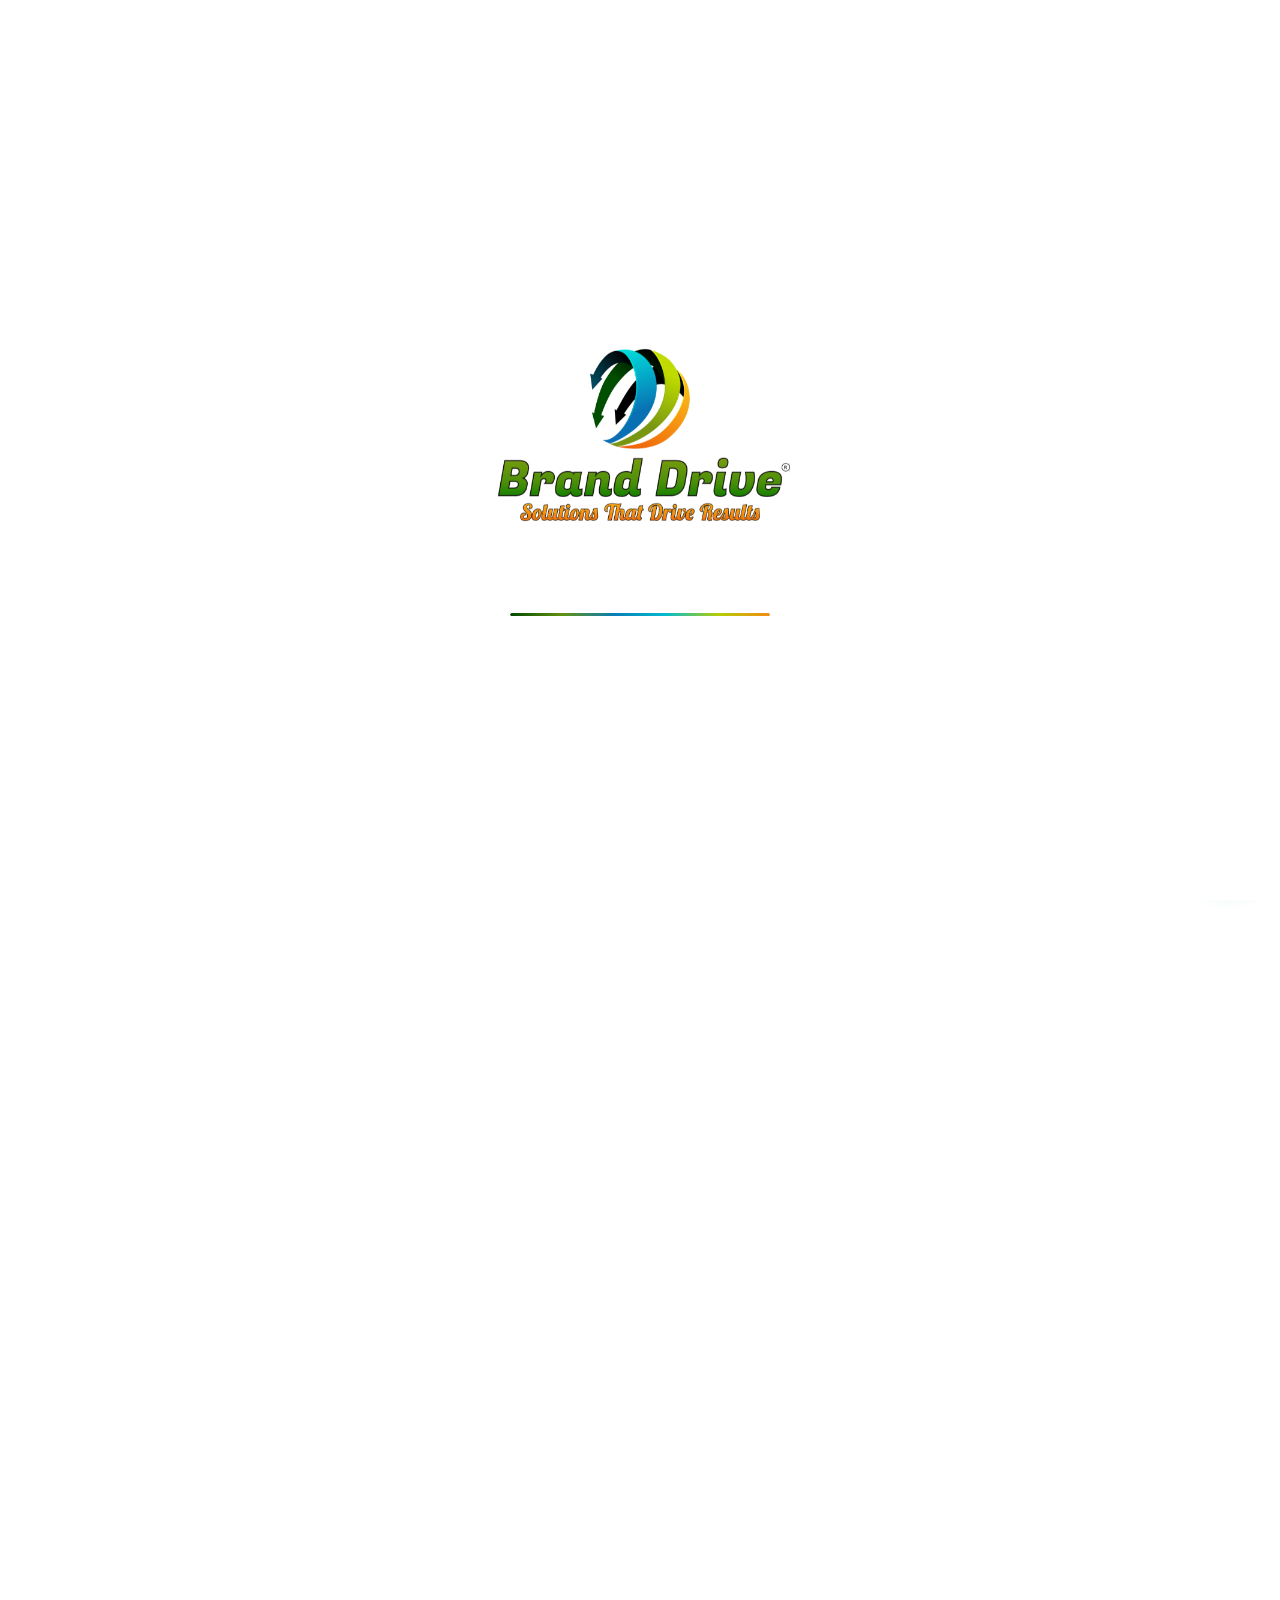
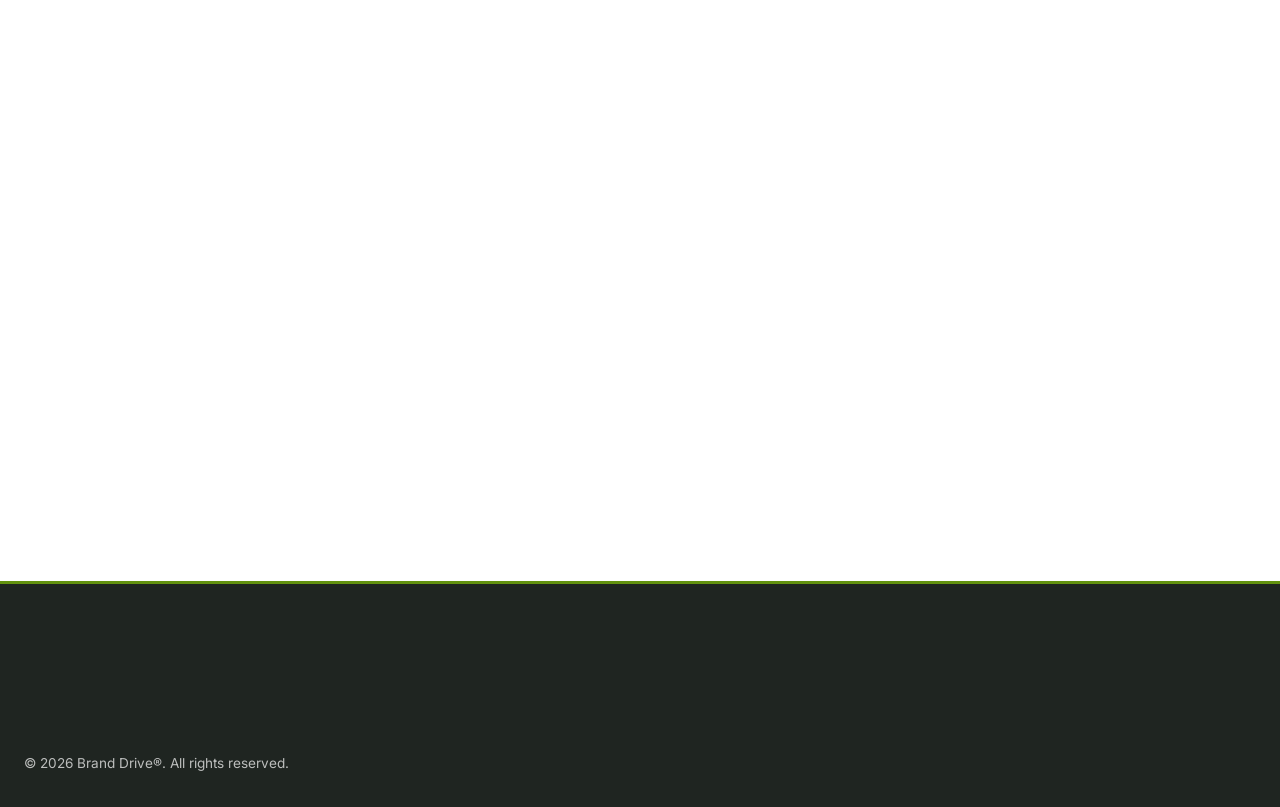
==== about.html @ d08f1043 "Update about founder layout, vision copy, and industries consult link" ====
<!DOCTYPE html>
<html lang="en">
<head>
  <meta charset="UTF-8">
  <meta name="viewport" content="width=device-width, initial-scale=1.0">
  <meta name="description" content="About Brand Drive® — Mission, Vision, Values & founder Mitesh Baudhanwala. Premium hospitality consultancy.">
  <title>About — Brand Drive®</title>
  <link rel="preconnect" href="https://fonts.googleapis.com">
  <link rel="preconnect" href="https://fonts.gstatic.com" crossorigin>
  <link href="https://fonts.googleapis.com/css2?family=Cormorant+Garamond:wght@400;500;600&family=Inter:wght@400;500;600;700&display=swap" rel="stylesheet">
  <link rel="stylesheet" href="https://cdnjs.cloudflare.com/ajax/libs/font-awesome/6.5.1/css/all.min.css">
  <link rel="stylesheet" href="assets/css/variables.css">
  <link rel="stylesheet" href="assets/css/base.css">
  <link rel="stylesheet" href="assets/css/components.css">
  <link rel="stylesheet" href="assets/css/layout.css">
  <link rel="stylesheet" href="assets/css/pages.css">
  <link rel="stylesheet" href="assets/css/mobile.css">
  <link rel="stylesheet" href="assets/css/brand-theme.css">
  <link rel="stylesheet" href="assets/css/polish.css">
  <link rel="stylesheet" href="assets/css/minimal-brand.css">
</head>
<body class="is-loading">
  <div class="loader" id="loader"><div class="loader__inner"><span class="loader__logo-wrap"><img src="assets/images/brand/logo.png" alt="Brand Drive®" class="logo-brand logo-brand--loader"></span><div class="loader__bar" aria-hidden="true"><span></span></div></div></div>
  <div class="cursor-glow" id="cursor-glow" aria-hidden="true"></div>
  <a class="whatsapp-float" href="https://wa.me/919824461445" target="_blank" rel="noopener noreferrer" aria-label="Chat on WhatsApp"><i class="fa-brands fa-whatsapp" aria-hidden="true"></i></a>

  <header class="header header--dark" id="header">
    <div class="header__inner">
      <a href="index.html" class="logo"><img src="assets/images/brand/logo-header.png" alt="Brand Drive® — Solutions That Drive Results" class="logo-brand logo-brand--header"></a>
      <nav class="nav nav--center" id="nav">
        <ul class="nav__list">
          <li><a href="index.html" class="nav__link">Home</a></li>
          <li><a href="clients.html" class="nav__link">Clients</a></li>
          <li><a href="about.html" class="nav__link is-active">About Us</a></li>
          <li class="nav__item nav__item--has-dropdown">
            <a href="industries.html" class="nav__link nav__link--dropdown">Industries <i class="fa-solid fa-chevron-down" aria-hidden="true"></i></a>
            <div class="nav__dropdown" role="menu" aria-label="Industries">
              <ul>
                <li><a href="industries.html#hotels" role="menuitem">Hotels</a></li>
                <li><a href="industries.html#restaurants" role="menuitem">Restaurants</a></li>
                <li><a href="industries.html#fine-dining" role="menuitem">Fine Dining</a></li>
                <li><a href="industries.html#cafes" role="menuitem">Cafés</a></li>
                <li><a href="industries.html#cloud-kitchens" role="menuitem">Cloud Kitchens</a></li>
                <li><a href="industries.html#food-chains" role="menuitem">Food Chains</a></li>
                <li><a href="industries.html#investors" role="menuitem">Hospitality Investors</a></li>
                <li><a href="industries.html#startups" role="menuitem">Franchise &amp; Startups</a></li>
              </ul>
            </div>
          </li>
          <li class="nav__item nav__item--has-dropdown">
            <a href="solutions.html" class="nav__link nav__link--dropdown">Solutions <i class="fa-solid fa-chevron-down" aria-hidden="true"></i></a>
            <div class="nav__dropdown" role="menu" aria-label="Solutions">
              <ul>
                <li><a href="solutions.html#brand-development" role="menuitem">Brand Development</a></li>
                <li><a href="solutions.html#brand-expansion" role="menuitem">Brand Expansion</a></li>
                <li><a href="solutions.html#restaurant-setup" role="menuitem">Restaurant Setup</a></li>
                <li><a href="solutions.html#cafe-setup" role="menuitem">Caf&#233; Setup</a></li>
                <li><a href="solutions.html#operations" role="menuitem">Operations Management</a></li>
                <li><a href="solutions.html#franchise" role="menuitem">Franchise Consulting</a></li>
                <li><a href="solutions.html#sop" role="menuitem">SOP Development</a></li>
                <li><a href="solutions.html#training" role="menuitem">Staff Training</a></li>
                <li><a href="solutions.html#menu-engineering" role="menuitem">Menu Engineering</a></li>
                <li><a href="solutions.html#raw-material" role="menuitem">Raw Material Development</a></li>
                <li><a href="solutions.html#supply-chain" role="menuitem">Supply Chain</a></li>
                <li><a href="solutions.html#growth-strategy" role="menuitem">Business Growth Strategy</a></li>
              </ul>
            </div>
          </li>
          <li><a href="why.html" class="nav__link">Why Brand Drive</a></li>
        </ul>
        <a href="contact.html" class="btn btn--gold btn--magnetic header__cta-mobile">Let's Talk</a>
      </nav>
      <a href="contact.html" class="btn btn--gold btn--magnetic header__cta">Let's Talk</a>
      <button class="nav__toggle" id="nav-toggle" aria-label="Toggle menu"><span></span><span></span><span></span></button>
    </div>
  </header>

  <main>
    <section class="page-hero">
      <div class="page-hero__bg"><img src="https://images.unsplash.com/photo-1556761175-5973dc0f32e7?w=1600&q=80" alt="About Brand Drive"></div>
      <div class="page-hero__overlay"></div>
      <div class="page-hero__content container">
        <span class="section__label" style="color:var(--color-gold);">About Us</span>
        <h1 class="page-hero__title">Leaders in Hospitality<br>&amp; Brand Consulting</h1>
      </div>
    </section>

    <section class="section">
      <div class="container">
        <div class="founder reveal">
          <div class="founder__top">
            <div class="founder__portrait">
              <img src="assets/images/team/founder.jpeg" alt="Mitesh Baudhanwala, Founder of Brand Drive">
            </div>
            <div class="founder__bio">
              <h2 class="founder__name">Mitesh Baudhanwala</h2>
              <p class="founder__role">Founder &amp; Lead Consultant</p>
              <p>At Brand Drive®, we boast a rich history and expertise in Franchise Consulting, Brand Expansion, Brand Development, Brand Consulting, and Operation &amp; Management — with years of experience serving clients across various industries.</p>
              <p>We have established ourselves as leaders in the field, known for our commitment to excellence and innovative solutions. From a small kiosk to an exquisite fine-dine restaurant — we do it all.</p>
              <a href="contact.html" class="btn btn--primary btn--magnetic" style="margin-top:16px;">Work With Us</a>
            </div>
          </div>
          <div class="timeline">
            <div class="timeline__item">
              <p class="timeline__year">Foundation</p>
              <p class="timeline__text">Brand Drive® established as a Restaurant &amp; Hospitality Consultancy firm in India.</p>
            </div>
            <div class="timeline__item">
              <p class="timeline__year">Growth</p>
              <p class="timeline__text">Expanded services to franchise consulting, supply chain, and FMCG product development.</p>
            </div>
            <div class="timeline__item">
              <p class="timeline__year">Today</p>
              <p class="timeline__text">Created multiple franchise-ready brands across specialty coffee, pan-Asian, Mexican, Lebanese, and fusion concepts.</p>
            </div>
          </div>
        </div>
      </div>
    </section>

    <section class="section section--white" id="mission">
      <div class="container">
        <div class="grid-2 reveal">
          <div>
            <span class="section__label">Mission</span>
            <h2 class="section__title">Elevating F&amp;B<br>Across India</h2>
            <p style="color:var(--color-gray);line-height:1.85;margin-bottom:20px;">Our mission is focused especially on retail food chains, restaurant chains, small startups, concept-driven restaurants, restaurant operators, and investors — to support and upscale the food &amp; beverages industry by providing innovative, scalable, and profitable solutions.</p>
            <p style="color:var(--color-gray);line-height:1.85;">We promise to exceed our clients' expectations with an unparalleled team of passionate, caring, and trusted industry experts — elevating food, beverage, and hospitality in India irrespective of any budget, value, or cuisine.</p>
          </div>
          <div>
            <span class="section__label">Vision</span>
            <h2 class="section__title">Excellence Through<br>Integrity</h2>
            <p style="color:var(--color-gray);line-height:1.85;margin-bottom:20px;">We at Brand Drive® hold a vision towards maintaining excellence in integrated solutions for hospitality and F&amp;B projects, through honesty, integrity &amp; transparency — providing value-added services to our clients, ensuring high standards of quality every time.</p>
            <p style="color:var(--color-gray);line-height:1.85;">We see a future where hospitality brands are built with clear concepts, disciplined operations, and guest experiences that last. Our vision is to partner from idea to execution — shaping spaces, systems, and teams that set a higher, lasting benchmark for the industry.</p>
          </div>
        </div>
      </div>
    </section>

    <section class="section">
      <div class="container">
        <div class="cta-banner reveal">
          <div class="cta-banner__bg"><img src="https://images.unsplash.com/photo-1552566626-52f8b828add9?w=1400&q=80" alt="Contact us"></div>
          <div class="cta-banner__overlay"></div>
          <div class="cta-banner__content">
            <h2 class="cta-banner__title">Let's Build Together</h2>
            <p class="cta-banner__text">Partner with Brand Drive for your next hospitality venture.</p>
            <a href="contact.html" class="btn btn--gold btn--magnetic">Contact Us</a>
          </div>
        </div>
      </div>
    </section>
  </main>

  <footer class="footer">
    <div class="container">
      <div class="footer__bottom" style="border:none;padding-top:48px;">
        <p>&copy; <span id="year"></span> Brand Drive®. All rights reserved.</p>
      </div>
    </div>
  </footer>

  <script src="https://cdn.jsdelivr.net/npm/gsap@3.12.5/dist/gsap.min.js"></script>
  <script src="https://cdn.jsdelivr.net/npm/gsap@3.12.5/dist/ScrollTrigger.min.js"></script>
  <script src="https://cdn.jsdelivr.net/npm/@studio-freight/lenis@1.0.42/dist/lenis.min.js"></script>
  <script src="assets/js/main.js"></script>
  <script src="assets/js/mobile.js"></script>
  <script src="assets/js/animation.js"></script>
</body>
</html>
---- assets/css/variables.css ----
:root {
  --color-bg: #FFFFFF;
  --color-dark: #1F2521;
  --color-charcoal: #1F2521;
  --color-black: #000705;

  /* Official brand palette — extracted from logo */
  --color-green: #62920F;
  --color-green-deep: #308704;
  --color-green-dark: #024A01;
  --color-lime: #B4CE06;
  --color-blue: #097DB7;
  --color-cyan: #04BBCE;
  --color-gold: #F38C12;
  --color-gray: #6B7280;
  --color-white: #FFFFFF;
  --color-border: rgba(31, 37, 33, 0.1);
  --color-overlay: rgba(31, 37, 33, 0.5);

  /* Minimal tints — icons & hover only, never full sections */
  --color-green-soft: #F4F8EE;
  --color-green-muted: rgba(98, 146, 15, 0.1);
  --color-orange-soft: #FEF6EC;
  --color-orange-muted: rgba(243, 140, 18, 0.1);
  --color-blue-soft: #EDF6FA;
  --color-blue-muted: rgba(9, 125, 183, 0.1);
  --color-cyan-muted: rgba(4, 187, 206, 0.1);
  --color-lime-muted: rgba(180, 206, 6, 0.12);

  --gradient-brand: linear-gradient(135deg, var(--color-green) 0%, var(--color-blue) 40%, var(--color-cyan) 65%, var(--color-lime) 80%, var(--color-gold) 100%);
  --gradient-brand-ribbon: linear-gradient(90deg, var(--color-green-dark), var(--color-green), var(--color-blue), var(--color-cyan), var(--color-lime), var(--color-gold));
  --gradient-brand-dark: linear-gradient(135deg, var(--color-green-dark) 0%, var(--color-charcoal) 100%);

  --font-heading: 'Cormorant Garamond', Georgia, serif;
  --font-body: 'Inter', system-ui, sans-serif;

  --header-height: 88px;
  --container: min(1280px, calc(100% - 48px));
  --container-wide: min(1440px, calc(100% - 48px));
  --section-pad: clamp(48px, 5vw, 72px);
  --radius-sm: 12px;
  --radius-md: 20px;
  --radius-lg: 32px;
  --radius-xl: 48px;

  --color-bg-white: #FFFFFF;
  --color-border-strong: rgba(31, 37, 33, 0.14);

  --shadow-sm: 0 1px 3px rgba(31, 37, 33, 0.06);
  --shadow-md: 0 4px 20px rgba(31, 37, 33, 0.07);
  --shadow-lg: 0 12px 36px rgba(31, 37, 33, 0.09);
  --shadow-xl: 0 20px 56px rgba(31, 37, 33, 0.1);
  --shadow-soft: 0 8px 32px rgba(31, 37, 33, 0.06);
  --shadow-card: 0 16px 48px rgba(31, 37, 33, 0.08);
  --shadow-hover: 0 24px 64px rgba(31, 37, 33, 0.11);
  --shadow-glow-green: 0 6px 24px rgba(98, 146, 15, 0.22);
  --shadow-glow-gold: 0 6px 24px rgba(243, 140, 18, 0.2);

  --ease-out: cubic-bezier(0.22, 1, 0.36, 1);
  --transition: 0.45s var(--ease-out);
}
---- assets/css/base.css ----
*, *::before, *::after { box-sizing: border-box; margin: 0; padding: 0; }

html {
  scroll-behavior: auto;
  scroll-padding-top: var(--header-height);
}

html.lenis, html.lenis body { height: auto; }
.lenis.lenis-smooth { scroll-behavior: auto !important; }
.lenis.lenis-smooth [data-lenis-prevent] { overscroll-behavior: contain; }
.lenis.lenis-stopped { overflow: hidden; }

body {
  font-family: var(--font-body);
  font-size: clamp(16px, 1.05vw, 18px);
  line-height: 1.75;
  color: var(--color-dark);
  background: var(--color-bg);
  -webkit-font-smoothing: antialiased;
  overflow-x: hidden;
}

body.is-loading { overflow: hidden; }

img, picture, video { display: block; max-width: 100%; height: auto; }
a { color: inherit; text-decoration: none; }
button, input, select, textarea { font: inherit; color: inherit; }
ul, ol { list-style: none; }

.container { width: var(--container); margin-inline: auto; }
.container--wide { width: var(--container-wide); margin-inline: auto; }

.section { padding-block: var(--section-pad); }

.section--compact {
  padding-block: clamp(40px, 4.5vw, 56px);
}

.section--compact .split {
  gap: clamp(28px, 4vw, 48px);
  align-items: center;
}

.section--compact .section__title {
  font-size: clamp(1.75rem, 2.8vw, 2.45rem);
  margin-bottom: 14px;
}

.section--compact .section__label {
  font-size: clamp(0.875rem, 1.4vw, 1.225rem);
}

.section--compact .split__content p {
  font-size: 0.95rem;
  line-height: 1.75;
  margin-bottom: 12px;
}

.section--compact .split__content .btn {
  margin-top: 20px !important;
}
.section--dark { background: var(--color-dark); color: var(--color-white); }
.section--white { background: var(--color-white); }

.section__label {
  display: inline-flex;
  align-items: center;
  gap: 12px;
  font-size: clamp(1rem, 2vw, 1.5rem);
  font-weight: 600;
  letter-spacing: 0.12em;
  text-transform: uppercase;
  color: var(--color-blue);
  margin-bottom: 16px;
}

.section__label::before {
  content: '';
  width: 32px;
  height: 1px;
  background: currentColor;
}

.section__title {
  font-family: var(--font-heading);
  font-size: clamp(2rem, 4vw, 3rem);
  font-weight: 500;
  line-height: 1.12;
  letter-spacing: -0.02em;
  margin-bottom: 16px;
}

.section__subtitle {
  max-width: 620px;
  font-size: clamp(1.05rem, 1.4vw, 1.2rem);
  color: var(--color-gray);
  line-height: 1.8;
}

.section--dark .section__subtitle { color: rgba(255, 255, 255, 0.65); }

.sr-only {
  position: absolute;
  width: 1px; height: 1px;
  padding: 0; margin: -1px;
  overflow: hidden;
  clip: rect(0,0,0,0);
  white-space: nowrap;
  border: 0;
}

@media (max-width: 768px) {
  :root { --header-height: 72px; }
}

@media (prefers-reduced-motion: reduce) {
  html { scroll-behavior: auto; }
  *, *::before, *::after {
    animation-duration: 0.01ms !important;
    transition-duration: 0.01ms !important;
  }
}
---- assets/css/components.css ----
/* ── Loader ── */
.loader {
  position: fixed;
  inset: 0;
  z-index: 9999;
  display: grid;
  place-items: center;
  background: var(--color-bg);
  transition: opacity 0.6s var(--ease-out), visibility 0.6s;
}

.loader.is-hidden { opacity: 0; visibility: hidden; pointer-events: none; }

.loader__inner {
  display: flex;
  flex-direction: column;
  align-items: center;
  gap: 28px;
}

.loader__logo-img,
.logo-brand {
  max-width: none;
}

.loader__logo-wrap {
  display: block;
  opacity: 0;
  animation: loaderLogoIn 0.85s var(--ease-out) 0.1s forwards;
}

.logo-brand {
  display: block;
  height: auto;
  width: auto;
  object-fit: contain;
}

.logo-brand--header {
  height: 74px;
  width: auto;
  max-width: 280px;
  aspect-ratio: 2081 / 756;
  object-fit: contain;
  mix-blend-mode: normal;
}

.header.is-scrolled .logo-brand--header,
.header:not(.header--dark) .logo-brand--header {
  mix-blend-mode: normal;
}

.logo-brand--loader {
  width: min(300px, 72vw);
  height: auto;
}

.logo-brand--showcase {
  width: min(100%, 320px);
  height: auto;
}

.footer .logo-brand--footer {
  height: 68px;
  width: auto;
  margin-bottom: 12px;
}

.loader__bar {
  width: min(260px, 58vw);
  height: 3px;
  background: var(--color-border);
  overflow: hidden;
  border-radius: 99px;
  opacity: 0;
  animation: loaderBarFade 0.4s var(--ease-out) 0.45s forwards;
}

@keyframes loaderLogoIn {
  to { opacity: 1; }
}

@keyframes loaderBarFade { to { opacity: 1; } }

.loader__bar span {
  display: block;
  height: 100%;
  width: 0;
  background: linear-gradient(90deg, var(--color-green-dark), var(--color-green), var(--color-blue), var(--color-gold));
  border-radius: inherit;
  animation: loaderBarFill 1.35s var(--ease-out) 0.55s forwards;
}

@keyframes loaderBarFill { to { width: 100%; } }

/* ── Header ── */
.header {
  position: fixed;
  top: 0; left: 0; right: 0;
  z-index: 1000;
  height: var(--header-height);
  background: var(--color-bg);
  box-shadow: 0 1px 0 var(--color-border);
  transition: box-shadow var(--transition);
}

.header.is-scrolled {
  box-shadow: 0 1px 0 var(--color-border);
}

.header--dark.is-scrolled .nav__link {
  color: rgba(21, 21, 21, 0.75);
}

.header--dark.is-scrolled .nav__link:hover,
.header--dark.is-scrolled .nav__link.is-active {
  color: var(--color-dark);
}

.header--dark.is-scrolled .nav__toggle span {
  background: var(--color-dark);
}

.header__inner {
  display: grid;
  grid-template-columns: 1fr auto 1fr;
  align-items: center;
  height: 100%;
  width: 100%;
  margin-inline: 0;
  padding-right: 24px;
  padding-left: 10px;
}

.logo {
  grid-column: 1;
  justify-self: start;
  display: inline-flex;
  align-items: center;
  z-index: 1001;
  line-height: 0;
}

.nav--center {
  grid-column: 2;
  justify-self: center;
}

.header__cta {
  grid-column: 3;
  justify-self: end;
  z-index: 1001;
  white-space: nowrap;
}

.header__cta-mobile,
.nav .header__cta-mobile.btn {
  display: none !important;
}

.nav__toggle {
  grid-column: 3;
  justify-self: end;
  display: none;
  flex-direction: column;
  gap: 6px;
  background: none;
  border: none;
  cursor: pointer;
  z-index: 1002;
  padding: 8px;
}

/* ── Nav dropdown ── */
.nav__item--has-dropdown { position: relative; }

/* Invisible bridge — mouse can reach menu without dropdown closing */
.nav__item--has-dropdown::before {
  content: '';
  position: absolute;
  left: -10px;
  right: -10px;
  top: 100%;
  height: 18px;
  z-index: 1003;
}

.nav__link--dropdown {
  display: inline-flex;
  align-items: center;
  gap: 6px;
}

.nav__link--dropdown::after { display: none; }

.nav__link--dropdown i {
  font-size: 0.55em;
  transition: transform var(--transition);
}

.nav__item--has-dropdown:hover .nav__link--dropdown i,
.nav__item--has-dropdown.is-open .nav__link--dropdown i {
  transform: rotate(180deg);
}

.nav__dropdown {
  position: absolute;
  top: calc(100% + 4px);
  left: 50%;
  transform: translateX(-50%) translateY(6px);
  min-width: 260px;
  max-height: min(70vh, 420px);
  overflow-y: auto;
  overscroll-behavior: contain;
  -webkit-overflow-scrolling: touch;
  background: var(--color-dark);
  border-radius: 6px;
  padding: 10px 0;
  opacity: 0;
  visibility: hidden;
  pointer-events: none;
  transition: opacity 0.25s var(--ease-out), transform 0.25s var(--ease-out), visibility 0.25s;
  box-shadow: 0 24px 60px rgba(0, 0, 0, 0.28);
  z-index: 1004;
}

.nav__item--has-dropdown:hover .nav__dropdown,
.nav__item--has-dropdown.is-open .nav__dropdown,
.nav__item--has-dropdown:focus-within .nav__dropdown {
  opacity: 1;
  visibility: visible;
  pointer-events: auto;
  transform: translateX(-50%) translateY(0);
}

.nav__dropdown ul {
  list-style: none;
  margin: 0;
  padding: 0;
}

.nav__dropdown a {
  display: block;
  padding: 11px 22px;
  font-size: 0.78rem;
  font-weight: 600;
  letter-spacing: 0.07em;
  text-transform: uppercase;
  color: rgba(255, 255, 255, 0.72);
  border-left: 3px solid transparent;
  transition: color var(--transition), background var(--transition), border-color var(--transition);
}

.nav__dropdown a:hover {
  color: #fff;
  background: rgba(255, 255, 255, 0.06);
  border-left-color: var(--color-gold);
}

.nav--center { display: flex; align-items: center; }

.nav__list {
  position: relative;
  display: flex;
  align-items: center;
  gap: clamp(20px, 2.5vw, 36px);
}

.nav__indicator {
  position: absolute;
  bottom: -4px;
  left: 0;
  width: 0;
  height: 2px;
  background: var(--color-green);
  border-radius: 1px;
  pointer-events: none;
  opacity: 0;
  transition: left 0.45s var(--ease-out), width 0.45s var(--ease-out), opacity 0.25s var(--ease-out);
  z-index: 2;
}

.nav__list--scrollspy .nav__link::after {
  display: none;
}

.header--hero:not(.is-scrolled) .nav__indicator {
  background: rgba(255, 255, 255, 0.95);
}

.nav__link {
  position: relative;
  font-size: 0.875rem;
  font-weight: 500;
  letter-spacing: 0.04em;
  text-transform: uppercase;
  color: rgba(21, 21, 21, 0.75);
  transition: color var(--transition);
}

.header--dark .nav__link { color: rgba(21, 21, 21, 0.75); }
.nav__link:hover, .nav__link.is-active { color: var(--color-dark); }
.header--dark .nav__link:hover, .header--dark .nav__link.is-active { color: var(--color-dark); }

.nav__link::after {
  content: '';
  position: absolute;
  left: 0; bottom: -4px;
  width: 100%; height: 1px;
  background: var(--color-green);
  transform: scaleX(0);
  transform-origin: right;
  transition: transform var(--transition);
}

.nav__link:hover::after, .nav__link.is-active::after {
  transform: scaleX(1);
  transform-origin: left;
}

.nav__toggle span {
  display: block;
  width: 26px; height: 2px;
  background: var(--color-dark);
  transition: var(--transition);
}

.header--dark .nav__toggle span { background: var(--color-dark); }
.nav__toggle.is-active span:nth-child(1) { transform: translateY(8px) rotate(45deg); }
.nav__toggle.is-active span:nth-child(2) { opacity: 0; }
.nav__toggle.is-active span:nth-child(3) { transform: translateY(-8px) rotate(-45deg); }

/* ── Buttons ── */
.btn {
  display: inline-flex;
  align-items: center;
  justify-content: center;
  gap: 10px;
  padding: 16px 32px;
  font-size: 0.8125rem;
  font-weight: 600;
  letter-spacing: 0.08em;
  text-transform: uppercase;
  border-radius: 999px;
  border: 1px solid transparent;
  cursor: pointer;
  transition: transform var(--transition), background var(--transition), color var(--transition), border-color var(--transition), box-shadow var(--transition);
}

.btn--primary {
  background: var(--color-dark);
  color: var(--color-white);
}

.btn--primary:hover {
  background: var(--color-green);
  transform: translateY(-2px);
  box-shadow: var(--shadow-soft);
}

.btn--outline {
  background: transparent;
  border-color: rgba(21, 21, 21, 0.2);
  color: var(--color-dark);
}

.btn--outline:hover {
  border-color: var(--color-dark);
  background: var(--color-dark);
  color: var(--color-white);
}

.btn--gold {
  background: var(--color-gold);
  color: var(--color-white);
}

.btn--gold:hover {
  background: var(--color-dark);
  transform: translateY(-2px);
}

.btn--magnetic { position: relative; }

.btn--sm {
  padding: 12px 22px;
  font-size: 0.75rem;
  letter-spacing: 0.06em;
}

.btn--whatsapp {
  background: #25D366;
  color: var(--color-white);
}

.btn--whatsapp:hover { background: #1da851; transform: translateY(-2px); }

.whatsapp-float {
  position: fixed;
  right: 22px;
  bottom: 22px;
  z-index: 1200;
  width: 58px;
  height: 58px;
  display: flex;
  align-items: center;
  justify-content: center;
  border-radius: 50%;
  background: #25D366;
  color: #fff;
  font-size: 1.75rem;
  box-shadow: 0 8px 24px rgba(37, 211, 102, 0.45);
  transition: transform 0.25s ease, box-shadow 0.25s ease, background 0.25s ease;
}

.whatsapp-float:hover {
  background: #1da851;
  transform: scale(1.06);
  box-shadow: 0 10px 28px rgba(37, 211, 102, 0.55);
}

body.is-nav-open .whatsapp-float {
  opacity: 0;
  pointer-events: none;
}

/* ── Cards ── */
.card {
  background: var(--color-white);
  border-radius: var(--radius-lg);
  box-shadow: var(--shadow-soft);
  overflow: hidden;
  transition: transform var(--transition), box-shadow var(--transition);
}

.card:hover {
  transform: translateY(-6px);
  box-shadow: var(--shadow-hover);
}

.card__image {
  position: relative;
  aspect-ratio: 4/3;
  overflow: hidden;
}

.card__image img {
  width: 100%; height: 100%;
  object-fit: cover;
  transition: transform 0.8s var(--ease-out);
}

.card:hover .card__image img { transform: scale(1.06); }

.card__image::after {
  content: '';
  position: absolute;
  inset: 0;
  background: linear-gradient(180deg, transparent 40%, rgba(21,21,21,0.5));
}

.card__body { padding: clamp(24px, 3vw, 36px); }

.card__title {
  font-family: var(--font-heading);
  font-size: clamp(1.5rem, 2.5vw, 2rem);
  margin-bottom: 12px;
}

.card__text { color: var(--color-gray); font-size: 0.95rem; line-height: 1.7; }

/* ── Forms ── */
.form-group { position: relative; margin-bottom: 28px; }

.form-group input,
.form-group select,
.form-group textarea {
  width: 100%;
  padding: 20px 0 10px;
  background: transparent;
  border: none;
  border-bottom: 1px solid var(--color-border);
  outline: none;
  transition: border-color var(--transition);
}

.form-group label {
  position: absolute;
  left: 0; top: 18px;
  font-size: 0.9rem;
  color: var(--color-gray);
  pointer-events: none;
  transition: transform var(--transition), font-size var(--transition), color var(--transition);
}

.form-group input:focus,
.form-group select:focus,
.form-group textarea:focus,
.form-group input:not(:placeholder-shown),
.form-group select:valid,
.form-group textarea:not(:placeholder-shown) {
  border-color: var(--color-green);
}

.form-group input:focus + label,
.form-group input:not(:placeholder-shown) + label,
.form-group select:focus + label,
.form-group select:valid + label,
.form-group textarea:focus + label,
.form-group textarea:not(:placeholder-shown) + label {
  transform: translateY(-22px);
  font-size: 0.75rem;
  color: var(--color-green);
}

.form-group textarea { min-height: 120px; resize: vertical; }

.form-status {
  margin-top: 16px;
  font-size: 0.9rem;
  min-height: 1.4em;
}

.form-status--success { color: var(--color-green); }
.form-status--error { color: #c0392b; }

/* ── Marquee (dual-row partner logos) ── */
.marquee-section {
  padding-block: clamp(64px, 8vw, 96px);
  background: var(--color-white);
  overflow: hidden;
  border-block: 1px solid var(--color-border);
}

.marquee-section__header {
  text-align: center;
  margin-bottom: clamp(32px, 4vw, 48px);
  padding-inline: 24px;
}

.marquee-section__header .section__title {
  margin-top: 12px;
}

.marquee-section .marquee {
  display: flex;
  overflow: hidden;
  user-select: none;
}

.marquee-section .marquee--offset {
  margin-top: 1rem;
}

.marquee-section .marquee__track {
  display: flex;
  align-items: center;
  gap: 1.5rem;
  width: max-content;
  animation: none;
}

.marquee-section.is-animated .marquee__track {
  animation: marqueeScroll 40s linear infinite;
}

.marquee-section.is-animated .marquee__track--reverse {
  animation-direction: reverse;
}

.marquee-section.is-animated .marquee:hover .marquee__track {
  animation-play-state: paused;
}

.marquee-section .marquee__item {
  flex-shrink: 0;
  width: 220px;
  height: 110px;
  display: flex;
  align-items: center;
  justify-content: center;
  padding: 0.75rem 1rem;
  overflow: hidden;
  background: var(--color-white);
  border-radius: 8px;
  border: 1px solid rgba(30, 86, 49, 0.06);
  transition: transform 0.4s var(--ease-out), box-shadow 0.4s var(--ease-out);
}

.marquee-section .marquee__item:hover {
  transform: scale(1.05);
  box-shadow: 0 2px 8px rgba(0, 0, 0, 0.04);
}

.marquee-section .marquee__item img {
  width: auto;
  height: auto;
  max-width: 100%;
  max-height: 100%;
  object-fit: contain;
  object-position: center;
}

@keyframes marqueeScroll {
  0% { transform: translateX(0); }
  100% { transform: translateX(-50%); }
}

@media (prefers-reduced-motion: reduce) {
  .marquee-section .marquee__track { animation: none; }
}

.marquee-section__cta {
  text-align: center;
  padding: 28px 24px 12px;
}

/* ── Stats ── */
.stat {
  text-align: center;
  padding: 20px 16px;
}

.stat__number {
  font-family: var(--font-heading);
  font-size: clamp(2.25rem, 4vw, 3.25rem);
  font-weight: 500;
  line-height: 1;
  color: var(--color-green);
  margin-bottom: 8px;
}

.stat__label {
  font-size: 0.8rem;
  font-weight: 600;
  letter-spacing: 0.12em;
  text-transform: uppercase;
  color: var(--color-gray);
}

/* ── Testimonials (Swiper) ── */
.testimonial-card {
  padding: clamp(40px, 5vw, 64px);
  background: var(--color-white);
  border-radius: var(--radius-lg);
  box-shadow: var(--shadow-soft);
}

.testimonial-card__quote {
  font-family: var(--font-heading);
  font-size: clamp(1.5rem, 2.5vw, 2.25rem);
  line-height: 1.45;
  margin-bottom: 32px;
}

.testimonial-card__author {
  font-weight: 600;
  font-size: 0.95rem;
}

.testimonial-card__role {
  color: var(--color-gray);
  font-size: 0.875rem;
  margin-top: 4px;
}

.swiper-pagination-bullet-active { background: var(--color-green) !important; }

/* ── Footer ── */
.footer {
  background: var(--color-dark);
  color: rgba(255, 255, 255, 0.7);
  padding-top: clamp(80px, 10vw, 120px);
}

.footer__top {
  display: grid;
  grid-template-columns: 1.4fr repeat(3, 1fr);
  gap: 48px;
  padding-bottom: 64px;
  border-bottom: 1px solid rgba(255, 255, 255, 0.08);
}

.footer__brand .logo-brand--footer {
  margin-bottom: 12px;
}

.footer__brand p {
  max-width: 320px;
  line-height: 1.8;
  margin-bottom: 28px;
}

.footer__heading {
  font-size: 0.75rem;
  font-weight: 600;
  letter-spacing: 0.14em;
  text-transform: uppercase;
  color: var(--color-white);
  margin-bottom: 24px;
}

.footer__links li { margin-bottom: 14px; }

.footer__links a {
  font-size: 0.925rem;
  transition: color var(--transition);
}

.footer__links a:hover { color: var(--color-gold); }

.footer__newsletter {
  display: flex;
  gap: 8px;
  margin-top: 8px;
}

.footer__newsletter input {
  flex: 1;
  padding: 14px 18px;
  background: rgba(255, 255, 255, 0.06);
  border: 1px solid rgba(255, 255, 255, 0.1);
  border-radius: 999px;
  color: var(--color-white);
  outline: none;
}

.footer__newsletter input:focus { border-color: var(--color-green); }

.footer__bottom {
  display: flex;
  align-items: center;
  justify-content: space-between;
  flex-wrap: wrap;
  gap: 16px;
  padding: 32px 0;
  font-size: 0.85rem;
}

.footer__social {
  display: flex;
  gap: 16px;
}

.footer__social a {
  width: 44px; height: 44px;
  display: grid;
  place-items: center;
  border: 1px solid rgba(255, 255, 255, 0.12);
  border-radius: 50%;
  transition: background var(--transition), border-color var(--transition);
}

.footer__social a:hover {
  background: var(--color-green);
  border-color: var(--color-green);
}

/* ── Reveal helpers ── */
.reveal:not(.is-visible) { opacity: 0; transform: translateY(20px); }
.reveal.is-visible { opacity: 1; transform: none; }

/* Cards in grids should never stay hidden */
.grid-3 .reveal,
.why-grid .reveal,
.process-track .reveal,
.values-grid .reveal,
.stats-row .reveal,
#metrics .reveal,
#metrics .reveal:not(.is-visible) {
  opacity: 1;
  transform: none;
}

@media (max-width: 1024px) {
  .footer__top { grid-template-columns: 1fr 1fr; }
}

@media (max-width: 768px) {
  .header__inner {
    display: flex;
    justify-content: space-between;
  }

  .logo { grid-column: auto; }

  .nav--center {
    grid-column: auto;
    justify-self: stretch;
    position: fixed;
    inset: 0;
    width: auto;
    max-width: none;
    height: auto;
    margin: 0;
    background: var(--color-bg);
    flex-direction: column;
    justify-content: flex-start;
    align-items: stretch;
    padding: calc(var(--header-height) + 8px) 28px 40px;
    box-sizing: border-box;
    overflow-y: auto;
    z-index: 1000;
    opacity: 0;
    visibility: hidden;
    pointer-events: none;
    transition: opacity var(--transition), visibility var(--transition);
  }

  .header--dark .nav--center { background: var(--color-dark); }

  .nav--center.is-open { opacity: 1; visibility: visible; }

  .header__cta { display: none; }

  .header__cta-mobile,
  .nav .header__cta-mobile.btn {
    display: inline-flex !important;
    margin-top: 28px;
  }

  .nav__toggle { display: flex; }

  .nav__list {
    flex-direction: column;
    gap: 22px;
    align-items: flex-start;
    width: 100%;
    max-width: none;
  }

  .nav__indicator {
    display: none;
  }

  .nav__list--scrollspy .nav__link::after {
    display: block;
  }

  .nav__item--has-dropdown { width: 100%; }

  .nav__item--has-dropdown::before { display: none; }

  .nav__dropdown {
    position: static;
    transform: none;
    min-width: 0;
    width: 100%;
    background: rgba(255, 255, 255, 0.06);
    border-radius: var(--radius-sm);
    box-shadow: none;
    max-height: 0;
    overflow: hidden;
    padding: 0;
    opacity: 1;
    visibility: visible;
    pointer-events: none;
  }

  .header:not(.header--dark) .nav__dropdown,
  .header.is-scrolled .nav__dropdown {
    background: rgba(21, 21, 21, 0.04);
  }

  .nav__item--has-dropdown.is-open .nav__dropdown {
    max-height: 420px;
    padding: 8px 0;
    pointer-events: auto;
    margin-top: 8px;
  }

  .nav__dropdown a {
    color: inherit;
    padding: 10px 16px;
    font-size: 0.75rem;
  }

  .nav__link { font-size: 0.95rem; color: var(--color-dark) !important; opacity: 1 !important; }

  .footer__top { grid-template-columns: 1fr; }
}
---- assets/css/layout.css ----
/* ── Hero ── */
.hero {
  position: relative;
  min-height: 100vh;
  display: flex;
  align-items: center;
  overflow: hidden;
}

.hero__bg {
  position: absolute;
  inset: 0;
  z-index: 0;
}

.hero__bg img {
  width: 100%; height: 100%;
  object-fit: cover;
}

.hero__overlay {
  position: absolute;
  inset: 0;
  background: linear-gradient(105deg, rgba(12,12,12,0.9) 0%, rgba(12,12,12,0.72) 45%, rgba(12,12,12,0.4) 100%);
}

.hero__float {
  position: absolute;
  border-radius: 50%;
  filter: blur(80px);
  opacity: 0.25;
  pointer-events: none;
}

.hero__float--1 {
  width: 400px; height: 400px;
  background: var(--color-green);
  top: 10%; right: -5%;
  animation: float 8s ease-in-out infinite;
}

.hero__float--2 {
  width: 300px; height: 300px;
  background: var(--color-gold);
  bottom: 15%; left: -5%;
  animation: float 10s ease-in-out infinite reverse;
}

@keyframes float {
  0%, 100% { transform: translate(0, 0); }
  50% { transform: translate(20px, -30px); }
}

.hero__content {
  position: relative;
  z-index: 2;
  width: var(--container-wide);
  margin-inline: auto;
  padding: calc(var(--header-height) + 40px) 24px 80px;
  color: var(--color-white);
  max-width: 820px;
}

.hero__tag {
  display: inline-block;
  font-size: 1.5rem;
  font-weight: 600;
  letter-spacing: 0.2em;
  text-transform: uppercase;
  color: var(--color-gold);
  margin-bottom: 24px;
}

.hero__title {
  font-family: var(--font-heading);
  font-size: clamp(2.5rem, 5.5vw, 4rem);
  font-weight: 500;
  line-height: 1.08;
  letter-spacing: -0.02em;
  margin-bottom: 20px;
}

.hero__text {
  font-size: clamp(1.05rem, 1.5vw, 1.25rem);
  line-height: 1.85;
  color: rgba(255, 255, 255, 0.78);
  max-width: 560px;
  margin-bottom: 40px;
}

.hero__actions { display: flex; flex-wrap: wrap; gap: 16px; }

/* ── Page Hero ── */
.page-hero {
  position: relative;
  min-height: 38vh;
  display: flex;
  align-items: flex-end;
  padding-bottom: clamp(32px, 5vw, 56px);
  overflow: hidden;
}

.page-hero__bg {
  position: absolute;
  inset: 0;
}

.page-hero__bg img { width: 100%; height: 100%; object-fit: cover; }

.page-hero__overlay {
  position: absolute;
  inset: 0;
  background: linear-gradient(180deg, rgba(21,21,21,0.3), rgba(21,21,21,0.75));
}

.page-hero__content {
  position: relative;
  z-index: 2;
  width: var(--container);
  margin-inline: auto;
  color: var(--color-white);
  padding-top: calc(var(--header-height) + 12px);
}

.page-hero__title {
  font-family: var(--font-heading);
  font-size: clamp(2.25rem, 4.5vw, 3.5rem);
  font-weight: 500;
  line-height: 1.1;
}

/* ── Split Editorial ── */
.split {
  display: grid;
  grid-template-columns: 1fr 1fr;
  gap: clamp(40px, 6vw, 80px);
  align-items: center;
}

.split--reverse .split__media { order: 2; }
.split--reverse .split__content { order: 1; }

.split__media {
  position: relative;
  border-radius: var(--radius-xl);
  overflow: hidden;
  aspect-ratio: 16/10;
  max-height: 420px;
  box-shadow: var(--shadow-card);
}

.split__media--logo {
  display: flex;
  align-items: center;
  justify-content: center;
  background: transparent;
  aspect-ratio: auto;
  min-height: 0;
  max-height: none;
  max-width: none;
  padding: 0;
  box-shadow: none;
  overflow: visible;
  border-radius: 0;
}

.split__media--logo img {
  width: min(100%, 380px);
  height: auto;
  object-fit: contain;
  display: block;
}

.split__media:not(.split__media--logo) img {
  width: 100%; height: 100%;
  object-fit: cover;
}

.split__media--logo::after { display: none; }

.split__media:not(.split__media--logo)::after {
  content: '';
  position: absolute;
  inset: 0;
  border: 1px solid rgba(255,255,255,0.1);
  border-radius: inherit;
  pointer-events: none;
}

.split__content p {
  color: var(--color-gray);
  margin-bottom: 20px;
  font-size: 1.05rem;
  line-height: 1.85;
}

.split__content p:last-child { margin-bottom: 0; }

/* ── Grid layouts ── */
.grid-3 {
  display: grid;
  grid-template-columns: repeat(3, 1fr);
  gap: clamp(24px, 3vw, 36px);
}

.grid-2 {
  display: grid;
  grid-template-columns: repeat(2, 1fr);
  gap: clamp(32px, 4vw, 48px);
}

/* ── Industry cards ── */
.industry-card {
  display: block;
  position: relative;
  border-radius: var(--radius-lg);
  overflow: hidden;
  aspect-ratio: 4/3;
  max-height: 280px;
  cursor: pointer;
}

@media (min-width: 769px) {
  #industries {
    padding-bottom: clamp(24px, 3vw, 36px);
  }

  #solutions {
    padding-top: clamp(24px, 3vw, 36px);
  }

  #industries .container,
  #solutions .container {
    width: var(--container-wide);
    max-width: 100%;
    padding-inline: clamp(20px, 2.5vw, 28px);
  }

  #industries .grid-3,
  #solutions .grid-3 {
    gap: 12px;
  }

  #industries .industry-card {
    width: 100%;
    height: 220px;
    max-height: 220px;
    aspect-ratio: auto;
  }

  #industries .industry-card__overlay {
    padding: clamp(14px, 1.8vw, 22px);
  }

  #industries .industry-card__title {
    font-size: clamp(1.2rem, 1.8vw, 1.45rem);
    margin-bottom: 4px;
  }

  #solutions .section__header {
    margin-bottom: clamp(24px, 3vw, 32px);
  }

  #solutions .solution-card {
    height: 220px;
    min-height: 220px;
    max-height: 220px;
    padding: clamp(14px, 1.8vw, 18px);
    display: flex;
    flex-direction: column;
    box-sizing: border-box;
  }

  #solutions .solution-card__icon {
    width: 40px;
    height: 40px;
    font-size: 0.95rem;
    margin-bottom: 10px;
    flex-shrink: 0;
  }

  #solutions .solution-card__title {
    font-size: clamp(1.1rem, 1.5vw, 1.25rem);
    margin-bottom: 6px;
    line-height: 1.2;
  }

  #solutions .solution-card__text {
    font-size: 0.8125rem;
    line-height: 1.45;
    overflow: hidden;
    display: -webkit-box;
    -webkit-line-clamp: 4;
    line-clamp: 4;
    -webkit-box-orient: vertical;
  }
}

.industry-card img {
  width: 100%; height: 100%;
  object-fit: cover;
  transition: transform 0.9s var(--ease-out);
}

.industry-card:hover img { transform: scale(1.08); }

.industry-card__overlay {
  position: absolute;
  inset: 0;
  background: linear-gradient(180deg, transparent 30%, rgba(21,21,21,0.85));
  display: flex;
  flex-direction: column;
  justify-content: flex-end;
  padding: clamp(24px, 3vw, 36px);
  color: var(--color-white);
}

.industry-card__title {
  font-family: var(--font-heading);
  font-size: clamp(1.5rem, 2.5vw, 2rem);
  margin-bottom: 8px;
}

.industry-card__link {
  font-size: 0.8rem;
  font-weight: 600;
  letter-spacing: 0.1em;
  text-transform: uppercase;
  color: var(--color-gold);
  opacity: 0;
  transform: translateY(8px);
  transition: opacity var(--transition), transform var(--transition);
}

.industry-card:hover .industry-card__link {
  opacity: 1;
  transform: none;
}

/* ── Solution cards ── */
.solution-card {
  padding: clamp(24px, 3vw, 32px);
  background: var(--color-white);
  border-radius: var(--radius-lg);
  box-shadow: var(--shadow-soft);
  transition: transform var(--transition), box-shadow var(--transition);
}

.solution-card:hover {
  transform: translateY(-4px);
  box-shadow: var(--shadow-hover);
}

.solution-card__icon {
  width: 56px; height: 56px;
  display: grid;
  place-items: center;
  background: var(--color-green-muted);
  color: var(--color-green-dark);
  border-radius: var(--radius-sm);
  font-size: 1.25rem;
  margin-bottom: 24px;
}

.solution-card__title {
  font-family: var(--font-heading);
  font-size: 1.5rem;
  margin-bottom: 12px;
}

.solution-card__text { color: var(--color-gray); font-size: 0.95rem; }

/* ── Process timeline ── */
.process-track {
  display: grid;
  grid-template-columns: repeat(4, 1fr);
  gap: clamp(16px, 2vw, 24px);
  padding: 8px 0 16px;
}

.process-step {
  position: relative;
  text-align: center;
  padding: 0 8px;
}

.process-step::after {
  content: '';
  position: absolute;
  top: 28px;
  right: -50%;
  width: 100%;
  height: 1px;
  background: var(--color-border);
}

.process-step:last-child::after { display: none; }

.process-step__num {
  width: 56px; height: 56px;
  margin: 0 auto 20px;
  display: grid;
  place-items: center;
  border: 1px solid var(--color-border);
  border-radius: 50%;
  font-family: var(--font-heading);
  font-size: 1.25rem;
  color: var(--color-green);
  background: var(--color-white);
  transition: background var(--transition), color var(--transition), border-color var(--transition);
}

.process-step:hover .process-step__num {
  background: var(--color-green);
  color: var(--color-white);
  border-color: var(--color-green);
}

.process-step__title {
  font-family: var(--font-heading);
  font-size: 1.35rem;
  margin-bottom: 8px;
}

.process-step__text {
  font-size: 0.875rem;
  color: var(--color-gray);
  line-height: 1.6;
}

/* ── Why items ── */
.why-grid {
  display: grid;
  grid-template-columns: repeat(2, 1fr);
  gap: clamp(32px, 4vw, 48px);
}

.process-step::after { display: none; }

.why-item {
  display: flex;
  gap: 20px;
  padding: clamp(20px, 2.5vw, 28px);
  background: var(--color-white);
  border-radius: var(--radius-lg);
  box-shadow: var(--shadow-soft);
}

.why-item__num {
  font-family: var(--font-heading);
  font-size: clamp(2.5rem, 4vw, 3.5rem);
  font-weight: 500;
  color: var(--color-gold);
  line-height: 1;
  flex-shrink: 0;
}

.why-item__title {
  font-family: var(--font-heading);
  font-size: 1.5rem;
  margin-bottom: 10px;
}

.why-item__text { color: var(--color-gray); font-size: 0.95rem; line-height: 1.7; }

/* ── CTA Banner ── */
.cta-banner {
  position: relative;
  border-radius: var(--radius-xl);
  overflow: hidden;
  min-height: 280px;
  display: flex;
  align-items: center;
  justify-content: center;
  text-align: center;
}

.cta-banner__bg {
  position: absolute;
  inset: 0;
}

.cta-banner__bg img { width: 100%; height: 100%; object-fit: cover; }

.cta-banner__overlay {
  position: absolute;
  inset: 0;
  background: rgba(21, 21, 21, 0.62);
}

.cta-banner__content {
  position: relative;
  z-index: 2;
  color: var(--color-white);
  padding: 48px 24px;
  max-width: 640px;
}

.cta-banner__title {
  font-family: var(--font-heading);
  font-size: clamp(2.25rem, 4.5vw, 3.5rem);
  margin-bottom: 20px;
}

.cta-banner__text {
  color: rgba(255, 255, 255, 0.75);
  margin-bottom: 32px;
  font-size: 1.05rem;
}

/* ── Stats row ── */
.stats-row {
  display: grid;
  grid-template-columns: repeat(4, 1fr);
  gap: 24px;
}

/* ── Cursor glow ── */
.cursor-glow {
  position: fixed;
  width: 400px; height: 400px;
  border-radius: 50%;
  background: radial-gradient(circle, rgba(79,141,47,0.08), transparent 70%);
  pointer-events: none;
  z-index: 9998;
  transform: translate(-50%, -50%);
  opacity: 0;
  transition: opacity 0.3s;
}

body.has-cursor .cursor-glow { opacity: 1; }

@media (max-width: 1024px) {
  .split { grid-template-columns: 1fr; }
  .split--reverse .split__media { order: 0; }
  .split--reverse .split__content { order: 0; }
  .split__media { max-height: none; aspect-ratio: 16/10; }
  .grid-3 { grid-template-columns: repeat(2, 1fr); }
  .stats-row { grid-template-columns: repeat(3, 1fr); }
  .why-grid { grid-template-columns: 1fr; }
  .process-track { grid-template-columns: repeat(3, 1fr); }
  .industry-card { max-height: 240px; }
}

@media (max-width: 768px) {
  .grid-3, .grid-2 { grid-template-columns: 1fr; }
  .stats-row { grid-template-columns: repeat(2, 1fr); }
  .process-track { grid-template-columns: 1fr 1fr; }
  .industry-card { max-height: 220px; }
}
---- assets/css/pages.css ----
/* ── Industries page ── */
.industry-detail {
  padding-block: clamp(48px, 6vw, 72px);
  border-bottom: 1px solid var(--color-border);
}

.industry-detail:last-child { border-bottom: none; }

.industry-detail__grid {
  display: grid;
  grid-template-columns: 1fr 1fr;
  gap: clamp(40px, 6vw, 80px);
  align-items: start;
}

.industry-detail:nth-child(even) .industry-detail__grid {
  direction: rtl;
}

.industry-detail:nth-child(even) .industry-detail__grid > * {
  direction: ltr;
}

.industry-detail__image {
  border-radius: var(--radius-xl);
  overflow: hidden;
  aspect-ratio: 4/3;
  box-shadow: var(--shadow-card);
}

.industry-detail__image img {
  width: 100%; height: 100%;
  object-fit: cover;
}

.industry-detail__label {
  font-family: var(--font-heading);
  font-size: clamp(2.35rem, 5vw, 3.4rem);
  font-weight: 500;
  letter-spacing: -0.02em;
  text-transform: none;
  line-height: 1.12;
  color: var(--color-blue);
  margin-bottom: 10px;
}

.industry-detail__title {
  font-family: var(--font-heading);
  font-size: clamp(1.25rem, 2.3vw, 1.75rem);
  font-weight: 500;
  line-height: 1.3;
  color: var(--color-green);
  margin-bottom: 20px;
}

.industry-detail__desc {
  color: var(--color-gray);
  margin-bottom: 32px;
  line-height: 1.85;
}

.detail-list { margin-bottom: 28px; }

.detail-list__title {
  font-weight: 600;
  font-size: 0.85rem;
  letter-spacing: 0.08em;
  text-transform: uppercase;
  margin-bottom: 14px;
}

.detail-list ul li {
  position: relative;
  padding-left: 20px;
  margin-bottom: 10px;
  color: var(--color-gray);
  font-size: 0.95rem;
}

.detail-list ul li::before {
  content: '';
  position: absolute;
  left: 0; top: 10px;
  width: 6px; height: 6px;
  border-radius: 50%;
  background: var(--color-green);
}

.insight-tabs {
  margin: 0 0 28px;
  background: var(--color-white);
  border: 1px solid var(--color-border);
  border-radius: var(--radius-lg);
  box-shadow: var(--shadow-soft);
  overflow: hidden;
}

.insight-tabs__nav {
  display: grid;
  grid-template-columns: repeat(3, 1fr);
  gap: 0;
  background: var(--color-green-soft);
  border-bottom: 1px solid var(--color-border);
}

.insight-tabs__btn {
  appearance: none;
  border: none;
  background: transparent;
  cursor: pointer;
  padding: 15px 10px;
  font-size: 0.8rem;
  font-weight: 700;
  letter-spacing: 0.06em;
  text-transform: uppercase;
  color: var(--color-charcoal);
  transition: background 0.2s ease, color 0.2s ease;
}

.insight-tabs__btn.is-active {
  background: var(--color-gold);
  color: #fff;
}

.insight-tabs__btn:not(.is-active):hover {
  color: var(--color-green);
}

.insight-tabs__panels {
  padding: 22px 24px 14px;
  min-height: 160px;
}

.insight-tabs .detail-list {
  display: none;
  margin-bottom: 0;
}

.insight-tabs .detail-list.is-active {
  display: block;
}

.insight-tabs .detail-list ul {
  padding-left: 12px;
}

.insight-tabs .detail-list ul li {
  padding-left: 28px;
  margin-bottom: 7px;
  font-size: 0.9rem;
  line-height: 1.5;
}

.insight-tabs .detail-list ul li::before {
  left: 8px;
  top: 8px;
}

.insight-tabs .detail-list__title {
  position: absolute;
  width: 1px;
  height: 1px;
  overflow: hidden;
  clip: rect(0, 0, 0, 0);
}

.industry-consult {
  display: flex;
  align-items: center;
  justify-content: center;
  width: 100%;
  gap: 8px;
  margin-top: 4px;
  font-size: 0.95rem;
  font-weight: 700;
  color: #151515;
  letter-spacing: 0.04em;
}

.industry-consult span {
  display: inline-block;
  transition: transform 0.2s ease;
}

.industry-consult:hover,
.industry-consult:focus {
  color: #151515;
}

.industry-consult:hover span {
  transform: translateX(5px);
}

/* ── Solutions page (full-screen sections) ── */
.solution-section {
  display: grid;
  grid-template-columns: 1fr 1fr;
  align-items: center;
  gap: clamp(32px, 4vw, 56px);
  padding-block: clamp(48px, 6vw, 72px);
  border-bottom: 1px solid var(--color-border);
}

.solution-section:nth-child(even) { background: var(--color-blue-soft); }
.solution-section:nth-child(even) .solution-section__visual { order: 2; }

.solution-section__visual {
  position: relative;
  border-radius: var(--radius-xl);
  overflow: hidden;
  aspect-ratio: 4/3;
  max-height: 360px;
  box-shadow: var(--shadow-card);
}

.solution-section__visual img {
  width: 100%; height: 100%;
  object-fit: cover;
}

.solution-section__num {
  font-family: var(--font-heading);
  font-size: clamp(3rem, 6vw, 4.5rem);
  font-weight: 700;
  color: var(--color-blue);
  line-height: 1;
  margin-bottom: 12px;
}

.solution-section__title {
  font-family: var(--font-heading);
  font-size: clamp(1.75rem, 3.2vw, 2.5rem);
  font-weight: 500;
  color: var(--color-green);
  margin-bottom: 20px;
}

.solution-section__desc {
  color: var(--color-gray);
  line-height: 1.85;
  margin-bottom: 28px;
  font-size: 1.05rem;
}

.benefit-tags {
  display: flex;
  flex-wrap: wrap;
  gap: 10px;
  margin-bottom: 32px;
}

.benefit-tags span {
  padding: 8px 16px;
  background: rgba(79, 141, 47, 0.08);
  color: var(--color-green);
  border-radius: 999px;
  font-size: 0.8rem;
  font-weight: 600;
  letter-spacing: 0.04em;
}

/* ── About page ── */
.founder {
  display: flex;
  flex-direction: column;
  gap: clamp(40px, 5vw, 64px);
}

.founder__top {
  display: grid;
  grid-template-columns: 0.85fr 1.15fr;
  gap: clamp(32px, 6vw, 72px);
  align-items: stretch;
}

.founder__portrait {
  position: relative;
  border-radius: var(--radius-xl);
  overflow: hidden;
  min-height: 100%;
  box-shadow: var(--shadow-card);
}

.founder__portrait img {
  width: 100%; height: 100%;
  object-fit: cover;
  object-position: center 18%;
}

.founder__name {
  font-family: var(--font-heading);
  font-size: clamp(2.5rem, 4vw, 3.5rem);
  margin-bottom: 8px;
}

.founder__role {
  color: var(--color-blue);
  font-weight: 600;
  letter-spacing: 0.08em;
  text-transform: uppercase;
  font-size: 0.85rem;
  margin-bottom: 28px;
}

.founder__bio p:not(.founder__role) {
  color: var(--color-gray);
  margin-bottom: 20px;
  line-height: 1.85;
}

.timeline {
  position: relative;
  display: grid;
  grid-template-columns: repeat(3, 1fr);
  gap: 32px;
  padding-top: 28px;
}

.timeline::before {
  content: '';
  position: absolute;
  left: 0;
  right: 0;
  top: 6px;
  height: 1px;
  background: var(--color-border);
}

.timeline__item {
  position: relative;
  padding-top: 8px;
}

.timeline__item::before {
  content: '';
  position: absolute;
  left: 0;
  top: -28px;
  width: 12px;
  height: 12px;
  border-radius: 50%;
  background: var(--color-green);
  border: 3px solid var(--color-bg);
}

.timeline__year {
  font-family: var(--font-heading);
  font-size: 1.25rem;
  color: var(--color-gold);
  margin-bottom: 6px;
}

.timeline__text { color: var(--color-gray); }

.values-grid {
  display: grid;
  grid-template-columns: repeat(4, 1fr);
  gap: 24px;
  align-items: start;
}

.value-card {
  padding: 28px 22px 22px;
  background: var(--color-white);
  border-radius: var(--radius-lg);
  box-shadow: var(--shadow-soft);
  text-align: center;
}

.value-card__icon {
  font-size: 1.35rem;
  width: 48px;
  height: 48px;
  margin: 0 auto 12px;
  display: grid;
  place-items: center;
  color: var(--color-gold);
}

.value-card__title {
  font-family: var(--font-heading);
  font-size: 1.35rem;
  margin-bottom: 8px;
  color: var(--color-green);
}

.value-card__text { color: var(--color-gray); font-size: 0.9rem; line-height: 1.65; }

/* ── Why Brand Drive page — 4×2 process cards ── */
.page-why .process-track {
  grid-template-columns: repeat(4, 1fr);
}

.page-why .process-step {
  background: var(--color-white);
  border: 1px solid var(--color-border);
  border-radius: var(--radius-lg);
  box-shadow: var(--shadow-soft);
  padding: 28px 20px 24px;
  text-align: center;
}

.page-why .process-step__num,
.page-why .process-step:hover .process-step__num {
  background: var(--color-gold);
  border-color: var(--color-gold);
  color: #fff;
}

.page-why .process-step__title {
  color: var(--color-green);
}

@media (min-width: 769px) {
  .page-why .process-track {
    grid-template-columns: repeat(4, 1fr);
  }
}

/* ── Clients page ── */
.logo-grid {
  display: grid;
  grid-template-columns: repeat(auto-fill, minmax(180px, 1fr));
  gap: 20px;
}

.logo-grid__item {
  height: 110px;
  display: flex;
  align-items: center;
  justify-content: center;
  padding: 16px 20px;
  background: var(--color-white);
  border-radius: var(--radius-md);
  border: 1px solid var(--color-border);
  transition: border-color var(--transition), box-shadow var(--transition);
}

.logo-grid__item:hover {
  border-color: var(--color-green);
  box-shadow: var(--shadow-soft);
}

.logo-grid__logo {
  display: block;
  max-width: 100%;
  max-height: 72px;
  width: auto;
  height: auto;
  object-fit: contain;
  object-position: center;
}

.logo-grid__item span {
  font-family: var(--font-heading);
  font-size: 1.1rem;
  color: var(--color-gray);
  text-align: center;
}

.case-study {
  display: grid;
  grid-template-columns: 1.2fr 1fr;
  gap: clamp(40px, 5vw, 64px);
  align-items: center;
  padding: clamp(48px, 6vw, 80px) 0;
  border-bottom: 1px solid var(--color-border);
}

.case-study__image {
  border-radius: var(--radius-xl);
  overflow: hidden;
  aspect-ratio: 16/10;
}

.case-study__image img { width: 100%; height: 100%; object-fit: cover; }

.case-study__tag {
  font-size: 0.75rem;
  font-weight: 600;
  letter-spacing: 0.12em;
  text-transform: uppercase;
  color: var(--color-green);
  margin-bottom: 12px;
}

.case-study__title {
  font-family: var(--font-heading);
  font-size: clamp(1.75rem, 3vw, 2.5rem);
  margin-bottom: 16px;
}

.case-study__text { color: var(--color-gray); line-height: 1.8; margin-bottom: 24px; }

.case-study__metrics {
  display: flex;
  gap: 32px;
}

.case-study__metric strong {
  display: block;
  font-family: var(--font-heading);
  font-size: 2rem;
  color: var(--color-green);
}

.case-study__metric span {
  font-size: 0.8rem;
  color: var(--color-gray);
  text-transform: uppercase;
  letter-spacing: 0.08em;
}

.gallery-grid {
  display: grid;
  grid-template-columns: repeat(3, 1fr);
  gap: 16px;
}

.gallery-grid__item {
  border-radius: var(--radius-md);
  overflow: hidden;
  aspect-ratio: 1;
}

.gallery-grid__item img {
  width: 100%; height: 100%;
  object-fit: cover;
  transition: transform 0.7s var(--ease-out);
}

.gallery-grid__item:hover img { transform: scale(1.05); }

/* ── Contact page ── */
.contact-section {
  background: var(--color-bg);
  padding-top: calc(var(--header-height) + 16px);
  padding-bottom: clamp(40px, 5vw, 64px);
}

.contact-section--home {
  padding-top: var(--section-pad);
}

.contact-section__label {
  margin-bottom: 12px;
}

.contact-layout {
  display: grid;
  grid-template-columns: 1fr 1fr;
  gap: clamp(28px, 4vw, 48px);
  align-items: start;
  width: 100%;
}

.contact-info,
.contact-form-col {
  min-width: 0;
  width: 100%;
}

.contact-form-col.reveal,
.contact-form-col.reveal:not(.is-visible) {
  opacity: 1;
  transform: none;
}

.contact-info__lead {
  margin-bottom: 24px;
}

.contact-info__lead .section__title,
.contact-form-head__title {
  font-family: var(--font-heading);
  font-size: clamp(1.5rem, 2.8vw, 2rem);
  font-weight: 500;
  line-height: 1.15;
  margin-top: 0;
  margin-bottom: 10px;
}

.contact-info__lead .section__subtitle,
.contact-form-head__subtitle {
  font-size: 0.92rem;
  line-height: 1.65;
  color: var(--color-gray);
  margin-bottom: 0;
}

.contact-form-head {
  margin-bottom: 20px;
}

.contact-info__grid {
  display: grid;
  grid-template-columns: repeat(2, minmax(0, 1fr));
  gap: 12px;
  margin-bottom: 20px;
}

.contact-info__card {
  display: flex;
  gap: 12px;
  align-items: flex-start;
  padding: 14px 16px;
  background: var(--color-white);
  border: 1px solid var(--color-border);
  border-radius: var(--radius-sm);
  transition: border-color var(--transition), box-shadow var(--transition);
}

.contact-info__card:hover {
  border-color: rgba(118, 184, 45, 0.35);
  box-shadow: var(--shadow-soft);
}

.contact-info__card--wide {
  grid-column: 1 / -1;
}

.contact-info__item {
  display: flex;
  gap: 20px;
  margin-bottom: 32px;
}

.contact-info__icon {
  width: 40px;
  height: 40px;
  flex-shrink: 0;
  display: grid;
  place-items: center;
  background: rgba(118, 184, 45, 0.12);
  color: var(--color-green);
  border-radius: 50%;
  font-size: 0.9rem;
}

.contact-info__label {
  font-size: 0.625rem;
  font-weight: 600;
  letter-spacing: 0.1em;
  text-transform: uppercase;
  color: var(--color-gray);
  margin-bottom: 4px;
}

.contact-info__value {
  font-size: 0.9rem;
  font-weight: 500;
  line-height: 1.45;
}

.contact-info__value a:hover { color: var(--color-green); }

.contact-actions {
  display: flex;
  flex-wrap: wrap;
  gap: 10px;
  margin-bottom: 24px;
}

.contact-actions .btn {
  font-size: 0.75rem;
  padding: 10px 16px;
}

.contact-hours {
  padding: 18px 20px;
  background: var(--color-white);
  border: 1px solid var(--color-border);
  border-radius: var(--radius-sm);
  margin-bottom: 20px;
}

.contact-hours__title {
  font-family: var(--font-heading);
  font-size: 1.15rem;
  margin-bottom: 12px;
}

.contact-map {
  position: relative;
  width: 100%;
  max-width: 100%;
  height: 240px;
  max-height: 240px;
  margin-top: 28px;
  margin-bottom: 0;
  border-radius: var(--radius-md);
  overflow: hidden;
  aspect-ratio: auto;
  box-shadow: var(--shadow-soft);
  border: 1px solid var(--color-border);
}

.contact-map.reveal,
.contact-map.reveal:not(.is-visible) {
  opacity: 1;
  transform: none;
}

.contact-map iframe {
  position: absolute;
  inset: 0;
  width: 100%;
  height: 100%;
  border: 0;
  display: block;
}

.form-honeypot {
  position: absolute !important;
  left: 0;
  top: 0;
  width: 1px;
  height: 1px;
  margin: 0;
  padding: 0;
  overflow: hidden;
  opacity: 0;
  pointer-events: none;
}

.contact-form-wrap {
  position: relative;
  padding: 20px 22px;
  background: var(--color-white);
  border-radius: var(--radius-sm);
  box-shadow: var(--shadow-soft);
  border: 1px solid var(--color-border);
  overflow: hidden;
}

.contact-form-wrap .form-group {
  margin-bottom: 14px;
}

.contact-form-wrap .form-group input,
.contact-form-wrap .form-group select,
.contact-form-wrap .form-group textarea {
  background: var(--color-bg);
  border: 1px solid var(--color-border);
  border-radius: 8px;
  padding: 16px 12px 6px;
  font-size: 0.8125rem;
}

.contact-form-wrap .form-group textarea {
  min-height: 88px;
}

.contact-form-wrap .form-group label {
  left: 12px;
  top: 50%;
  transform: translateY(-50%);
  font-size: 0.8125rem;
  padding: 0 4px;
  background: transparent;
  transition: top var(--transition), transform var(--transition), font-size var(--transition), color var(--transition), background var(--transition);
}

.contact-form-wrap .form-group input:focus + label,
.contact-form-wrap .form-group input:not(:placeholder-shown) + label,
.contact-form-wrap .form-group select:focus + label,
.contact-form-wrap .form-group select:valid + label,
.contact-form-wrap .form-group textarea:focus + label,
.contact-form-wrap .form-group textarea:not(:placeholder-shown) + label {
  top: 0;
  transform: translateY(-50%);
  font-size: 0.6875rem;
  color: var(--color-green);
  background: var(--color-white);
}

.contact-form-wrap .form-group input:focus,
.contact-form-wrap .form-group select:focus,
.contact-form-wrap .form-group textarea:focus,
.contact-form-wrap .form-group input:not(:placeholder-shown),
.contact-form-wrap .form-group select:valid,
.contact-form-wrap .form-group textarea:not(:placeholder-shown) {
  border-color: var(--color-green);
  background: var(--color-white);
  padding-top: 18px;
}

.contact-form__submit {
  width: 100%;
  margin-top: 4px;
}

.page-contact .header__cta,
.page-contact .header__cta-mobile {
  padding: 10px 18px;
  font-size: 0.6875rem;
  letter-spacing: 0.06em;
}

.hours-list li {
  display: flex;
  justify-content: space-between;
  gap: 16px;
  padding: 10px 0;
  border-bottom: 1px solid var(--color-border);
  font-size: 0.875rem;
}

.hours-list li:last-child { border-bottom: none; }

.hours-list li span:last-child { color: var(--color-gray); white-space: nowrap; }

@media (max-width: 1024px) {
  .industry-detail__grid,
  .solution-section,
  .founder__top,
  .case-study,
  .contact-layout,
  .contact-info__grid { grid-template-columns: 1fr; }

  .industry-detail:nth-child(even) .industry-detail__grid { direction: ltr; }
  .solution-section:nth-child(even) .solution-section__visual { order: 0; }
  .values-grid { grid-template-columns: repeat(2, 1fr); }
  .logo-grid { grid-template-columns: repeat(3, 1fr); }
}

@media (max-width: 768px) {
  .values-grid, .logo-grid, .gallery-grid { grid-template-columns: repeat(2, 1fr); }
  .case-study__metrics { flex-direction: column; gap: 16px; }
}
---- assets/css/mobile.css ----
/**
 * Brand Drive — mobile.css
 * Phone/tablet only. Laptop/desktop base styles unchanged.
 */

@media (max-width: 768px) {
  :root {
    --header-height: 68px;
    --section-pad: clamp(40px, 8vw, 56px);
    --container: min(1280px, calc(100% - 32px));
    --container-wide: min(1440px, calc(100% - 32px));
  }

  body {
    font-size: 15px;
  }

  /* ── Global ── */
  .section__title {
    font-size: clamp(1.65rem, 6vw, 2.15rem);
  }

  .section__subtitle {
    font-size: 0.95rem;
    line-height: 1.65;
  }

  .section__label {
    font-size: clamp(0.825rem, 3vw, 1.075rem);
    margin-bottom: 14px;
  }

  .section__label::before {
    width: 24px;
  }

  .btn {
    min-height: 44px;
    padding: 14px 24px;
  }

  #cursor-glow {
    display: none !important;
  }

  .whatsapp-float {
    right: max(16px, env(safe-area-inset-right));
    bottom: max(16px, env(safe-area-inset-bottom));
    width: 54px;
    height: 54px;
    font-size: 1.65rem;
  }

  /* ── Header ── */
  .header,
  .header.is-scrolled,
  .header--hero,
  .header--hero.is-scrolled,
  .header--hero:not(.is-scrolled),
  .header:not(.header--hero).is-scrolled,
  body.is-nav-open .header,
  body.is-nav-open .header__inner {
    backdrop-filter: none !important;
    -webkit-backdrop-filter: none !important;
    transform: none !important;
    filter: none !important;
    contain: none !important;
    overflow: visible;
  }

  .header__inner {
    display: flex;
    justify-content: space-between;
    align-items: center;
    padding-inline: 16px;
    padding-left: 8px;
    overflow: visible;
  }

  .nav--center,
  .header--dark .nav--center,
  .nav--center.is-open {
    position: fixed !important;
    inset: 0 !important;
    top: 0 !important;
    right: 0 !important;
    bottom: 0 !important;
    left: 0 !important;
    width: auto !important;
    min-width: 100% !important;
    max-width: none !important;
    height: auto !important;
    min-height: 100% !important;
    margin: 0 !important;
    padding: calc(var(--header-height) + 8px) 28px 40px;
    display: flex;
    flex-direction: column;
    justify-content: flex-start;
    align-items: stretch;
    justify-self: stretch !important;
    align-self: stretch !important;
    transform: none !important;
    background: var(--color-bg) !important;
    z-index: 1000;
    overflow-x: hidden;
    overflow-y: auto;
    -webkit-overflow-scrolling: touch;
    box-sizing: border-box;
    pointer-events: none;
  }

  .nav--center.is-open {
    opacity: 1;
    visibility: visible;
    pointer-events: auto;
  }

  .nav__list {
    width: 100%;
    max-width: none;
    align-items: flex-start;
  }

  .nav__toggle {
    position: relative;
    z-index: 1003;
  }

  .logo-brand--header {
    height: 58px;
    max-width: 230px;
  }

  .nav__link {
    min-height: 44px;
    display: inline-flex;
    align-items: center;
  }

  .nav__dropdown a {
    min-height: 40px;
    display: flex;
    align-items: center;
  }

  /* ── Hero (home) ── */
  .hero {
    min-height: auto;
    min-height: 100svh;
  }

  .hero__content {
    padding: calc(var(--header-height) + 24px) 16px 48px;
    max-width: 100%;
  }

  .hero__tag {
    font-size: 0.6875rem;
    letter-spacing: 0.14em;
    margin-bottom: 16px;
  }

  .hero__title {
    font-size: clamp(2rem, 9vw, 2.65rem);
    margin-bottom: 16px;
  }

  .hero__text {
    font-size: 0.95rem;
    line-height: 1.7;
    margin-bottom: 28px;
  }

  .hero__actions {
    flex-direction: column;
    align-items: stretch;
    gap: 12px;
  }

  .hero__actions .btn {
    width: 100%;
    justify-content: center;
  }

  .hero__float--1,
  .hero__float--2 {
    opacity: 0.15;
  }

  /* ── Page hero (inner pages) ── */
  .page-hero {
    min-height: auto;
    padding-bottom: 32px;
  }

  .page-hero__content {
    padding-top: calc(var(--header-height) + 8px);
  }

  .page-hero__title {
    font-size: clamp(1.75rem, 7vw, 2.35rem);
  }

  /* ── Feature bar — static 2×2 grid on phone (no wrapping marquee) ── */
  .feature-bar {
    padding: 20px 0;
    overflow: visible;
  }

  .feature-bar .container,
  .feature-bar__inner {
    width: 100%;
    max-width: none;
    display: grid !important;
    grid-template-columns: 1fr 1fr;
    gap: 18px 12px;
    padding-inline: 16px;
    overflow: visible;
  }

  .feature-bar__track {
    display: contents !important;
    animation: none !important;
    width: auto !important;
    transform: none !important;
  }

  .feature-bar__group {
    display: contents !important;
  }

  .feature-bar__group[aria-hidden="true"] {
    display: none !important;
  }

  .feature-bar__item {
    flex: none;
    gap: 10px;
    align-items: flex-start;
    white-space: normal;
  }

  .feature-bar__text {
    font-size: 0.75rem;
    line-height: 1.4;
    white-space: normal;
  }

  .feature-bar:hover .feature-bar__track {
    animation: none;
  }

  /* ── Marquee — static grid on phone so logos paint fully ── */
  .marquee-section {
    padding-block: clamp(40px, 8vw, 56px);
    overflow: visible;
  }

  .marquee-section__header {
    margin-bottom: 24px;
    padding-inline: 16px;
  }

  .marquee-section__header .section__title {
    font-size: clamp(1.5rem, 6vw, 1.85rem);
  }

  .marquee-section .marquee,
  .marquee-section .marquee--offset {
    display: block;
    overflow: visible;
    margin-top: 0;
  }

  .marquee-section .marquee--offset {
    margin-top: 10px;
  }

  .marquee-section .marquee__track,
  .marquee-section .marquee__track--reverse,
  .marquee-section.is-animated .marquee__track {
    display: grid;
    grid-template-columns: repeat(3, minmax(0, 1fr));
    gap: 10px;
    width: 100%;
    max-width: 100%;
    animation: none !important;
    transform: none !important;
    will-change: auto;
    padding: 0 16px;
    box-sizing: border-box;
  }

  .marquee-section .marquee__item {
    width: 100%;
    height: 92px;
    padding: 10px 8px;
    overflow: hidden;
  }

  .marquee-section .marquee__item img {
    width: auto;
    height: auto;
    max-width: 100%;
    max-height: 72px;
    object-fit: contain;
    filter: none;
  }

  .marquee-section__cta {
    padding: 24px 16px 8px;
  }

  .marquee-section__cta .btn {
    width: 100%;
    max-width: 320px;
    justify-content: center;
  }

  /* ── Mobile horizontal scroll sections (swipe) ── */
  .mobile-scroll-hint {
    display: block;
    margin-top: 10px;
    font-size: 0.75rem;
    font-weight: 500;
    letter-spacing: 0.04em;
    color: var(--color-gray);
  }

  #industries .section__header,
  #solutions .section__header,
  #process .section__header,
  #why .section__header,
  #values .section__header,
  #success-metrics .section__header,
  #success-metrics .reveal {
    margin-bottom: 20px !important;
  }

  #industries .mobile-scroll-hint,
  #solutions .mobile-scroll-hint,
  #process .mobile-scroll-hint,
  #why .mobile-scroll-hint,
  #values .mobile-scroll-hint,
  #success-metrics .mobile-scroll-hint {
    display: block;
  }

  #industries .grid-3 {
    display: flex;
    flex-wrap: nowrap;
    overflow-x: auto;
    scroll-snap-type: x mandatory;
    scroll-padding-inline: 16px;
    gap: 14px;
    margin-inline: -16px;
    padding: 4px 16px 16px;
    -webkit-overflow-scrolling: touch;
    scrollbar-width: none;
  }

  #industries .grid-3::-webkit-scrollbar {
    display: none;
  }

  #solutions .grid-3.mobile-slideshow {
    display: block;
    overflow: hidden;
    scroll-snap-type: none;
    margin-inline: -16px;
    padding: 4px 16px 16px;
  }

  .mobile-slideshow {
    display: block;
    overflow: hidden;
    margin-inline: -16px;
    padding: 4px 16px 16px;
  }

  .mobile-slideshow__track {
    display: flex;
    width: max-content;
    will-change: transform;
    animation: mobileCardSlideshow var(--slideshow-duration, 36s) linear infinite;
    -webkit-animation: mobileCardSlideshow var(--slideshow-duration, 36s) linear infinite;
  }

  .mobile-slideshow__group {
    display: flex;
    flex-wrap: nowrap;
    gap: 14px;
    padding-right: 14px;
  }

  .mobile-slideshow .reveal,
  .mobile-slideshow .reveal:not(.is-visible),
  .mobile-slideshow .process-step,
  .mobile-slideshow .solution-card,
  .mobile-slideshow .why-item,
  .mobile-slideshow .value-card {
    opacity: 1 !important;
    visibility: visible !important;
    transform: none !important;
  }

  @media (hover: hover) {
    .mobile-slideshow:hover .mobile-slideshow__track {
      animation-play-state: paused;
      -webkit-animation-play-state: paused;
    }
  }

  @keyframes mobileCardSlideshow {
    from { transform: translate3d(0, 0, 0); }
    to { transform: translate3d(-50%, 0, 0); }
  }

  @media (prefers-reduced-motion: reduce) {
    .mobile-slideshow {
      overflow-x: auto;
      scroll-snap-type: x mandatory;
      -webkit-overflow-scrolling: touch;
      scrollbar-width: none;
    }

    .mobile-slideshow::-webkit-scrollbar {
      display: none;
    }

    .mobile-slideshow__track {
      animation: none;
      overflow-x: auto;
      width: auto;
    }

    .mobile-slideshow__group[aria-hidden="true"] {
      display: none;
    }
  }

  #industries .industry-card {
    flex: 0 0 min(78vw, 280px);
    scroll-snap-align: center;
    aspect-ratio: 4 / 3;
  }

  #process .process-track {
    grid-template-columns: unset;
  }

  #values .values-grid.mobile-slideshow {
    grid-template-columns: unset;
    display: block;
  }

  /* Unified card size — solutions swipe + slideshow cards */
  #solutions .solution-card,
  .mobile-slideshow .process-step,
  .mobile-slideshow .why-item {
    flex: 0 0 min(72vw, 248px);
    scroll-snap-align: center;
    min-height: 200px;
    padding: 16px;
    background: var(--color-white);
    border-radius: var(--radius-md);
    border: 1px solid var(--color-border);
    box-shadow: var(--shadow-soft);
    box-sizing: border-box;
  }

  .mobile-slideshow .value-card {
    flex: 0 0 min(72vw, 248px);
    scroll-snap-align: center;
    min-height: 0;
    height: auto;
    padding: 18px 16px;
    background: var(--color-white);
    border-radius: var(--radius-md);
    border: 1px solid var(--color-border);
    box-shadow: var(--shadow-soft);
    box-sizing: border-box;
  }

  #solutions .solution-card__icon,
  .mobile-slideshow .process-step__num,
  .mobile-slideshow .value-card__icon {
    width: 44px;
    height: 44px;
    font-size: 1rem;
    margin: 0 0 14px;
  }

  #solutions .solution-card__icon {
    margin-bottom: 14px;
  }

  .mobile-slideshow .solution-card {
    display: flex;
    flex-direction: column;
    height: auto;
    max-height: none;
  }

  .mobile-slideshow .process-step {
    display: flex;
    flex-direction: column;
    align-items: center;
    justify-content: flex-start;
    text-align: center;
  }

  .mobile-slideshow .value-card {
    display: flex;
    flex-direction: column;
    align-items: center;
    justify-content: flex-start;
    text-align: center;
    min-height: 0;
    height: auto;
    padding: 18px 16px;
  }

  .mobile-slideshow .process-step__num {
    margin: 0 auto 14px;
    grid-row: auto;
  }

  #solutions .solution-card__title,
  .mobile-slideshow .process-step__title,
  .mobile-slideshow .why-item__title,
  .mobile-slideshow .value-card__title {
    font-size: 1.1rem;
    margin-bottom: 8px;
    line-height: 1.25;
  }

  #solutions .solution-card__text,
  .mobile-slideshow .process-step__text,
  .mobile-slideshow .why-item__text,
  .mobile-slideshow .value-card__text {
    font-size: 0.8125rem;
    line-height: 1.55;
  }

  .mobile-slideshow .process-step__text {
    grid-column: auto;
  }

  .mobile-slideshow .why-item {
    flex-direction: column;
    gap: 10px;
  }

  .mobile-slideshow .why-item__num {
    font-size: 1.5rem;
    line-height: 1;
  }

  /* ── Split / grids (other pages) ── */
  .split {
    gap: 28px;
  }

  .split__media {
    aspect-ratio: 16 / 11;
    border-radius: var(--radius-md);
  }

  .split__media--logo img {
    width: min(100%, 240px);
  }

  .grid-2 {
    gap: 16px;
  }

  .industry-card__link {
    opacity: 1;
    transform: none;
  }

  /* ── Why / stats ── */
  .why-grid:not(#why .why-grid) {
    gap: 16px;
  }

  .stats-row {
    grid-template-columns: repeat(2, 1fr);
    gap: 16px;
  }

  .stats-row .stat,
  #metrics .section__header {
    opacity: 1 !important;
    transform: none !important;
    visibility: visible !important;
  }

  .stat__number {
    font-size: clamp(1.75rem, 7vw, 2.25rem);
    -webkit-text-fill-color: var(--color-lime);
    color: var(--color-lime);
  }

  /* ── Testimonials ── */
  .testimonial-card {
    padding: 28px 24px;
  }

  .testimonial-card__quote {
    font-size: clamp(1.15rem, 4.5vw, 1.45rem);
    margin-bottom: 20px;
  }

  /* ── CTA banner ── */
  .cta-banner__content {
    padding: 36px 16px;
  }

  .cta-banner__title {
    font-size: clamp(1.75rem, 7vw, 2.25rem);
  }

  .cta-banner__text {
    font-size: 0.95rem;
    margin-bottom: 24px;
  }

  /* ── Contact ── */
  .page-contact .section.contact-section {
    padding-block: 0;
    padding-top: calc(var(--header-height) + 12px);
    padding-bottom: 16px;
  }

  .contact-layout {
    display: flex;
    flex-direction: column;
    gap: 28px;
    width: 100%;
  }

  .contact-info,
  .contact-form-col {
    width: 100%;
    max-width: 100%;
    min-width: 0;
    opacity: 1 !important;
    transform: none !important;
    visibility: visible !important;
  }

  .contact-form-col {
    display: block;
  }

  .contact-form-head {
    margin-bottom: 16px;
  }

  .contact-form-wrap {
    display: block;
    width: 100%;
    padding: 18px 16px;
    overflow: visible;
  }

  .contact-form-wrap input[name="website"] {
    position: absolute !important;
    left: 0 !important;
    width: 1px !important;
    height: 1px !important;
    opacity: 0 !important;
    pointer-events: none;
  }

  .contact-form__submit {
    min-height: 48px;
  }

  .contact-info__lead .section__title,
  .contact-form-head__title {
    font-size: clamp(1.35rem, 5.5vw, 1.65rem);
  }

  .contact-info__grid {
    grid-template-columns: 1fr;
  }

  .contact-map {
    height: 180px;
    max-height: 180px;
    margin-top: 16px;
  }

  .page-contact main {
    min-height: 0;
  }

  .page-contact .footer {
    margin-top: 0;
  }

  /* ── Footer (compact) ── */
  .footer {
    padding-top: 40px;
  }

  .footer__top {
    grid-template-columns: 1fr 1fr;
    gap: 8px 20px;
    padding-bottom: 28px;
  }

  .footer__brand {
    grid-column: 1 / -1;
    margin-bottom: 8px;
  }

  .footer__brand p {
    font-size: 0.8125rem;
    line-height: 1.6;
    margin-bottom: 0;
    max-width: none;
  }

  .footer .logo-brand--footer {
    height: 48px;
    margin-bottom: 8px;
  }

  .footer__newsletter {
    display: none;
  }

  .footer__heading {
    margin-bottom: 0;
    font-size: 0.6875rem;
    padding: 14px 0 10px;
    border-bottom: 1px solid rgba(255, 255, 255, 0.08);
    cursor: pointer;
    display: flex;
    align-items: center;
    justify-content: space-between;
    user-select: none;
    touch-action: manipulation;
    -webkit-tap-highlight-color: transparent;
  }

  .footer__top > div:not(.footer__brand) .footer__links,
  .footer__top > div:not(.footer__brand) .footer__social {
    display: none;
    padding-bottom: 0;
  }

  .footer__top > div:not(.footer__brand).is-open .footer__links,
  .footer__top > div:not(.footer__brand).is-open .footer__social {
    display: block;
    padding-bottom: 12px;
  }

  .footer__top > div:not(.footer__brand).is-open .footer__social {
    display: flex;
    gap: 12px;
    padding-top: 4px;
  }

  .footer__top > div:not(.footer__brand).is-open .footer__heading::after {
    transform: rotate(45deg);
  }

  .footer__heading::after {
    content: '+';
    font-size: 1.1rem;
    font-weight: 400;
    line-height: 1;
    transition: transform var(--transition);
  }

  .footer__links li {
    margin-bottom: 8px;
  }

  .footer__links a {
    font-size: 0.8125rem;
  }

  .footer__bottom {
    flex-direction: column;
    align-items: flex-start;
    gap: 12px;
    padding: 20px 0 28px;
    font-size: 0.75rem;
  }

  .footer__social a {
    width: 40px;
    height: 40px;
  }

  /* ── Subpages ── */
  .founder {
    gap: 32px;
  }

  .founder__portrait {
    max-width: 280px;
    margin-inline: auto;
    min-height: 340px;
    aspect-ratio: 3 / 4;
  }

  .timeline {
    grid-template-columns: repeat(3, 1fr);
    gap: 12px;
  }

  .timeline__year {
    font-size: 1rem;
  }

  .timeline__text {
    font-size: 0.78rem;
    line-height: 1.5;
  }

  .industry-detail {
    padding-block: 40px;
  }

  .industry-detail__label {
    font-size: clamp(2rem, 8vw, 2.6rem);
  }

  .industry-detail__title {
    font-size: clamp(1.15rem, 4vw, 1.4rem);
  }

  .insight-tabs__btn {
    padding: 13px 6px;
    font-size: 0.7rem;
    letter-spacing: 0.03em;
  }

  .insight-tabs__panels {
    padding: 18px 16px 10px;
    min-height: 140px;
  }

  .solution-section {
    padding-block: 40px;
    gap: 24px;
  }

  .solution-section__title {
    font-size: clamp(1.5rem, 5.5vw, 1.85rem);
  }

  .logo-grid {
    grid-template-columns: repeat(2, 1fr);
    gap: 12px;
  }

  .logo-grid__item {
    height: 88px;
    padding: 12px;
  }

  .gallery-grid {
    grid-template-columns: 1fr 1fr;
    gap: 10px;
  }

  .values-grid {
    grid-template-columns: 1fr;
    gap: 16px;
  }

  .case-study {
    gap: 24px;
  }

  .case-study__metrics {
    flex-wrap: wrap;
    gap: 16px;
  }
}

/* Desktop — footer accordion styles off */
@media (min-width: 769px) {
  .mobile-scroll-hint {
    display: none !important;
  }

  .footer__top > div:not(.footer__brand) .footer__heading {
    cursor: default;
  }

  .footer__top > div:not(.footer__brand) .footer__heading::after {
    display: none;
  }

  .footer__top > div:not(.footer__brand) .footer__links,
  .footer__top > div:not(.footer__brand) .footer__social {
    display: block !important;
    padding-bottom: 0 !important;
  }

  .footer__top > div:not(.footer__brand) .footer__social {
    display: flex !important;
  }
}

@media (max-width: 480px) {
  :root {
    --header-height: 64px;
  }

  .logo-brand--header {
    height: 52px;
    max-width: 200px;
  }

  .hero__title {
    font-size: 1.85rem;
  }

  .stats-row {
    grid-template-columns: 1fr 1fr;
    gap: 12px;
  }

  .marquee-section .marquee__item {
    width: 100%;
    height: 88px;
  }

  .marquee-section .marquee__item img {
    max-height: 64px;
  }

  .card__body {
    padding: 20px;
  }

  #solutions .solution-card,
  .mobile-slideshow .process-step,
  .mobile-slideshow .why-item {
    flex: 0 0 min(76vw, 228px);
    min-height: 188px;
    padding: 14px;
  }

  .mobile-slideshow .value-card {
    flex: 0 0 min(76vw, 228px);
    min-height: 0;
    height: auto;
    padding: 16px 14px;
  }

  #solutions .solution-card__icon,
  .mobile-slideshow .process-step__num,
  .mobile-slideshow .value-card__icon {
    width: 40px;
    height: 40px;
    font-size: 0.9375rem;
    margin-bottom: 12px;
  }

  .mobile-slideshow .process-step__num {
    margin-bottom: 12px;
  }

  #solutions .solution-card__title,
  .mobile-slideshow .process-step__title,
  .mobile-slideshow .why-item__title,
  .mobile-slideshow .value-card__title {
    font-size: 1.05rem;
  }

  #solutions .solution-card__text,
  .mobile-slideshow .process-step__text,
  .mobile-slideshow .why-item__text,
  .mobile-slideshow .value-card__text {
    font-size: 0.78125rem;
  }

  .mobile-slideshow .why-item__num {
    font-size: 1.35rem;
  }
}
---- assets/css/brand-theme.css ----
/**
 * Brand Drive — brand-theme.css
 * Applies logo palette (green · orange · blue) across the site.
 */

/* ── Global accents ── */
.section__label::before {
  width: 36px;
  height: 2px;
  background: var(--color-blue);
}

.section__label {
  color: var(--color-blue);
}

.section--dark .section__label {
  color: var(--color-blue);
}

.section--dark .section__label::before {
  background: var(--color-blue);
}

.header::after {
  content: '';
  position: absolute;
  left: 0;
  right: 0;
  bottom: 0;
  height: 3px;
  background: var(--gradient-brand);
  opacity: 0.9;
  pointer-events: none;
}

/* ── Section backgrounds — clean white / cream rhythm (details in polish.css) ── */
.section--white {
  background: var(--color-bg-white);
}

.section--dark {
  background: var(--gradient-brand-dark);
}

/* ── Marquee — refined in polish.css ── */

.marquee-section .marquee__item {
  border: 1px solid var(--color-border);
  box-shadow: var(--shadow-soft);
}

.marquee-section .marquee__item:hover {
  border-color: rgba(244, 129, 31, 0.35);
  box-shadow: var(--shadow-hover);
}

/* Hero / page hero — neutral dark overlay only (no green tint) */
.hero__overlay {
  background: linear-gradient(105deg, rgba(12, 12, 12, 0.9) 0%, rgba(12, 12, 12, 0.72) 45%, rgba(12, 12, 12, 0.4) 100%);
}

.hero::before {
  display: none;
}

.hero__float--1 {
  display: none;
}

.hero__float--2 {
  opacity: 0.1;
}

/* ── Buttons ── */
.btn--primary {
  background: var(--color-green);
  color: var(--color-white);
  box-shadow: var(--shadow-soft);
}

.btn--primary:hover {
  background: var(--color-green-dark);
  box-shadow: var(--shadow-hover);
}

.btn--outline:hover {
  border-color: var(--color-green);
  background: var(--color-green);
  color: var(--color-white);
}

.btn--gold {
  box-shadow: var(--shadow-soft);
}

.btn--gold:hover {
  background: #d9770b;
}

/* ── Nav ── */
.nav__link::after {
  background: var(--gradient-brand);
  height: 2px;
}

.nav__link:hover,
.nav__link.is-active {
  color: var(--color-green-dark);
}

/* ── Split / showcase — logo sits on page, no card ── */
.split__media--logo {
  background: transparent;
  border: none;
  border-radius: 0;
  padding: 0;
}

/* Industry cards — neutral bottom fade */
.industry-card__overlay {
  background: linear-gradient(180deg, transparent 30%, rgba(21, 21, 21, 0.85));
}

/* ── Solution cards — rotate green · orange · blue ── */
.solution-card {
  border: 1px solid rgba(118, 184, 45, 0.12);
  border-top: 3px solid var(--color-green);
  background: linear-gradient(180deg, var(--color-white) 0%, rgba(238, 246, 228, 0.45) 100%);
}

.solution-card:nth-child(3n + 2) {
  border-top-color: var(--color-gold);
  background: linear-gradient(180deg, var(--color-white) 0%, rgba(254, 240, 228, 0.45) 100%);
}

.solution-card:nth-child(3n) {
  border-top-color: var(--color-blue);
  background: linear-gradient(180deg, var(--color-white) 0%, rgba(232, 246, 252, 0.45) 100%);
}

.solution-card__icon {
  background: var(--color-green-muted);
  color: var(--color-green-dark);
}

.solution-card:nth-child(3n + 2) .solution-card__icon {
  background: var(--color-orange-muted);
  color: var(--color-gold);
}

.solution-card:nth-child(3n) .solution-card__icon {
  background: var(--color-blue-muted);
  color: var(--color-blue);
}

.solution-card:hover {
  box-shadow: var(--shadow-hover);
}

/* ── Process steps ── */
.process-step__num {
  border-color: rgba(118, 184, 45, 0.35);
  color: var(--color-green-dark);
  background: var(--color-green-soft);
}

.process-step:nth-child(5n + 2) .process-step__num {
  border-color: rgba(244, 129, 31, 0.35);
  color: var(--color-gold);
  background: var(--color-orange-soft);
}

.process-step:nth-child(5n + 3) .process-step__num {
  border-color: rgba(59, 177, 228, 0.35);
  color: var(--color-blue);
  background: var(--color-blue-soft);
}

.process-step:nth-child(5n + 4) .process-step__num {
  border-color: rgba(118, 184, 45, 0.35);
  color: var(--color-green);
  background: var(--color-green-soft);
}

.process-step:nth-child(5n + 5) .process-step__num {
  border-color: rgba(244, 129, 31, 0.35);
  color: var(--color-gold);
  background: var(--color-orange-soft);
}

.process-step:hover .process-step__num {
  background: var(--color-green);
  color: var(--color-white);
  border-color: var(--color-green);
}

.process-step:nth-child(5n + 2):hover .process-step__num {
  background: var(--color-gold);
  border-color: var(--color-gold);
}

.process-step:nth-child(5n + 3):hover .process-step__num {
  background: var(--color-blue);
  border-color: var(--color-blue);
}

/* ── Why items ── */
.why-item {
  border: 1px solid rgba(118, 184, 45, 0.1);
  background: linear-gradient(135deg, var(--color-white) 0%, var(--color-green-soft) 120%);
}

.why-item:nth-child(4n + 2) {
  background: linear-gradient(135deg, var(--color-white) 0%, var(--color-orange-soft) 120%);
}

.why-item:nth-child(4n + 3) {
  background: linear-gradient(135deg, var(--color-white) 0%, var(--color-blue-soft) 120%);
}

.why-item:nth-child(4n + 4) {
  background: linear-gradient(135deg, var(--color-white) 0%, var(--color-green-soft) 120%);
}

.why-item__num {
  color: var(--color-green);
}

.why-item:nth-child(4n + 2) .why-item__num { color: var(--color-gold); }
.why-item:nth-child(4n + 3) .why-item__num { color: var(--color-blue); }
.why-item:nth-child(4n + 4) .why-item__num { color: var(--color-green-dark); }

/* ── Stats ── */
.section--dark .stat__number {
  background: var(--gradient-brand);
  -webkit-background-clip: text;
  background-clip: text;
  -webkit-text-fill-color: transparent;
  color: transparent;
}

.section--dark .stat__label {
  color: rgba(255, 255, 255, 0.72);
}

/* ── Testimonials ── */
.testimonial-card {
  position: relative;
  background: var(--color-white);
  border: 1px solid rgba(59, 177, 228, 0.15);
  overflow: hidden;
}

.testimonial-card::before {
  content: '';
  position: absolute;
  left: 0;
  top: 20px;
  bottom: 20px;
  width: 4px;
  border-radius: 0 4px 4px 0;
  background: var(--gradient-brand);
}

.swiper-pagination-bullet-active {
  background: var(--color-gold) !important;
}

/* CTA banner — neutral overlay */
.cta-banner__overlay {
  background: rgba(21, 21, 21, 0.62);
}

/* ── Footer ── */
.footer {
  background: var(--gradient-brand-dark);
  border-top: 3px solid transparent;
  border-image: var(--gradient-brand) 1;
}

.footer__links a:hover {
  color: var(--color-gold);
}

.footer__social a:hover {
  background: var(--color-gold);
  border-color: var(--color-gold);
}

.footer__newsletter input:focus {
  border-color: var(--color-blue);
}

/* ── Cards (general) ── */
.card {
  border: 1px solid rgba(118, 184, 45, 0.1);
}

.card:hover {
  box-shadow: var(--shadow-hover);
}

/* ── Subpages: solutions ── */
.solution-section {
  border-bottom-color: rgba(118, 184, 45, 0.12);
}

.solution-section:nth-child(odd) {
  background: var(--color-bg);
}

.solution-section:nth-child(even) {
  background: var(--color-bg-white);
}

.solution-section__num {
  color: var(--color-blue);
  font-weight: 700;
}

.solution-section:nth-child(3n + 2) .solution-section__num {
  color: var(--color-blue);
}

.solution-section:nth-child(3n) .solution-section__num {
  color: var(--color-blue);
}

.benefit-tags span {
  background: var(--color-green-muted);
  color: var(--color-green-dark);
}

.solution-section:nth-child(3n + 2) .benefit-tags span {
  background: var(--color-orange-muted);
  color: #c06512;
}

.solution-section:nth-child(3n) .benefit-tags span {
  background: var(--color-blue-muted);
  color: #1a8ab8;
}

/* ── Subpages: values ── */
.value-card {
  border: 1px solid rgba(118, 184, 45, 0.12);
  background: linear-gradient(180deg, var(--color-white), var(--color-green-soft));
}

.value-card:nth-child(4n + 2) {
  background: linear-gradient(180deg, var(--color-white), var(--color-orange-soft));
}

.value-card:nth-child(4n + 3) {
  background: linear-gradient(180deg, var(--color-white), var(--color-blue-soft));
}

.value-card:nth-child(4n + 4) {
  background: linear-gradient(180deg, var(--color-white), var(--color-green-soft));
}

.value-card__icon { color: var(--color-gold); }
.value-card:nth-child(4n + 2) .value-card__icon { color: var(--color-gold); }
.value-card:nth-child(4n + 3) .value-card__icon { color: var(--color-gold); }
.value-card:nth-child(4n + 4) .value-card__icon { color: var(--color-gold); }

/* ── Subpages: industry detail ── */
.industry-detail {
  border-bottom-color: rgba(118, 184, 45, 0.12);
}

.industry-detail:nth-child(odd) {
  background: var(--color-bg);
}

.industry-detail:nth-child(even) {
  background: var(--color-bg-white);
}

.industry-detail__label {
  color: var(--color-blue);
}

.detail-list ul li::before {
  background: var(--color-green);
}

.industry-detail:nth-child(3n + 2) .detail-list ul li::before {
  background: var(--color-blue);
}

.industry-detail:nth-child(3n) .detail-list ul li::before {
  background: var(--color-gold);
}

/* ── Clients page ── */
.logo-grid__item:nth-child(3n + 2) {
  border-color: rgba(59, 177, 228, 0.15);
}

.logo-grid__item:nth-child(3n) {
  border-color: rgba(244, 129, 31, 0.15);
}

/* ── Contact page ── */
.contact-section {
  background: var(--color-bg);
}

.contact-info__item i {
  color: var(--color-green);
}

.contact-map {
  border: 2px solid rgba(118, 184, 45, 0.2);
}

/* Page hero — neutral overlay, no green shadow */
.page-hero__overlay {
  background: linear-gradient(180deg, rgba(21, 21, 21, 0.3), rgba(21, 21, 21, 0.75));
}

.page-hero__title {
  text-shadow: none;
}

/* ── Loader bar ── */
.loader__bar span {
  background: var(--gradient-brand);
}
---- assets/css/polish.css ----
/**
 * Brand Drive — polish.css
 * Portfolio-inspired visual refinement: section rhythm, textures, card elevation, hero polish.
 */

/* ── Section rhythm & texture ── */
.section:not(.section--dark) {
  position: relative;
  isolation: isolate;
}

.section:not(.section--dark) > .container,
.section:not(.section--dark) > .container--wide {
  position: relative;
  z-index: 1;
}

/* Subtle grid on cream sections — like portfolio hero grid */
.section:not(.section--dark):not(.section--white)::before {
  content: '';
  position: absolute;
  inset: 0;
  pointer-events: none;
  z-index: 0;
  background-image:
    linear-gradient(rgba(21, 21, 21, 0.035) 1px, transparent 1px),
    linear-gradient(90deg, rgba(21, 21, 21, 0.035) 1px, transparent 1px);
  background-size: 64px 64px;
  opacity: 0.45;
  mask-image: radial-gradient(ellipse 80% 60% at 50% 0%, black 0%, transparent 72%);
  -webkit-mask-image: radial-gradient(ellipse 80% 60% at 50% 0%, black 0%, transparent 72%);
}

/* Corner glow accents — brand color, very subtle */
#about-preview::after {
  content: '';
  position: absolute;
  top: -8%;
  right: -6%;
  width: 42%;
  height: 55%;
  background: radial-gradient(ellipse, rgba(244, 129, 31, 0.07) 0%, transparent 68%);
  pointer-events: none;
  z-index: 0;
}

#solutions::after {
  content: '';
  position: absolute;
  top: -5%;
  left: -4%;
  width: 38%;
  height: 50%;
  background: radial-gradient(ellipse, rgba(59, 177, 228, 0.08) 0%, transparent 70%);
  pointer-events: none;
  z-index: 0;
}

#why::after {
  content: '';
  position: absolute;
  bottom: -8%;
  right: -5%;
  width: 40%;
  height: 48%;
  background: radial-gradient(ellipse, rgba(118, 184, 45, 0.07) 0%, transparent 68%);
  pointer-events: none;
  z-index: 0;
}

#testimonials::after {
  content: '';
  position: absolute;
  top: 0;
  left: 50%;
  transform: translateX(-50%);
  width: 60%;
  height: 40%;
  background: radial-gradient(ellipse, rgba(59, 177, 228, 0.06) 0%, transparent 70%);
  pointer-events: none;
  z-index: 0;
}

/* ── Section headers — centered, portfolio-style ── */
.section__header {
  text-align: center;
  max-width: 680px;
  margin-inline: auto;
  margin-bottom: clamp(36px, 4vw, 56px);
}

.section__header .section__label {
  display: inline-flex;
  align-items: center;
  gap: 0;
  padding: 6px 16px;
  font-size: clamp(1rem, 2vw, 1.5rem);
  letter-spacing: 0.12em;
  background: var(--color-green-muted);
  color: var(--color-blue);
  border-radius: 100px;
  margin-bottom: 16px;
}

.section__header .section__label::before {
  display: none;
}

.section__header .section__subtitle {
  margin-inline: auto;
}

.section--dark .section__header .section__label {
  background: rgba(9, 125, 183, 0.18);
  color: var(--color-blue);
}

/* ── Hero — transparent header + badge pill ── */
.header--hero {
  background: transparent;
  box-shadow: none;
}

.header--hero::after {
  opacity: 0;
  transition: opacity var(--transition);
}

.header--hero.is-scrolled {
  background: rgba(248, 247, 243, 0.88);
  backdrop-filter: blur(14px);
  -webkit-backdrop-filter: blur(14px);
  box-shadow: var(--shadow-sm);
}

.header--hero.is-scrolled::after {
  opacity: 0.9;
}

.header--hero:not(.is-scrolled) .nav__link {
  color: rgba(255, 255, 255, 0.88);
}

.header--hero:not(.is-scrolled) .nav__link:hover,
.header--hero:not(.is-scrolled) .nav__link.is-active {
  color: #fff;
}

.header--hero:not(.is-scrolled) .nav__toggle span {
  background: #fff;
}

.header--hero.is-scrolled .nav__link {
  color: rgba(21, 21, 21, 0.75);
}

.header--hero.is-scrolled .nav__link:hover,
.header--hero.is-scrolled .nav__link.is-active {
  color: var(--color-dark);
}

.header--hero.is-scrolled .nav__toggle span {
  background: var(--color-dark);
}

.header:not(.header--hero).is-scrolled {
  background: rgba(248, 247, 243, 0.92);
  backdrop-filter: blur(14px);
  -webkit-backdrop-filter: blur(14px);
  box-shadow: var(--shadow-sm);
}

.hero__tag {
  display: inline-block;
  padding: 8px 18px;
  font-size: 0.72rem;
  font-weight: 600;
  letter-spacing: 0.14em;
  color: var(--color-gold);
  background: rgba(244, 129, 31, 0.14);
  border: 1px solid rgba(244, 129, 31, 0.32);
  border-radius: 100px;
  margin-bottom: 24px;
}

.hero__title {
  text-shadow: 0 2px 24px rgba(0, 0, 0, 0.25);
}

/* Subtle grid overlay on hero — neutral, no color tint */
.hero::after {
  content: '';
  position: absolute;
  inset: 0;
  z-index: 1;
  pointer-events: none;
  background-image:
    linear-gradient(rgba(255, 255, 255, 0.04) 1px, transparent 1px),
    linear-gradient(90deg, rgba(255, 255, 255, 0.04) 1px, transparent 1px);
  background-size: 64px 64px;
  opacity: 0.5;
  mask-image: radial-gradient(ellipse at 30% 50%, black 0%, transparent 75%);
  -webkit-mask-image: radial-gradient(ellipse at 30% 50%, black 0%, transparent 75%);
}

/* ── Marquee — clean white strip ── */
.marquee-section {
  background: #F7F6F2;
  border-block: 1px solid rgba(31, 37, 33, 0.08);
  position: relative;
}

.marquee-section__header .section__label {
  display: inline-flex;
  padding: 6px 16px;
  background: var(--color-green-muted);
  border-radius: 100px;
  letter-spacing: 0.14em;
}

.marquee-section__header .section__label::before {
  display: none;
}

.marquee-section .marquee__item {
  background: var(--color-bg-white);
  transition: transform var(--transition), box-shadow var(--transition), border-color var(--transition);
}

.marquee-section .marquee__item:hover {
  transform: translateY(-3px);
}

/* ── Split / images — elevated frames ── */
.split__media:not(.split__media--logo) {
  box-shadow: var(--shadow-xl);
  border: 1px solid var(--color-border-strong);
}

.split__media--logo {
  background: transparent !important;
  border: none !important;
  box-shadow: none !important;
  padding: 0 !important;
  border-radius: 0;
}

/* ── Industry cards — framed photo tiles ── */
.industry-card {
  box-shadow: var(--shadow-md);
  border: 1px solid rgba(255, 255, 255, 0.12);
  transition: transform var(--transition), box-shadow var(--transition);
}

.industry-card:hover {
  transform: translateY(-6px);
  box-shadow: var(--shadow-xl);
}

/* ── Solution cards — white elevated, gradient top on hover ── */
.solution-card {
  background: var(--color-bg-white) !important;
  border: 1px solid var(--color-border) !important;
  border-top: 1px solid var(--color-border) !important;
  position: relative;
  overflow: hidden;
}

.solution-card::before {
  content: '';
  position: absolute;
  top: 0;
  left: 0;
  right: 0;
  height: 3px;
  background: var(--gradient-brand);
  transform: scaleX(0);
  transform-origin: left;
  transition: transform var(--transition);
  z-index: 1;
}

.solution-card:hover::before {
  transform: scaleX(1);
}

.solution-card:hover {
  transform: translateY(-6px);
  box-shadow: var(--shadow-lg);
  border-color: transparent !important;
}

.solution-card:nth-child(3n + 1) .solution-card__icon {
  background: var(--color-green-muted);
  color: var(--color-green-dark);
}

.solution-card:nth-child(3n + 2) .solution-card__icon {
  background: var(--color-orange-muted);
  color: var(--color-gold);
}

.solution-card:nth-child(3n) .solution-card__icon {
  background: var(--color-blue-muted);
  color: var(--color-blue);
}

.solution-card:hover .solution-card__icon {
  background: var(--gradient-brand);
  color: var(--color-white);
}

/* ── Why items — clean white cards ── */
.why-item {
  background: var(--color-bg-white) !important;
  border: 1px solid var(--color-border);
  transition: transform var(--transition), box-shadow var(--transition), border-color var(--transition);
}

.why-item:hover {
  transform: translateY(-4px);
  box-shadow: var(--shadow-md);
  border-color: rgba(118, 184, 45, 0.2);
}

/* ── Testimonials ── */
.testimonial-card {
  box-shadow: var(--shadow-md);
  border-radius: var(--radius-lg);
  transition: transform var(--transition), box-shadow var(--transition);
}

.testimonial-card:hover {
  transform: translateY(-4px);
  box-shadow: var(--shadow-lg);
}

/* ── CTA banner ── */
.cta-banner {
  box-shadow: var(--shadow-xl);
  border: 1px solid rgba(255, 255, 255, 0.08);
}

/* ── Buttons — subtle glow on hover ── */
.btn--primary:hover {
  box-shadow: var(--shadow-glow-green);
}

.btn--gold:hover {
  box-shadow: var(--shadow-glow-gold);
}

/* ── Subpages: value & logo cards ── */
.value-card {
  background: var(--color-bg-white) !important;
  border: 1px solid var(--color-border);
  box-shadow: var(--shadow-soft);
  transition: transform var(--transition), box-shadow var(--transition);
}

.value-card:hover {
  transform: translateY(-4px);
  box-shadow: var(--shadow-md);
}

.logo-grid__item {
  background: var(--color-bg-white) !important;
  border: 1px solid var(--color-border) !important;
  box-shadow: var(--shadow-soft);
  transition: transform var(--transition), box-shadow var(--transition);
}

.logo-grid__item:hover {
  transform: translateY(-3px);
  box-shadow: var(--shadow-md);
  border-color: rgba(118, 184, 45, 0.25) !important;
}

/* ── Contact form card ── */
.contact-form-wrap {
  box-shadow: var(--shadow-md);
}

.contact-info__card {
  background: var(--color-bg-white);
  border: 1px solid var(--color-border);
  box-shadow: var(--shadow-soft);
  transition: transform var(--transition), box-shadow var(--transition);
}

.contact-info__card:hover {
  transform: translateY(-2px);
  box-shadow: var(--shadow-md);
}

.contact-map {
  box-shadow: var(--shadow-md);
}

/* ── Page hero subtle vignette ── */
.page-hero__content .section__label {
  display: inline-flex;
  padding: 6px 14px;
  background: rgba(255, 255, 255, 0.1);
  border: 1px solid rgba(255, 255, 255, 0.2);
  border-radius: 100px;
  letter-spacing: 0.12em;
}

.page-hero__content .section__label::before {
  display: none;
}
---- assets/css/minimal-brand.css ----
/**
 * Brand Drive — minimal-brand.css
 * Client reference: white canvas, brand colours as precise accents only.
 */

/* ── White canvas everywhere ── */
body,
.section,
.section--white,
#about-preview,
#solutions,
#why,
#process,
#testimonials,
.solution-section,
.industry-detail,
.contact-section {
  background: var(--color-white) !important;
}

/* ── Typography accents ── */
.section__title {
  color: var(--color-green);
}

.section--dark .section__title {
  color: var(--color-white);
}

.section__label {
  color: var(--color-blue);
  font-size: clamp(1rem, 2vw, 1.5rem);
  font-weight: 700;
  letter-spacing: 0.12em;
}

.section__label::before {
  width: 28px;
  height: 2px;
  background: var(--color-blue);
}

.section--dark .section__label {
  color: var(--color-blue);
}

.section--dark .section__label::before {
  background: var(--color-blue);
}

.section__header .section__label {
  padding: 0;
  background: none;
  border-radius: 0;
}

.section__header .section__label::before {
  display: block;
}

.marquee-section__header .section__label {
  padding: 0;
  background: none;
  border-radius: 0;
}

.marquee-section__header .section__label::before {
  display: block;
}

/* ── Header — clean white + ribbon line ── */
.header {
  background: var(--color-white);
  box-shadow: none;
}

.header::after {
  height: 3px;
  background: var(--gradient-brand-ribbon);
  opacity: 1;
}

.header--hero:not(.is-scrolled) {
  background: transparent;
  box-shadow: none;
}

.header--hero:not(.is-scrolled)::after {
  opacity: 0;
}

.header--hero.is-scrolled,
.header:not(.header--hero).is-scrolled {
  background: rgba(255, 255, 255, 0.94);
  backdrop-filter: blur(12px);
  -webkit-backdrop-filter: blur(12px);
  box-shadow: var(--shadow-sm);
}

.header--hero.is-scrolled::after {
  opacity: 1;
}

.nav__link::after {
  background: var(--color-green);
  height: 2px;
}

.nav__link:hover,
.nav__link.is-active {
  color: var(--color-green) !important;
}

/* ── Buttons — green primary, orange sparingly ── */
.btn--primary {
  background: var(--color-green);
  color: var(--color-white);
}

.btn--primary:hover {
  background: var(--color-green-deep);
  box-shadow: var(--shadow-glow-green);
}

.btn--outline {
  border-color: var(--color-green);
  color: var(--color-green);
}

.btn--outline:hover {
  background: var(--color-green);
  border-color: var(--color-green);
  color: var(--color-white);
}

.btn--gold {
  background: var(--color-gold);
  color: var(--color-white);
}

.btn--gold:hover {
  background: #d9770b;
  box-shadow: var(--shadow-glow-gold);
}

/* ── Hero ── */
.hero__tag {
  padding: 0;
  background: none;
  border: none;
  border-radius: 0;
  font-size: clamp(0.85rem, 1.2vw, 1rem);
  font-weight: 600;
  letter-spacing: 0.06em;
  text-transform: none;
  color: var(--color-gold);
}

.hero__title {
  color: var(--color-white);
}

.hero::after {
  display: none;
}

/* ── Feature bar (reference-style trust strip) ── */
.feature-bar {
  background: var(--color-white);
  border-block: 1px solid var(--color-border);
  padding-block: clamp(20px, 3vw, 28px);
  position: relative;
  z-index: 3;
}

.feature-bar__inner {
  display: grid;
  grid-template-columns: repeat(4, 1fr);
  gap: clamp(16px, 3vw, 32px);
}

@media (min-width: 769px) {
  .feature-bar__track,
  .feature-bar__group {
    display: contents;
  }

  .feature-bar__group[aria-hidden="true"] {
    display: none;
  }
}

.feature-bar__item {
  display: flex;
  align-items: center;
  gap: 14px;
}

.feature-bar__icon {
  flex-shrink: 0;
  display: grid;
  place-items: center;
  width: 44px;
  height: 44px;
  border: 2px solid var(--color-green);
  border-radius: 50%;
  color: var(--color-green);
  font-size: 0.95rem;
}

.feature-bar__text {
  font-size: 0.8125rem;
  font-weight: 600;
  line-height: 1.45;
  color: var(--color-charcoal);
}

/* ── Cards — white, green icon outline only ── */
.solution-card,
.why-item,
.value-card,
.testimonial-card,
.card {
  background: var(--color-white) !important;
  border: 1px solid var(--color-border) !important;
  box-shadow: var(--shadow-soft);
}

.solution-card {
  border-top: 1px solid var(--color-border) !important;
}

.solution-card::before {
  background: var(--color-green);
  height: 2px;
}

.solution-card:hover {
  border-color: rgba(98, 146, 15, 0.25) !important;
  box-shadow: var(--shadow-md);
}

.solution-card__icon,
.value-card__icon {
  background: transparent !important;
  border: 2px solid var(--color-green);
  color: var(--color-green) !important;
  border-radius: 50%;
}

#values .value-card__icon {
  color: var(--color-gold) !important;
  border-color: var(--color-gold) !important;
}

.solution-card__title,
.why-item__title,
.value-card__title,
.process-step__title {
  color: var(--color-charcoal);
}

#values .value-card__title {
  color: var(--color-green) !important;
}

.solution-card:hover .solution-card__icon {
  background: var(--color-green) !important;
  color: var(--color-white) !important;
  border-color: var(--color-green);
}

.solution-card:nth-child(3n + 2) .solution-card__icon,
.solution-card:nth-child(3n) .solution-card__icon {
  background: transparent !important;
  border-color: var(--color-green);
  color: var(--color-green) !important;
}

.why-item__num {
  color: var(--color-green) !important;
}

.why-item:hover {
  border-color: rgba(98, 146, 15, 0.22) !important;
}

/* ── Process steps — green outline circles ── */
.process-step__num {
  border: 2px solid var(--color-green) !important;
  color: var(--color-green) !important;
  background: var(--color-white) !important;
}

.process-step:nth-child(5n + 2) .process-step__num,
.process-step:nth-child(5n + 3) .process-step__num,
.process-step:nth-child(5n + 4) .process-step__num,
.process-step:nth-child(5n + 5) .process-step__num {
  border-color: var(--color-green) !important;
  color: var(--color-green) !important;
  background: var(--color-white) !important;
}

.process-step:hover .process-step__num {
  background: var(--color-green) !important;
  color: var(--color-white) !important;
  border-color: var(--color-green) !important;
}

.page-why .process-step__num,
.page-why .process-step:nth-child(n) .process-step__num,
.page-why .process-step:hover .process-step__num {
  background: var(--color-gold) !important;
  border-color: var(--color-gold) !important;
  color: #fff !important;
}

.page-why .process-step__title {
  color: var(--color-green) !important;
}

/* ── Split / logo showcase — no card, sits on page ── */
.split__media--logo {
  background: transparent !important;
  border: none !important;
  box-shadow: none !important;
  padding: 0 !important;
  border-radius: 0;
}

/* ── Industry cards ── */
.industry-card {
  box-shadow: var(--shadow-md);
  border: 1px solid var(--color-border);
}

.industry-card__link {
  color: var(--color-gold);
}

/* ── Stats — charcoal band, green numbers ── */
.section--dark {
  background: var(--color-charcoal) !important;
}

.section--dark .stat__number {
  background: none !important;
  -webkit-background-clip: unset;
  background-clip: unset;
  -webkit-text-fill-color: var(--color-lime) !important;
  color: var(--color-lime) !important;
}

/* ── Testimonials ── */
.testimonial-card::before {
  background: var(--color-green);
  width: 3px;
}

.swiper-pagination-bullet-active {
  background: var(--color-green) !important;
}

/* ── Marquee ── */
.marquee-section {
  background: #F7F6F2;
  border-block: 1px solid rgba(31, 37, 33, 0.08);
}

.marquee-section .marquee__item {
  background: var(--color-white);
  box-shadow: 0 4px 18px rgba(31, 37, 33, 0.06);
}

.marquee-section .marquee__item:hover {
  border-color: rgba(98, 146, 15, 0.22);
  box-shadow: 0 8px 24px rgba(31, 37, 33, 0.1);
}

/* ── Footer — charcoal, green & orange accents ── */
.footer {
  background: var(--color-charcoal) !important;
  border-top: 3px solid var(--color-green);
  border-image: none;
}

.footer__links a:hover {
  color: var(--color-gold);
}

.footer__social a:hover {
  background: var(--color-green);
  border-color: var(--color-green);
}

.footer__newsletter input:focus {
  border-color: var(--color-green);
}

/* ── Subpages ── */
.solution-section__num {
  color: var(--color-blue) !important;
  font-weight: 700 !important;
}

.solution-section__title {
  color: var(--color-green) !important;
}

.benefit-tags span {
  background: var(--color-green-muted) !important;
  color: var(--color-green) !important;
  border: 1px solid rgba(98, 146, 15, 0.15);
}

.industry-detail__label {
  color: var(--color-blue) !important;
}

.industry-detail__title {
  color: var(--color-green) !important;
}

.detail-list ul li::before {
  background: var(--color-green) !important;
}

.logo-grid__item {
  background: var(--color-white) !important;
  border: 1px solid var(--color-border) !important;
}

.logo-grid__item:hover {
  border-color: var(--color-green) !important;
}

.contact-info__icon {
  color: var(--color-green);
  border: 2px solid var(--color-green);
  background: transparent;
}

.contact-map {
  border-color: var(--color-border) !important;
}

/* ── Remove heavy textures from polish.css ── */
.section:not(.section--dark)::before,
.section:not(.section--dark)::after,
#about-preview::after,
#solutions::after,
#why::after,
#testimonials::after {
  display: none !important;
}

/* ── Loader ── */
.loader {
  background: var(--color-white);
}

.loader__bar span {
  background: var(--gradient-brand-ribbon);
}

@media (max-width: 992px) and (min-width: 769px) {
  .feature-bar__inner {
    grid-template-columns: repeat(2, 1fr);
  }
}

@media (max-width: 768px) {
  .feature-bar {
    padding: 20px 0;
    overflow: visible;
  }

  .feature-bar .container,
  .feature-bar__inner {
    width: 100% !important;
    max-width: none !important;
    display: grid !important;
    grid-template-columns: 1fr 1fr !important;
    gap: 18px 12px;
    padding-inline: 16px !important;
    overflow: visible;
  }

  .feature-bar__track {
    display: contents !important;
    animation: none !important;
    width: auto !important;
    transform: none !important;
  }

  .feature-bar__group {
    display: contents !important;
  }

  .feature-bar__group[aria-hidden="true"] {
    display: none !important;
  }

  .feature-bar__item {
    flex: none;
    gap: 10px;
    align-items: flex-start;
    white-space: normal;
  }

  .feature-bar__text {
    white-space: normal;
  }

  .feature-bar:hover .feature-bar__track {
    animation: none !important;
  }

  .header,
  .header.is-scrolled,
  .header--hero.is-scrolled,
  .header:not(.header--hero).is-scrolled,
  body.is-nav-open .header {
    backdrop-filter: none !important;
    -webkit-backdrop-filter: none !important;
    transform: none !important;
    filter: none !important;
  }

  .nav--center,
  .nav--center.is-open {
    position: fixed !important;
    inset: 0 !important;
    width: auto !important;
    max-width: none !important;
    min-width: 100% !important;
    height: auto !important;
    margin: 0 !important;
    justify-self: stretch !important;
    transform: none !important;
  }
}

@keyframes featureBarScroll {
  from { transform: translateX(0); }
  to { transform: translateX(-50%); }
}
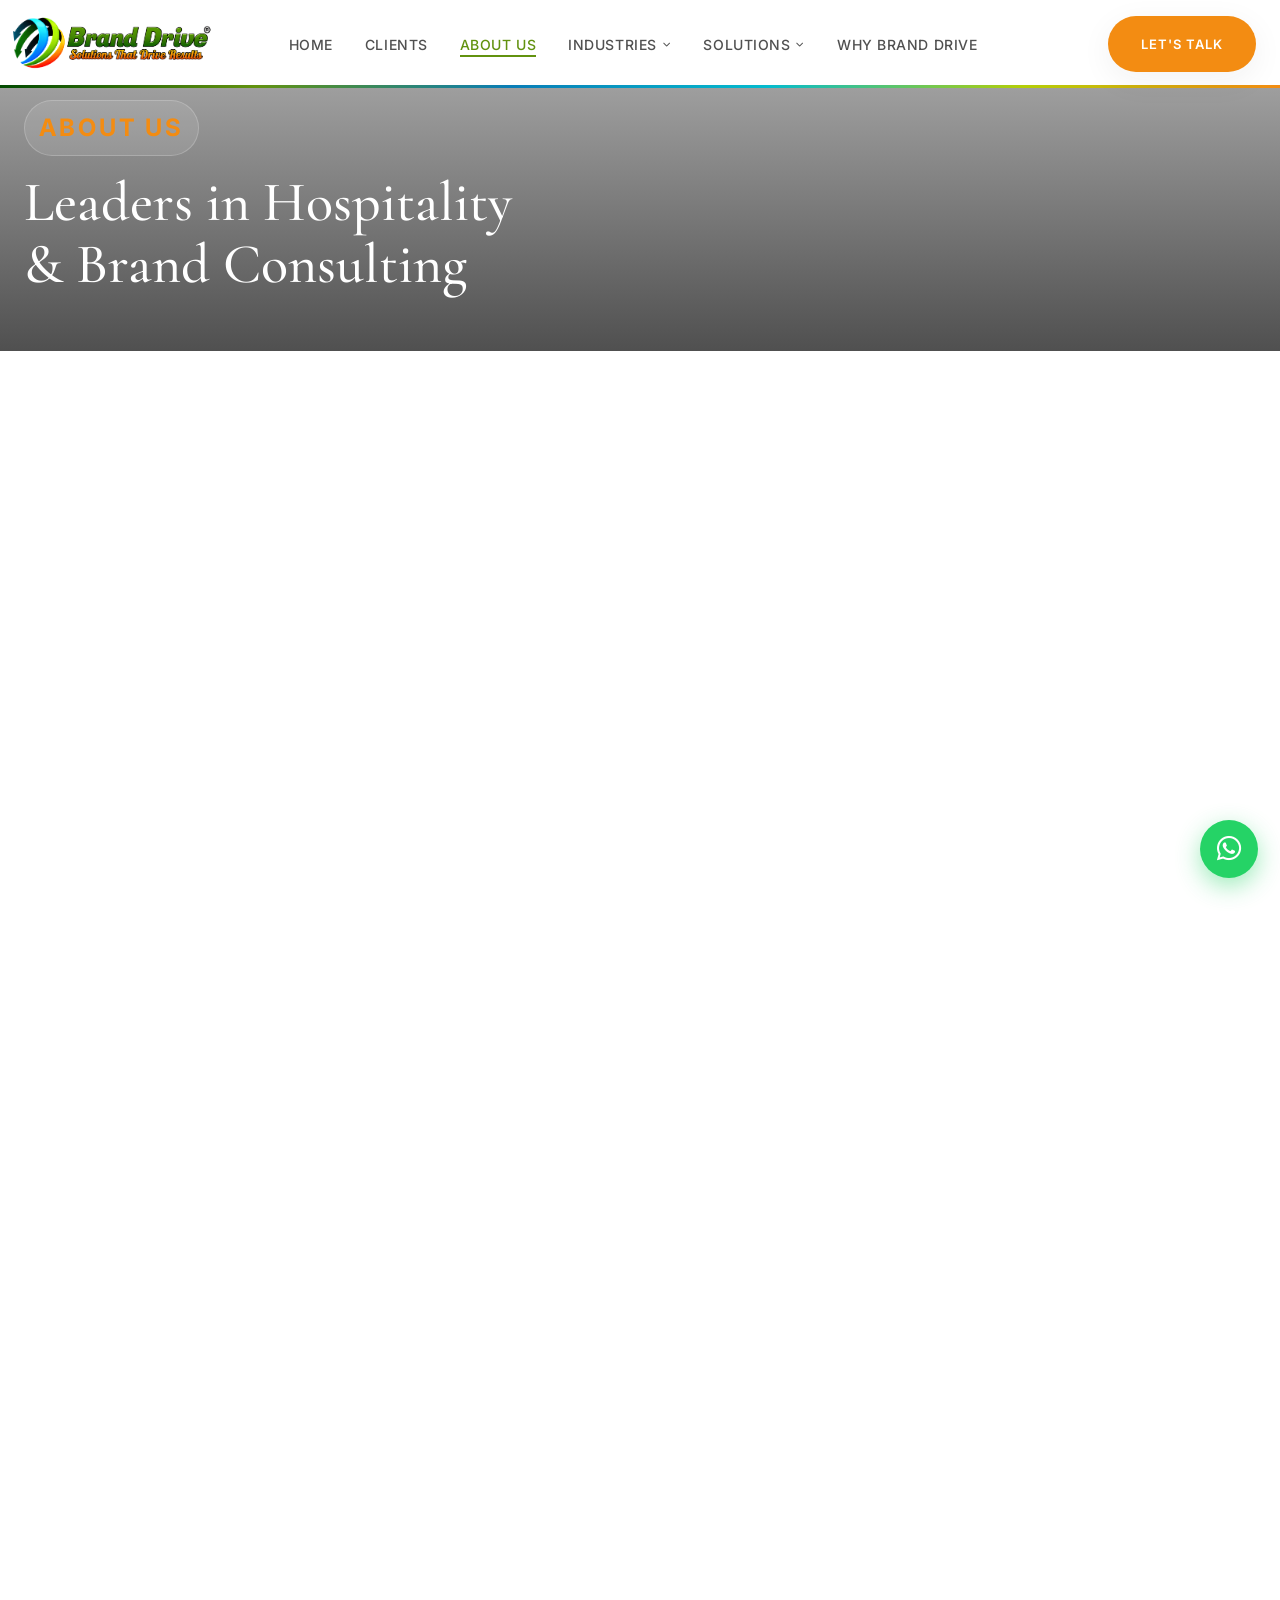
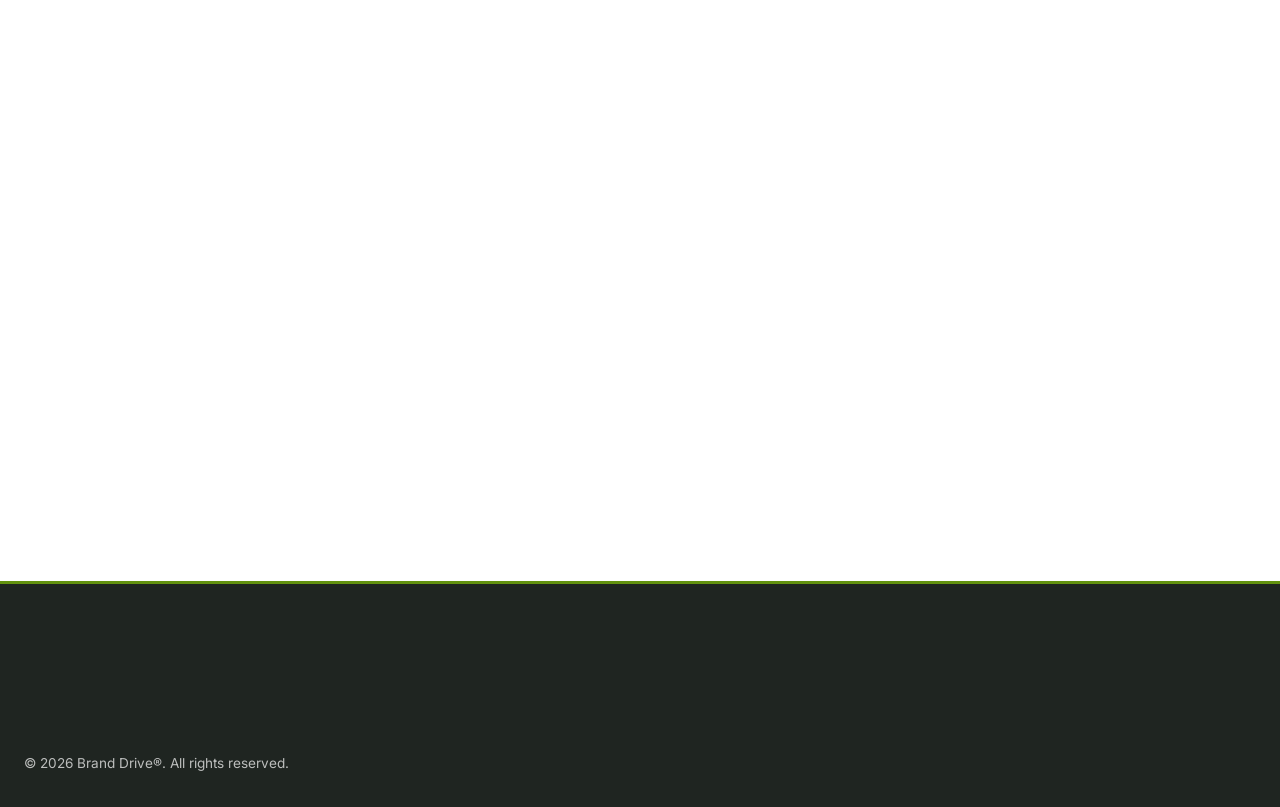
==== commit cffde93e: "Fix mobile first-load for loader and brand logos" ====
--- a/about.html
+++ b/about.html
@@ -1,7 +1,18 @@
 <!DOCTYPE html>
 <html lang="en">
 <head>
-  <meta charset="UTF-8">
+  
+  <script>
+    (function () {
+      var p = location.pathname;
+      if (p.length > 1 && !p.endsWith('/') && !/\.[a-zA-Z0-9]+$/.test(p)) {
+        location.replace(p + '/' + location.search + location.hash);
+      }
+    })();
+  </script>
+  <link rel="preload" as="image" href="assets/images/brand/logo.png">
+  <link rel="preload" as="image" href="assets/images/brand/logo-header.png">
+<meta charset="UTF-8">
   <meta name="viewport" content="width=device-width, initial-scale=1.0">
   <meta name="description" content="About Brand Drive® — Mission, Vision, Values & founder Mitesh Baudhanwala. Premium hospitality consultancy.">
   <title>About — Brand Drive®</title>
@@ -20,7 +31,7 @@
   <link rel="stylesheet" href="assets/css/minimal-brand.css">
 </head>
 <body class="is-loading">
-  <div class="loader" id="loader"><div class="loader__inner"><span class="loader__logo-wrap"><img src="assets/images/brand/logo.png" alt="Brand Drive®" class="logo-brand logo-brand--loader"></span><div class="loader__bar" aria-hidden="true"><span></span></div></div></div>
+  <div class="loader" id="loader"><div class="loader__inner"><span class="loader__logo-wrap"><img src="assets/images/brand/logo.png" alt="Brand Drive®" class="logo-brand logo-brand--loader" width="600" height="360" decoding="sync" fetchpriority="high"></span><div class="loader__bar" aria-hidden="true"><span></span></div></div></div>
   <div class="cursor-glow" id="cursor-glow" aria-hidden="true"></div>
   <a class="whatsapp-float" href="https://wa.me/919824461445" target="_blank" rel="noopener noreferrer" aria-label="Chat on WhatsApp"><i class="fa-brands fa-whatsapp" aria-hidden="true"></i></a>
 
--- a/assets/css/components.css
+++ b/assets/css/components.css
@@ -5,7 +5,7 @@
   z-index: 9999;
   display: grid;
   place-items: center;
-  background: var(--color-bg);
+  background: #0a0a0a;
   transition: opacity 0.6s var(--ease-out), visibility 0.6s;
 }
 
@@ -27,6 +27,11 @@
   display: block;
   opacity: 0;
   animation: loaderLogoIn 0.85s var(--ease-out) 0.1s forwards;
+}
+
+.loader.is-logo-ready .loader__logo-wrap {
+  opacity: 1;
+  animation: none;
 }
 
 .logo-brand {
@@ -53,6 +58,8 @@
 .logo-brand--loader {
   width: min(300px, 72vw);
   height: auto;
+  min-height: 96px;
+  object-fit: contain;
 }
 
 .logo-brand--showcase {
@@ -230,7 +237,14 @@
   opacity: 1;
   visibility: visible;
   pointer-events: auto;
-  transform: translateX(-50%) translateY(0);
+}
+
+@media (min-width: 769px) {
+  .nav__item--has-dropdown:hover .nav__dropdown,
+  .nav__item--has-dropdown.is-open .nav__dropdown,
+  .nav__item--has-dropdown:focus-within .nav__dropdown {
+    transform: translateX(-50%) translateY(0);
+  }
 }
 
 .nav__dropdown ul {
@@ -843,7 +857,9 @@
 
   .nav__dropdown {
     position: static;
-    transform: none;
+    transform: none !important;
+    left: auto;
+    right: auto;
     min-width: 0;
     width: 100%;
     background: rgba(255, 255, 255, 0.06);
@@ -863,16 +879,21 @@
   }
 
   .nav__item--has-dropdown.is-open .nav__dropdown {
-    max-height: 420px;
+    max-height: min(55vh, 520px);
+    overflow-y: auto;
+    -webkit-overflow-scrolling: touch;
     padding: 8px 0;
     pointer-events: auto;
     margin-top: 8px;
+    transform: none !important;
   }
 
   .nav__dropdown a {
     color: inherit;
     padding: 10px 16px;
     font-size: 0.75rem;
+    white-space: normal;
+    line-height: 1.35;
   }
 
   .nav__link { font-size: 0.95rem; color: var(--color-dark) !important; opacity: 1 !important; }
--- a/assets/css/pages.css
+++ b/assets/css/pages.css
@@ -31,6 +31,7 @@
 .industry-detail__image img {
   width: 100%; height: 100%;
   object-fit: cover;
+  object-position: center;
 }
 
 .industry-detail__label {
@@ -49,7 +50,7 @@
   font-size: clamp(1.25rem, 2.3vw, 1.75rem);
   font-weight: 500;
   line-height: 1.3;
-  color: var(--color-green);
+  color: var(--color-green-dark);
   margin-bottom: 20px;
 }
 
@@ -216,6 +217,27 @@
 .solution-section__visual img {
   width: 100%; height: 100%;
   object-fit: cover;
+  object-position: center;
+}
+
+@media (min-width: 769px) {
+  .solution-section__visual {
+    width: 100%;
+    max-height: none;
+    min-height: 440px;
+    aspect-ratio: 4 / 3;
+  }
+}
+
+.solution-section__visual--contain {
+  background: #f4f1ea;
+  aspect-ratio: 16 / 10;
+  min-height: 0;
+}
+
+.solution-section__visual--contain img {
+  object-fit: contain;
+  object-position: center;
 }
 
 .solution-section__num {
@@ -227,11 +249,15 @@
   margin-bottom: 12px;
 }
 
+.solution-section__heading .solution-section__title {
+  margin-top: 0;
+}
+
 .solution-section__title {
   font-family: var(--font-heading);
   font-size: clamp(1.75rem, 3.2vw, 2.5rem);
   font-weight: 500;
-  color: var(--color-green);
+  color: var(--color-green-dark);
   margin-bottom: 20px;
 }
 
--- a/assets/css/mobile.css
+++ b/assets/css/mobile.css
@@ -141,6 +141,18 @@
     min-height: 40px;
     display: flex;
     align-items: center;
+    white-space: normal;
+    padding-left: 12px;
+  }
+
+  .nav__item--has-dropdown.is-open .nav__dropdown,
+  .nav__item--has-dropdown:hover .nav__dropdown,
+  .nav__item--has-dropdown:focus-within .nav__dropdown {
+    transform: none !important;
+    left: auto !important;
+    max-height: min(55vh, 520px);
+    overflow-y: auto;
+    -webkit-overflow-scrolling: touch;
   }
 
   /* ── Hero (home) ── */
@@ -201,59 +213,67 @@
     font-size: clamp(1.75rem, 7vw, 2.35rem);
   }
 
-  /* ── Feature bar — static 2×2 grid on phone (no wrapping marquee) ── */
+  /* ── Feature bar — horizontal slideshow on phone only ── */
   .feature-bar {
-    padding: 20px 0;
-    overflow: visible;
+    padding: 16px 0;
+    overflow: hidden;
   }
 
   .feature-bar .container,
   .feature-bar__inner {
-    width: 100%;
-    max-width: none;
-    display: grid !important;
-    grid-template-columns: 1fr 1fr;
-    gap: 18px 12px;
-    padding-inline: 16px;
-    overflow: visible;
+    width: 100% !important;
+    max-width: none !important;
+    display: block !important;
+    padding-inline: 0 !important;
+    overflow: hidden;
   }
 
   .feature-bar__track {
-    display: contents !important;
-    animation: none !important;
-    width: auto !important;
-    transform: none !important;
+    display: flex !important;
+    width: max-content !important;
+    animation: featureBarScroll 32s linear infinite !important;
+    transform: none;
   }
 
   .feature-bar__group {
-    display: contents !important;
+    display: flex !important;
+    align-items: center;
+    gap: 28px;
+    padding-inline: 14px;
+    flex-shrink: 0;
   }
 
   .feature-bar__group[aria-hidden="true"] {
-    display: none !important;
+    display: flex !important;
   }
 
   .feature-bar__item {
-    flex: none;
+    flex: 0 0 auto;
     gap: 10px;
-    align-items: flex-start;
-    white-space: normal;
+    align-items: center;
+    white-space: nowrap;
   }
 
   .feature-bar__text {
-    font-size: 0.75rem;
-    line-height: 1.4;
-    white-space: normal;
+    font-size: 0.78rem;
+    line-height: 1.35;
+    white-space: nowrap;
   }
 
   .feature-bar:hover .feature-bar__track {
-    animation: none;
-  }
-
-  /* ── Marquee — static grid on phone so logos paint fully ── */
+    animation-play-state: paused;
+  }
+
+  @media (prefers-reduced-motion: reduce) {
+    .feature-bar__track {
+      animation: none !important;
+    }
+  }
+
+  /* ── Marquee — restore horizontal logo slideshow on phone ── */
   .marquee-section {
     padding-block: clamp(40px, 8vw, 56px);
-    overflow: visible;
+    overflow: hidden;
   }
 
   .marquee-section__header {
@@ -267,44 +287,56 @@
 
   .marquee-section .marquee,
   .marquee-section .marquee--offset {
-    display: block;
-    overflow: visible;
+    display: flex;
+    overflow: hidden;
     margin-top: 0;
   }
 
   .marquee-section .marquee--offset {
-    margin-top: 10px;
+    margin-top: 12px;
   }
 
   .marquee-section .marquee__track,
   .marquee-section .marquee__track--reverse,
   .marquee-section.is-animated .marquee__track {
-    display: grid;
-    grid-template-columns: repeat(3, minmax(0, 1fr));
-    gap: 10px;
-    width: 100%;
-    max-width: 100%;
-    animation: none !important;
-    transform: none !important;
-    will-change: auto;
-    padding: 0 16px;
+    display: flex;
+    align-items: center;
+    gap: 12px;
+    width: max-content;
+    max-width: none;
+    padding: 0;
     box-sizing: border-box;
+    transform: none;
+    will-change: transform;
+  }
+
+  .marquee-section.is-animated .marquee__track {
+    animation: marqueeScroll 36s linear infinite;
+  }
+
+  .marquee-section.is-animated .marquee__track--reverse {
+    animation-direction: reverse;
   }
 
   .marquee-section .marquee__item {
-    width: 100%;
-    height: 92px;
-    padding: 10px 8px;
+    flex-shrink: 0;
+    width: 140px;
+    height: 78px;
+    padding: 8px 10px;
     overflow: hidden;
+    background: #111 !important;
+    border-color: rgba(255, 255, 255, 0.08) !important;
   }
 
   .marquee-section .marquee__item img {
     width: auto;
     height: auto;
     max-width: 100%;
-    max-height: 72px;
+    max-height: 100%;
     object-fit: contain;
+    object-position: center;
     filter: none;
+    opacity: 1;
   }
 
   .marquee-section__cta {
@@ -853,6 +885,42 @@
     gap: 24px;
   }
 
+  .solution-section__visual {
+    aspect-ratio: 16 / 10;
+    max-height: none;
+    width: 100%;
+  }
+
+  .solution-section__visual--contain {
+    aspect-ratio: 4 / 3;
+    background: #f4f1ea;
+  }
+
+  .industry-detail__image {
+    aspect-ratio: 16 / 10;
+    width: 100%;
+  }
+
+  .solution-section__heading {
+    display: flex;
+    align-items: center;
+    gap: 12px;
+    margin-bottom: 12px;
+  }
+
+  .solution-section__heading .solution-section__num {
+    margin-bottom: 0;
+    flex-shrink: 0;
+    font-size: clamp(2rem, 8vw, 2.6rem);
+    line-height: 1;
+  }
+
+  .solution-section__heading .solution-section__title {
+    margin-bottom: 0;
+    font-size: clamp(1.35rem, 5vw, 1.7rem);
+    line-height: 1.15;
+  }
+
   .solution-section__title {
     font-size: clamp(1.5rem, 5.5vw, 1.85rem);
   }
@@ -932,12 +1000,12 @@
   }
 
   .marquee-section .marquee__item {
-    width: 100%;
-    height: 88px;
+    width: 128px;
+    height: 72px;
   }
 
   .marquee-section .marquee__item img {
-    max-height: 64px;
+    max-height: 100%;
   }
 
   .card__body {
--- a/assets/css/minimal-brand.css
+++ b/assets/css/minimal-brand.css
@@ -368,13 +368,14 @@
 }
 
 .marquee-section .marquee__item {
-  background: var(--color-white);
-  box-shadow: 0 4px 18px rgba(31, 37, 33, 0.06);
+  background: #111;
+  border-color: rgba(255, 255, 255, 0.08);
+  box-shadow: none;
 }
 
 .marquee-section .marquee__item:hover {
-  border-color: rgba(98, 146, 15, 0.22);
-  box-shadow: 0 8px 24px rgba(31, 37, 33, 0.1);
+  border-color: rgba(98, 146, 15, 0.35);
+  box-shadow: 0 8px 24px rgba(0, 0, 0, 0.25);
 }
 
 /* ── Footer — charcoal, green & orange accents ── */
@@ -404,7 +405,7 @@
 }
 
 .solution-section__title {
-  color: var(--color-green) !important;
+  color: var(--color-green-dark) !important;
 }
 
 .benefit-tags span {
@@ -418,7 +419,7 @@
 }
 
 .industry-detail__title {
-  color: var(--color-green) !important;
+  color: var(--color-green-dark) !important;
 }
 
 .detail-list ul li::before {
@@ -456,7 +457,7 @@
 
 /* ── Loader ── */
 .loader {
-  background: var(--color-white);
+  background: #0a0a0a;
 }
 
 .loader__bar span {
@@ -471,49 +472,50 @@
 
 @media (max-width: 768px) {
   .feature-bar {
-    padding: 20px 0;
-    overflow: visible;
+    padding: 16px 0;
+    overflow: hidden;
   }
 
   .feature-bar .container,
   .feature-bar__inner {
     width: 100% !important;
     max-width: none !important;
-    display: grid !important;
-    grid-template-columns: 1fr 1fr !important;
-    gap: 18px 12px;
-    padding-inline: 16px !important;
-    overflow: visible;
+    display: block !important;
+    padding-inline: 0 !important;
+    overflow: hidden;
   }
 
   .feature-bar__track {
-    display: contents !important;
-    animation: none !important;
-    width: auto !important;
-    transform: none !important;
+    display: flex !important;
+    width: max-content !important;
+    animation: featureBarScroll 32s linear infinite !important;
   }
 
   .feature-bar__group {
-    display: contents !important;
+    display: flex !important;
+    align-items: center;
+    gap: 28px;
+    padding-inline: 14px;
+    flex-shrink: 0;
   }
 
   .feature-bar__group[aria-hidden="true"] {
-    display: none !important;
+    display: flex !important;
   }
 
   .feature-bar__item {
-    flex: none;
+    flex: 0 0 auto;
     gap: 10px;
-    align-items: flex-start;
-    white-space: normal;
+    align-items: center;
+    white-space: nowrap;
   }
 
   .feature-bar__text {
-    white-space: normal;
+    white-space: nowrap;
   }
 
   .feature-bar:hover .feature-bar__track {
-    animation: none !important;
+    animation-play-state: paused;
   }
 
   .header,
@@ -539,6 +541,14 @@
     justify-self: stretch !important;
     transform: none !important;
   }
+
+  .nav__item--has-dropdown.is-open .nav__dropdown,
+  .nav__item--has-dropdown:hover .nav__dropdown,
+  .nav__item--has-dropdown:focus-within .nav__dropdown {
+    transform: none !important;
+    left: auto !important;
+    right: auto !important;
+  }
 }
 
 @keyframes featureBarScroll {
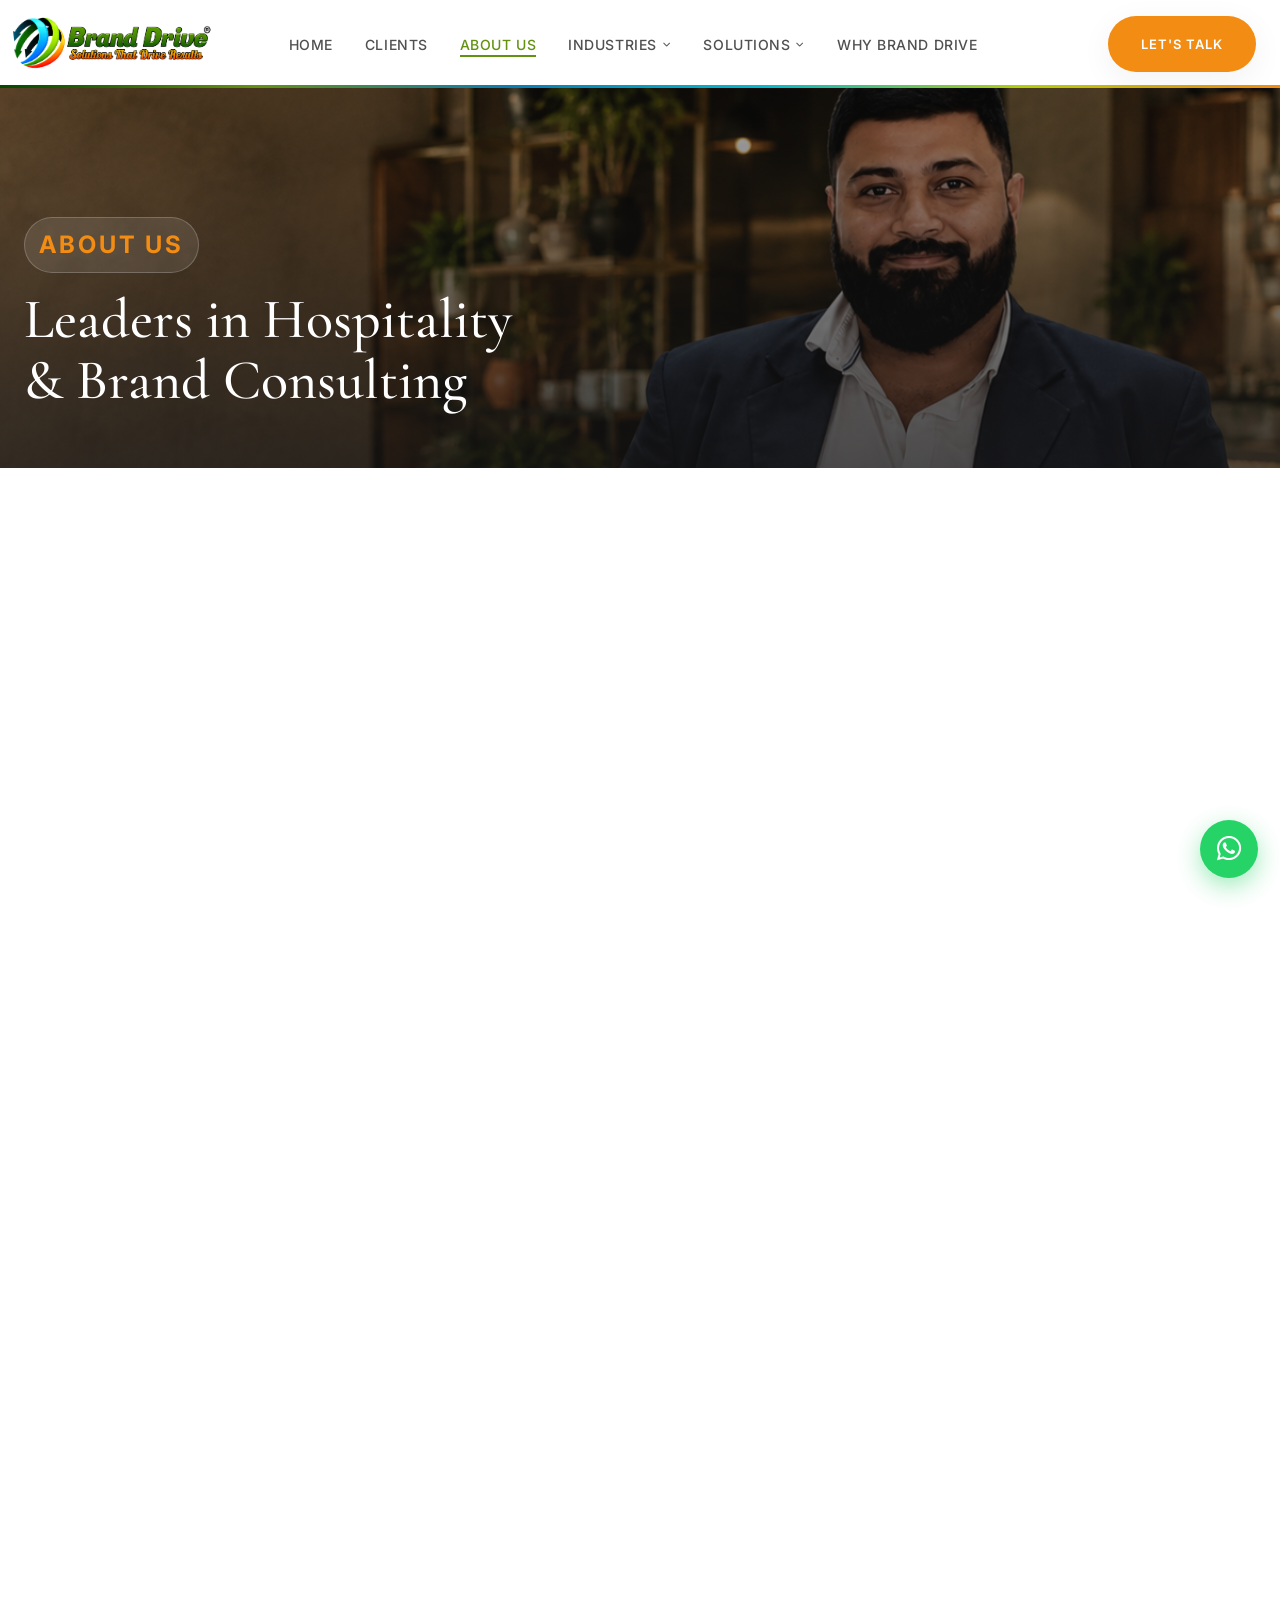
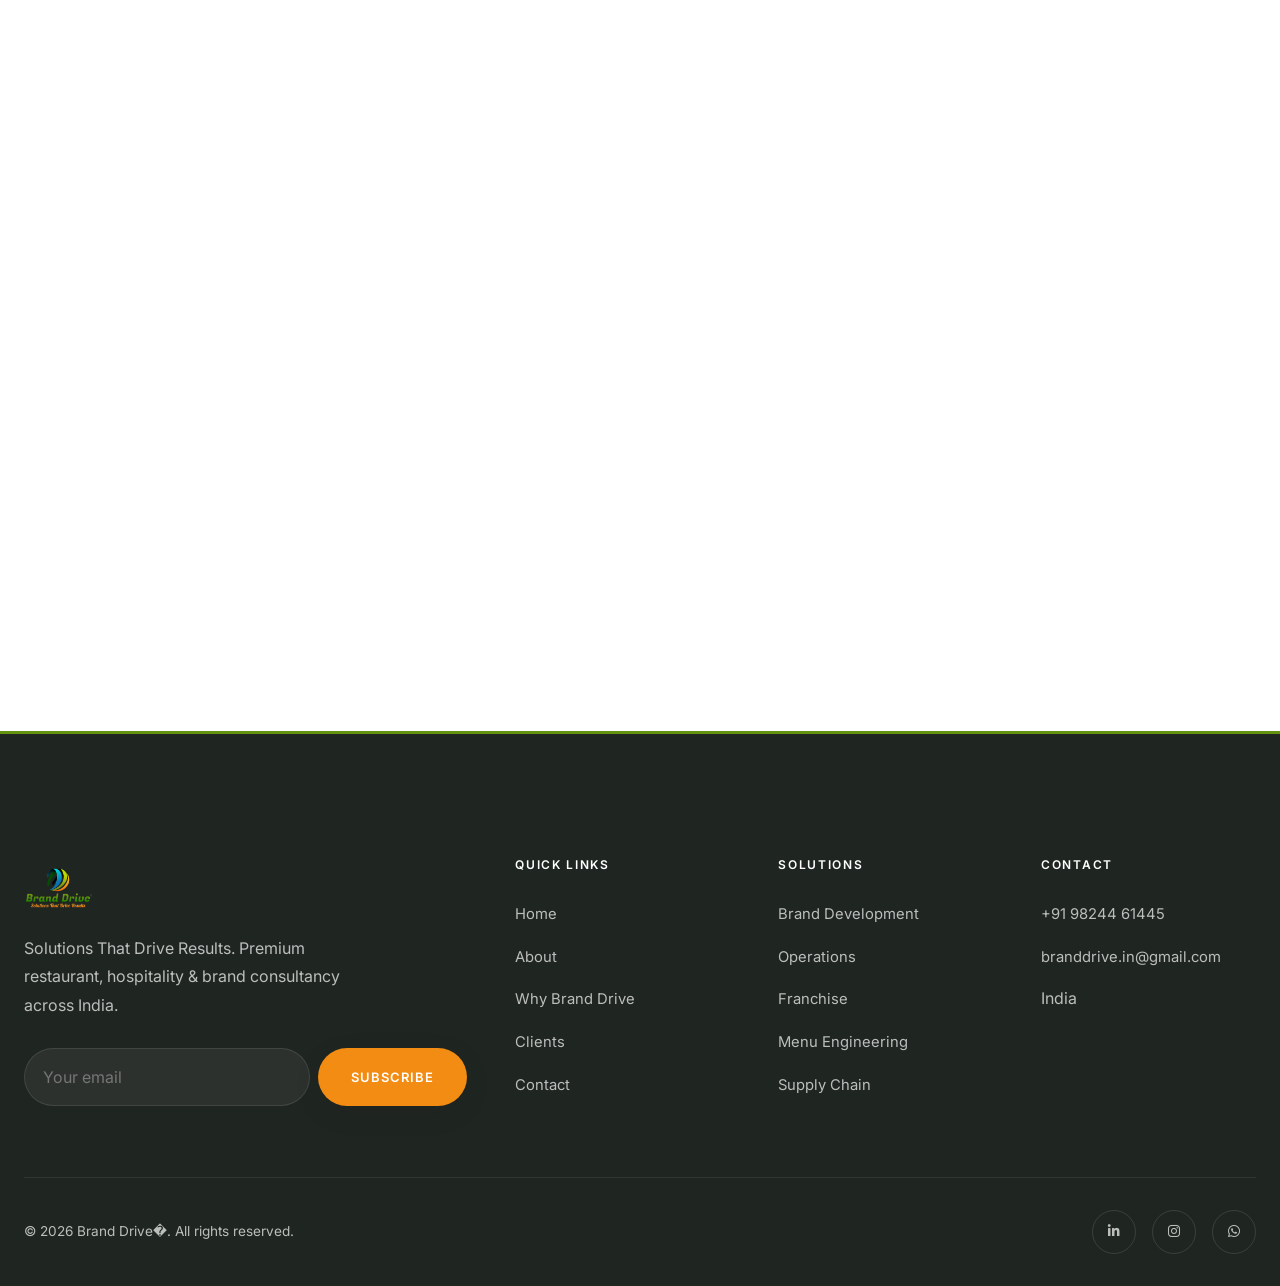
==== commit 9692cdce: "Update page heroes and About hero height" ====
--- a/about.html
+++ b/about.html
@@ -12,10 +12,11 @@
   </script>
   <link rel="preload" as="image" href="assets/images/brand/logo.png">
   <link rel="preload" as="image" href="assets/images/brand/logo-header.png">
+  <link rel="preload" as="image" href="assets/images/hero/aboutus-hero.png">
 <meta charset="UTF-8">
   <meta name="viewport" content="width=device-width, initial-scale=1.0">
-  <meta name="description" content="About Brand Drive® — Mission, Vision, Values & founder Mitesh Baudhanwala. Premium hospitality consultancy.">
-  <title>About — Brand Drive®</title>
+  <meta name="description" content="About Brand Drive� � Mission, Vision, Values & founder Mitesh Baudhanwala. Premium hospitality consultancy.">
+  <title>About � Brand Drive�</title>
   <link rel="preconnect" href="https://fonts.googleapis.com">
   <link rel="preconnect" href="https://fonts.gstatic.com" crossorigin>
   <link href="https://fonts.googleapis.com/css2?family=Cormorant+Garamond:wght@400;500;600&family=Inter:wght@400;500;600;700&display=swap" rel="stylesheet">
@@ -31,13 +32,13 @@
   <link rel="stylesheet" href="assets/css/minimal-brand.css">
 </head>
 <body class="is-loading">
-  <div class="loader" id="loader"><div class="loader__inner"><span class="loader__logo-wrap"><img src="assets/images/brand/logo.png" alt="Brand Drive®" class="logo-brand logo-brand--loader" width="600" height="360" decoding="sync" fetchpriority="high"></span><div class="loader__bar" aria-hidden="true"><span></span></div></div></div>
+  <div class="loader" id="loader"><div class="loader__inner"><span class="loader__logo-wrap"><img src="assets/images/brand/logo.png" alt="Brand Drive�" class="logo-brand logo-brand--loader" width="600" height="360" decoding="sync" fetchpriority="high"></span><div class="loader__bar" aria-hidden="true"><span></span></div></div></div>
   <div class="cursor-glow" id="cursor-glow" aria-hidden="true"></div>
   <a class="whatsapp-float" href="https://wa.me/919824461445" target="_blank" rel="noopener noreferrer" aria-label="Chat on WhatsApp"><i class="fa-brands fa-whatsapp" aria-hidden="true"></i></a>
 
   <header class="header header--dark" id="header">
     <div class="header__inner">
-      <a href="index.html" class="logo"><img src="assets/images/brand/logo-header.png" alt="Brand Drive® — Solutions That Drive Results" class="logo-brand logo-brand--header"></a>
+      <a href="index.html" class="logo"><img src="assets/images/brand/logo-header.png" alt="Brand Drive� � Solutions That Drive Results" class="logo-brand logo-brand--header"></a>
       <nav class="nav nav--center" id="nav">
         <ul class="nav__list">
           <li><a href="index.html" class="nav__link">Home</a></li>
@@ -50,7 +51,7 @@
                 <li><a href="industries.html#hotels" role="menuitem">Hotels</a></li>
                 <li><a href="industries.html#restaurants" role="menuitem">Restaurants</a></li>
                 <li><a href="industries.html#fine-dining" role="menuitem">Fine Dining</a></li>
-                <li><a href="industries.html#cafes" role="menuitem">Cafés</a></li>
+                <li><a href="industries.html#cafes" role="menuitem">Caf�s</a></li>
                 <li><a href="industries.html#cloud-kitchens" role="menuitem">Cloud Kitchens</a></li>
                 <li><a href="industries.html#food-chains" role="menuitem">Food Chains</a></li>
                 <li><a href="industries.html#investors" role="menuitem">Hospitality Investors</a></li>
@@ -87,8 +88,8 @@
   </header>
 
   <main>
-    <section class="page-hero">
-      <div class="page-hero__bg"><img src="https://images.unsplash.com/photo-1556761175-5973dc0f32e7?w=1600&q=80" alt="About Brand Drive"></div>
+    <section class="page-hero page-hero--about">
+      <div class="page-hero__bg"><img src="assets/images/hero/aboutus-hero.png" alt="About Brand Drive"></div>
       <div class="page-hero__overlay"></div>
       <div class="page-hero__content container">
         <span class="section__label" style="color:var(--color-gold);">About Us</span>
@@ -106,15 +107,15 @@
             <div class="founder__bio">
               <h2 class="founder__name">Mitesh Baudhanwala</h2>
               <p class="founder__role">Founder &amp; Lead Consultant</p>
-              <p>At Brand Drive®, we boast a rich history and expertise in Franchise Consulting, Brand Expansion, Brand Development, Brand Consulting, and Operation &amp; Management — with years of experience serving clients across various industries.</p>
-              <p>We have established ourselves as leaders in the field, known for our commitment to excellence and innovative solutions. From a small kiosk to an exquisite fine-dine restaurant — we do it all.</p>
+              <p>At Brand Drive�, we boast a rich history and expertise in Franchise Consulting, Brand Expansion, Brand Development, Brand Consulting, and Operation &amp; Management � with years of experience serving clients across various industries.</p>
+              <p>We have established ourselves as leaders in the field, known for our commitment to excellence and innovative solutions. From a small kiosk to an exquisite fine-dine restaurant � we do it all.</p>
               <a href="contact.html" class="btn btn--primary btn--magnetic" style="margin-top:16px;">Work With Us</a>
             </div>
           </div>
           <div class="timeline">
             <div class="timeline__item">
               <p class="timeline__year">Foundation</p>
-              <p class="timeline__text">Brand Drive® established as a Restaurant &amp; Hospitality Consultancy firm in India.</p>
+              <p class="timeline__text">Brand Drive� established as a Restaurant &amp; Hospitality Consultancy firm in India.</p>
             </div>
             <div class="timeline__item">
               <p class="timeline__year">Growth</p>
@@ -135,14 +136,14 @@
           <div>
             <span class="section__label">Mission</span>
             <h2 class="section__title">Elevating F&amp;B<br>Across India</h2>
-            <p style="color:var(--color-gray);line-height:1.85;margin-bottom:20px;">Our mission is focused especially on retail food chains, restaurant chains, small startups, concept-driven restaurants, restaurant operators, and investors — to support and upscale the food &amp; beverages industry by providing innovative, scalable, and profitable solutions.</p>
-            <p style="color:var(--color-gray);line-height:1.85;">We promise to exceed our clients' expectations with an unparalleled team of passionate, caring, and trusted industry experts — elevating food, beverage, and hospitality in India irrespective of any budget, value, or cuisine.</p>
+            <p style="color:var(--color-gray);line-height:1.85;margin-bottom:20px;">Our mission is focused especially on retail food chains, restaurant chains, small startups, concept-driven restaurants, restaurant operators, and investors � to support and upscale the food &amp; beverages industry by providing innovative, scalable, and profitable solutions.</p>
+            <p style="color:var(--color-gray);line-height:1.85;">We promise to exceed our clients' expectations with an unparalleled team of passionate, caring, and trusted industry experts � elevating food, beverage, and hospitality in India irrespective of any budget, value, or cuisine.</p>
           </div>
           <div>
             <span class="section__label">Vision</span>
             <h2 class="section__title">Excellence Through<br>Integrity</h2>
-            <p style="color:var(--color-gray);line-height:1.85;margin-bottom:20px;">We at Brand Drive® hold a vision towards maintaining excellence in integrated solutions for hospitality and F&amp;B projects, through honesty, integrity &amp; transparency — providing value-added services to our clients, ensuring high standards of quality every time.</p>
-            <p style="color:var(--color-gray);line-height:1.85;">We see a future where hospitality brands are built with clear concepts, disciplined operations, and guest experiences that last. Our vision is to partner from idea to execution — shaping spaces, systems, and teams that set a higher, lasting benchmark for the industry.</p>
+            <p style="color:var(--color-gray);line-height:1.85;margin-bottom:20px;">We at Brand Drive� hold a vision towards maintaining excellence in integrated solutions for hospitality and F&amp;B projects, through honesty, integrity &amp; transparency � providing value-added services to our clients, ensuring high standards of quality every time.</p>
+            <p style="color:var(--color-gray);line-height:1.85;">We see a future where hospitality brands are built with clear concepts, disciplined operations, and guest experiences that last. Our vision is to partner from idea to execution � shaping spaces, systems, and teams that set a higher, lasting benchmark for the industry.</p>
           </div>
         </div>
       </div>
@@ -163,10 +164,53 @@
     </section>
   </main>
 
-  <footer class="footer">
+    <footer class="footer">
     <div class="container">
-      <div class="footer__bottom" style="border:none;padding-top:48px;">
-        <p>&copy; <span id="year"></span> Brand Drive®. All rights reserved.</p>
+      <div class="footer__top">
+        <div class="footer__brand">
+          <a href="index.html" class="logo"><img src="assets/images/brand/logo.png" alt="Brand Drive�" class="logo-brand logo-brand--footer"></a>
+          <p>Solutions That Drive Results. Premium restaurant, hospitality &amp; brand consultancy across India.</p>
+          <form class="footer__newsletter" id="newsletter-form" aria-label="Newsletter signup">
+            <input type="email" placeholder="Your email" required aria-label="Email for newsletter">
+            <button type="submit" class="btn btn--gold">Subscribe</button>
+          </form>
+        </div>
+        <div class="footer__col">
+          <h4 class="footer__heading">Quick Links</h4>
+          <ul class="footer__links">
+            <li><a href="index.html">Home</a></li>
+            <li><a href="about.html">About</a></li>
+            <li><a href="why.html">Why Brand Drive</a></li>
+            <li><a href="clients.html">Clients</a></li>
+            <li><a href="contact.html">Contact</a></li>
+          </ul>
+        </div>
+        <div class="footer__col">
+          <h4 class="footer__heading">Solutions</h4>
+          <ul class="footer__links">
+            <li><a href="solutions.html#brand-development">Brand Development</a></li>
+            <li><a href="solutions.html#operations">Operations</a></li>
+            <li><a href="solutions.html#franchise">Franchise</a></li>
+            <li><a href="solutions.html#menu-engineering">Menu Engineering</a></li>
+            <li><a href="solutions.html#supply-chain">Supply Chain</a></li>
+          </ul>
+        </div>
+        <div class="footer__col">
+          <h4 class="footer__heading">Contact</h4>
+          <ul class="footer__links">
+            <li><a href="tel:+919824461445">+91 98244 61445</a></li>
+            <li><a href="mailto:branddrive.in@gmail.com">branddrive.in@gmail.com</a></li>
+            <li>India</li>
+          </ul>
+        </div>
+      </div>
+      <div class="footer__bottom">
+        <p>&copy; <span id="year"></span> Brand Drive�. All rights reserved.</p>
+        <div class="footer__social">
+          <a href="#" aria-label="LinkedIn"><i class="fa-brands fa-linkedin-in"></i></a>
+          <a href="#" aria-label="Instagram"><i class="fa-brands fa-instagram"></i></a>
+          <a href="https://wa.me/919824461445" aria-label="WhatsApp"><i class="fa-brands fa-whatsapp"></i></a>
+        </div>
       </div>
     </div>
   </footer>
--- a/assets/css/components.css
+++ b/assets/css/components.css
@@ -5,7 +5,7 @@
   z-index: 9999;
   display: grid;
   place-items: center;
-  background: #0a0a0a;
+  background: var(--color-bg);
   transition: opacity 0.6s var(--ease-out), visibility 0.6s;
 }
 
@@ -855,47 +855,15 @@
 
   .nav__item--has-dropdown::before { display: none; }
 
+  /* Phone: no accordion dropdown — Industries/Solutions open the page directly */
   .nav__dropdown {
-    position: static;
-    transform: none !important;
-    left: auto;
-    right: auto;
-    min-width: 0;
-    width: 100%;
-    background: rgba(255, 255, 255, 0.06);
-    border-radius: var(--radius-sm);
-    box-shadow: none;
-    max-height: 0;
-    overflow: hidden;
-    padding: 0;
-    opacity: 1;
-    visibility: visible;
-    pointer-events: none;
+    display: none !important;
   }
 
-  .header:not(.header--dark) .nav__dropdown,
-  .header.is-scrolled .nav__dropdown {
-    background: rgba(21, 21, 21, 0.04);
+  .nav__link--dropdown i {
+    display: none;
   }
 
-  .nav__item--has-dropdown.is-open .nav__dropdown {
-    max-height: min(55vh, 520px);
-    overflow-y: auto;
-    -webkit-overflow-scrolling: touch;
-    padding: 8px 0;
-    pointer-events: auto;
-    margin-top: 8px;
-    transform: none !important;
-  }
-
-  .nav__dropdown a {
-    color: inherit;
-    padding: 10px 16px;
-    font-size: 0.75rem;
-    white-space: normal;
-    line-height: 1.35;
-  }
-
   .nav__link { font-size: 0.95rem; color: var(--color-dark) !important; opacity: 1 !important; }
 
   .footer__top { grid-template-columns: 1fr; }
--- a/assets/css/layout.css
+++ b/assets/css/layout.css
@@ -106,6 +106,15 @@
 }
 
 .page-hero__bg img { width: 100%; height: 100%; object-fit: cover; }
+
+/* About Us — taller hero, keep top of image visible */
+.page-hero--about {
+  min-height: 52vh;
+}
+
+.page-hero--about .page-hero__bg img {
+  object-position: center top;
+}
 
 .page-hero__overlay {
   position: absolute;
--- a/assets/css/pages.css
+++ b/assets/css/pages.css
@@ -26,11 +26,12 @@
   overflow: hidden;
   aspect-ratio: 4/3;
   box-shadow: var(--shadow-card);
+  background: #f7f5f0;
 }
 
 .industry-detail__image img {
   width: 100%; height: 100%;
-  object-fit: cover;
+  object-fit: contain;
   object-position: center;
 }
 
@@ -212,11 +213,12 @@
   aspect-ratio: 4/3;
   max-height: 360px;
   box-shadow: var(--shadow-card);
+  background: #f7f5f0;
 }
 
 .solution-section__visual img {
   width: 100%; height: 100%;
-  object-fit: cover;
+  object-fit: contain;
   object-position: center;
 }
 
@@ -230,7 +232,7 @@
 }
 
 .solution-section__visual--contain {
-  background: #f4f1ea;
+  background: #f7f5f0;
   aspect-ratio: 16 / 10;
   min-height: 0;
 }
@@ -338,45 +340,81 @@
   position: relative;
   display: grid;
   grid-template-columns: repeat(3, 1fr);
-  gap: 32px;
-  padding-top: 28px;
+  gap: clamp(20px, 3vw, 40px);
+  padding-top: 36px;
+  margin-top: 8px;
 }
 
 .timeline::before {
   content: '';
   position: absolute;
-  left: 0;
-  right: 0;
-  top: 6px;
-  height: 1px;
-  background: var(--color-border);
+  left: 6px;
+  right: 6px;
+  top: 11px;
+  height: 2px;
+  background: linear-gradient(
+    90deg,
+    var(--color-green-dark) 0%,
+    var(--color-green) 40%,
+    var(--color-blue) 70%,
+    var(--color-gold) 100%
+  );
+  border-radius: 99px;
+  opacity: 0.85;
 }
 
 .timeline__item {
   position: relative;
-  padding-top: 8px;
+  padding-top: 18px;
 }
 
 .timeline__item::before {
   content: '';
   position: absolute;
   left: 0;
-  top: -28px;
-  width: 12px;
-  height: 12px;
+  top: -31px;
+  width: 16px;
+  height: 16px;
   border-radius: 50%;
   background: var(--color-green);
-  border: 3px solid var(--color-bg);
+  border: 3px solid var(--color-white);
+  box-shadow: 0 0 0 2px var(--color-green);
+  z-index: 1;
+}
+
+.timeline__item:nth-child(2)::before {
+  background: var(--color-blue);
+  box-shadow: 0 0 0 2px var(--color-blue);
+}
+
+.timeline__item:nth-child(3)::before {
+  background: var(--color-gold);
+  box-shadow: 0 0 0 2px var(--color-gold);
 }
 
 .timeline__year {
   font-family: var(--font-heading);
-  font-size: 1.25rem;
+  font-size: clamp(1.35rem, 2vw, 1.65rem);
+  font-weight: 600;
+  color: var(--color-green-dark);
+  margin-bottom: 10px;
+  letter-spacing: 0.01em;
+}
+
+.timeline__item:nth-child(2) .timeline__year {
+  color: var(--color-blue);
+}
+
+.timeline__item:nth-child(3) .timeline__year {
   color: var(--color-gold);
-  margin-bottom: 6px;
-}
-
-.timeline__text { color: var(--color-gray); }
+}
+
+.timeline__text {
+  color: var(--color-gray);
+  line-height: 1.7;
+  font-size: 0.95rem;
+  max-width: 32ch;
+}
 
 .values-grid {
   display: grid;
--- a/assets/css/mobile.css
+++ b/assets/css/mobile.css
@@ -9,6 +9,17 @@
     --section-pad: clamp(40px, 8vw, 56px);
     --container: min(1280px, calc(100% - 32px));
     --container-wide: min(1440px, calc(100% - 32px));
+  }
+
+  /* Hold first-screen images until mobile loader finishes */
+  body.is-loading .hero__bg img,
+  body.is-loading .marquee-section .marquee__item img {
+    visibility: hidden;
+  }
+
+  body.is-ready .hero__bg img,
+  body.is-ready .marquee-section .marquee__item img {
+    visibility: visible;
   }
 
   body {
@@ -137,24 +148,6 @@
     align-items: center;
   }
 
-  .nav__dropdown a {
-    min-height: 40px;
-    display: flex;
-    align-items: center;
-    white-space: normal;
-    padding-left: 12px;
-  }
-
-  .nav__item--has-dropdown.is-open .nav__dropdown,
-  .nav__item--has-dropdown:hover .nav__dropdown,
-  .nav__item--has-dropdown:focus-within .nav__dropdown {
-    transform: none !important;
-    left: auto !important;
-    max-height: min(55vh, 520px);
-    overflow-y: auto;
-    -webkit-overflow-scrolling: touch;
-  }
-
   /* ── Hero (home) ── */
   .hero {
     min-height: auto;
@@ -203,6 +196,10 @@
   .page-hero {
     min-height: auto;
     padding-bottom: 32px;
+  }
+
+  .page-hero--about {
+    min-height: 42vh;
   }
 
   .page-hero__content {
@@ -318,14 +315,22 @@
     animation-direction: reverse;
   }
 
+  /* Press-and-hold: freeze CSS marquee at current frame */
+  .marquee-section.is-hold-paused .marquee__track,
+  .marquee-section.is-hold-paused.is-animated .marquee__track,
+  .marquee-section.is-hold-paused .marquee__track--reverse {
+    animation-play-state: paused !important;
+    -webkit-animation-play-state: paused !important;
+  }
+
   .marquee-section .marquee__item {
     flex-shrink: 0;
     width: 140px;
     height: 78px;
     padding: 8px 10px;
     overflow: hidden;
-    background: #111 !important;
-    border-color: rgba(255, 255, 255, 0.08) !important;
+    background: var(--color-white) !important;
+    border-color: rgba(30, 86, 49, 0.08) !important;
   }
 
   .marquee-section .marquee__item img {
@@ -441,6 +446,15 @@
       animation-play-state: paused;
       -webkit-animation-play-state: paused;
     }
+  }
+
+  /* Press-and-hold: freeze card slideshow at current frame */
+  .mobile-slideshow.is-hold-paused .mobile-slideshow__track,
+  #solutions .mobile-slideshow.is-hold-paused .mobile-slideshow__track,
+  .why-grid.mobile-slideshow.is-hold-paused .mobile-slideshow__track,
+  .process-track.mobile-slideshow.is-hold-paused .mobile-slideshow__track {
+    animation-play-state: paused !important;
+    -webkit-animation-play-state: paused !important;
   }
 
   @keyframes mobileCardSlideshow {
@@ -845,16 +859,46 @@
 
   .timeline {
     grid-template-columns: repeat(3, 1fr);
-    gap: 12px;
+    gap: 10px;
+    padding-top: 28px;
+  }
+
+  .timeline::before {
+    top: 8px;
+    left: 4px;
+    right: 4px;
+    height: 2px;
+  }
+
+  .timeline__item {
+    padding-top: 14px;
+  }
+
+  .timeline__item::before {
+    width: 12px;
+    height: 12px;
+    top: -24px;
+    border-width: 2px;
+    box-shadow: 0 0 0 1.5px var(--color-green);
+  }
+
+  .timeline__item:nth-child(2)::before {
+    box-shadow: 0 0 0 1.5px var(--color-blue);
+  }
+
+  .timeline__item:nth-child(3)::before {
+    box-shadow: 0 0 0 1.5px var(--color-gold);
   }
 
   .timeline__year {
     font-size: 1rem;
+    margin-bottom: 6px;
   }
 
   .timeline__text {
-    font-size: 0.78rem;
-    line-height: 1.5;
+    font-size: 0.75rem;
+    line-height: 1.45;
+    max-width: none;
   }
 
   .industry-detail {
@@ -889,16 +933,26 @@
     aspect-ratio: 16 / 10;
     max-height: none;
     width: 100%;
+    background: #f7f5f0;
+  }
+
+  .solution-section__visual img {
+    object-fit: contain;
   }
 
   .solution-section__visual--contain {
     aspect-ratio: 4 / 3;
-    background: #f4f1ea;
+    background: #f7f5f0;
   }
 
   .industry-detail__image {
     aspect-ratio: 16 / 10;
     width: 100%;
+    background: #f7f5f0;
+  }
+
+  .industry-detail__image img {
+    object-fit: contain;
   }
 
   .solution-section__heading {
--- a/assets/css/minimal-brand.css
+++ b/assets/css/minimal-brand.css
@@ -368,14 +368,13 @@
 }
 
 .marquee-section .marquee__item {
-  background: #111;
-  border-color: rgba(255, 255, 255, 0.08);
-  box-shadow: none;
+  background: var(--color-white);
+  box-shadow: 0 4px 18px rgba(31, 37, 33, 0.06);
 }
 
 .marquee-section .marquee__item:hover {
-  border-color: rgba(98, 146, 15, 0.35);
-  box-shadow: 0 8px 24px rgba(0, 0, 0, 0.25);
+  border-color: rgba(98, 146, 15, 0.22);
+  box-shadow: 0 8px 24px rgba(31, 37, 33, 0.1);
 }
 
 /* ── Footer — charcoal, green & orange accents ── */
@@ -457,7 +456,7 @@
 
 /* ── Loader ── */
 .loader {
-  background: #0a0a0a;
+  background: var(--color-white);
 }
 
 .loader__bar span {
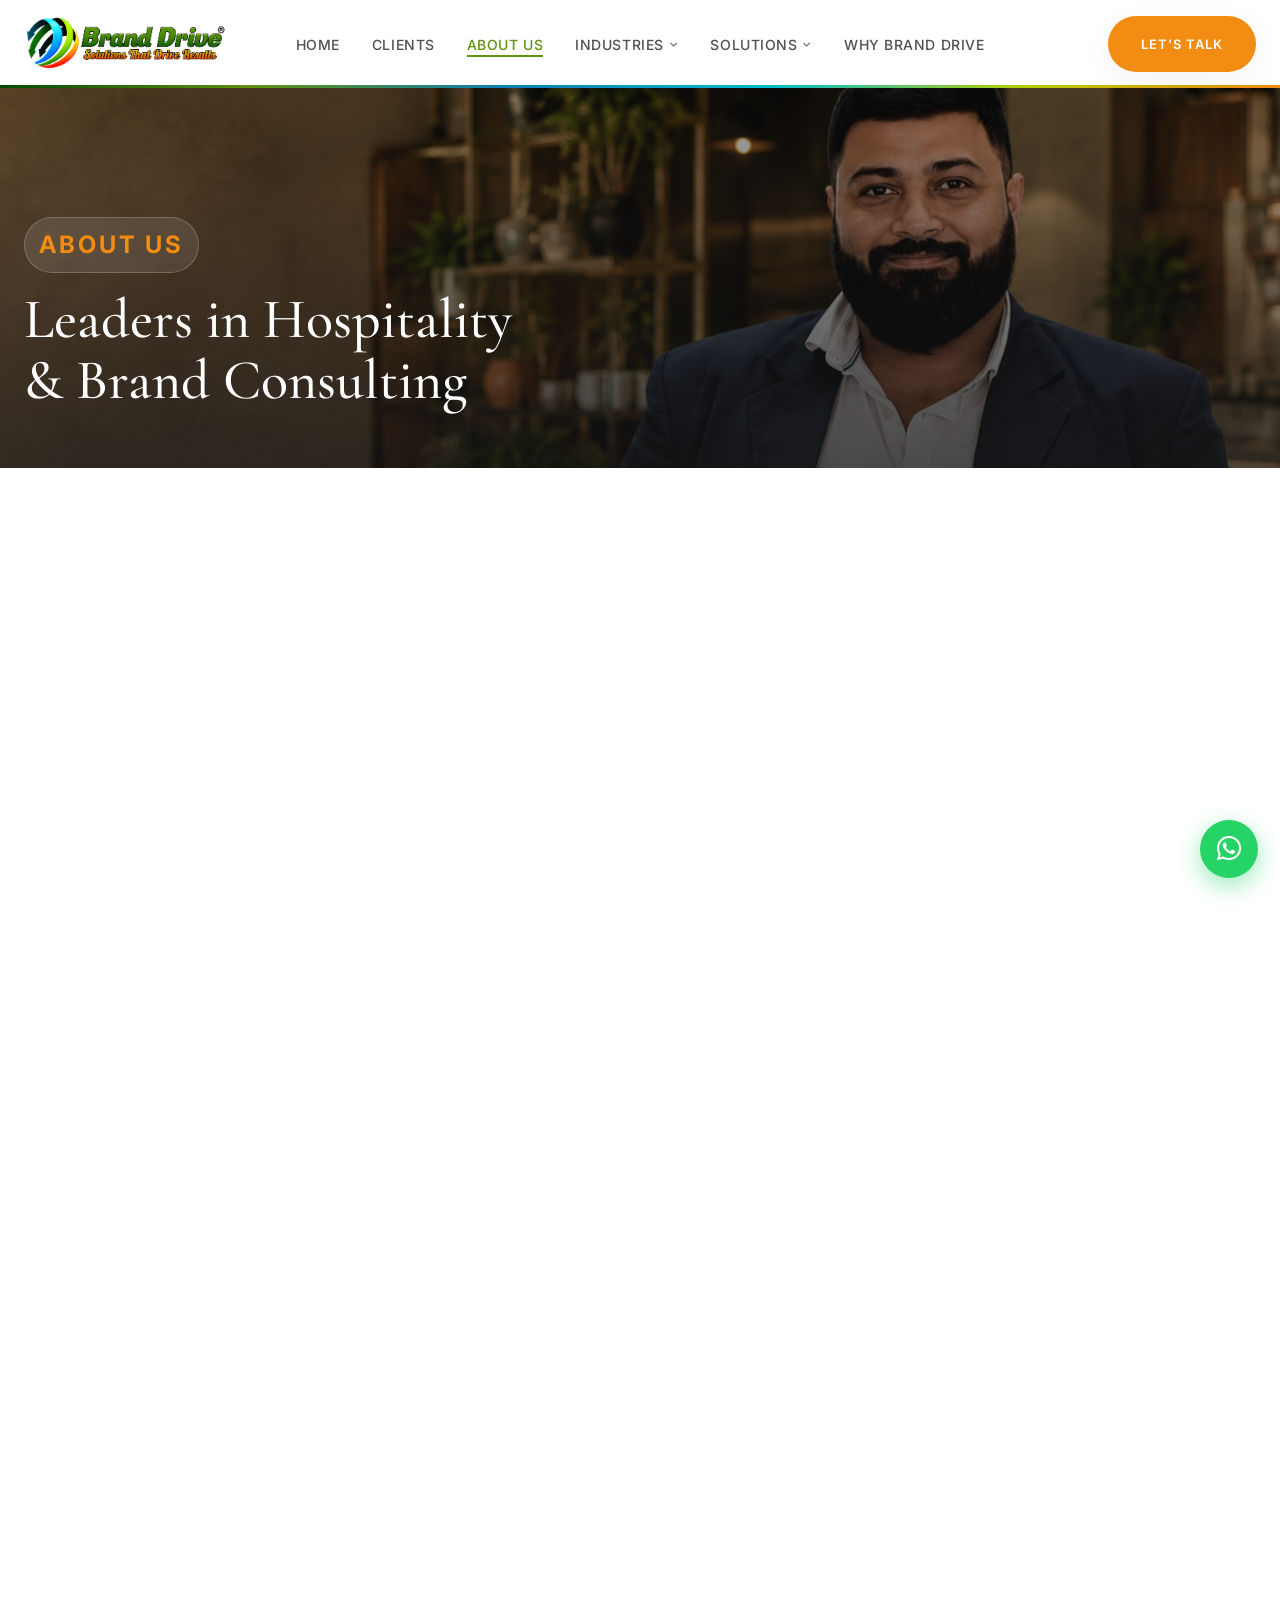
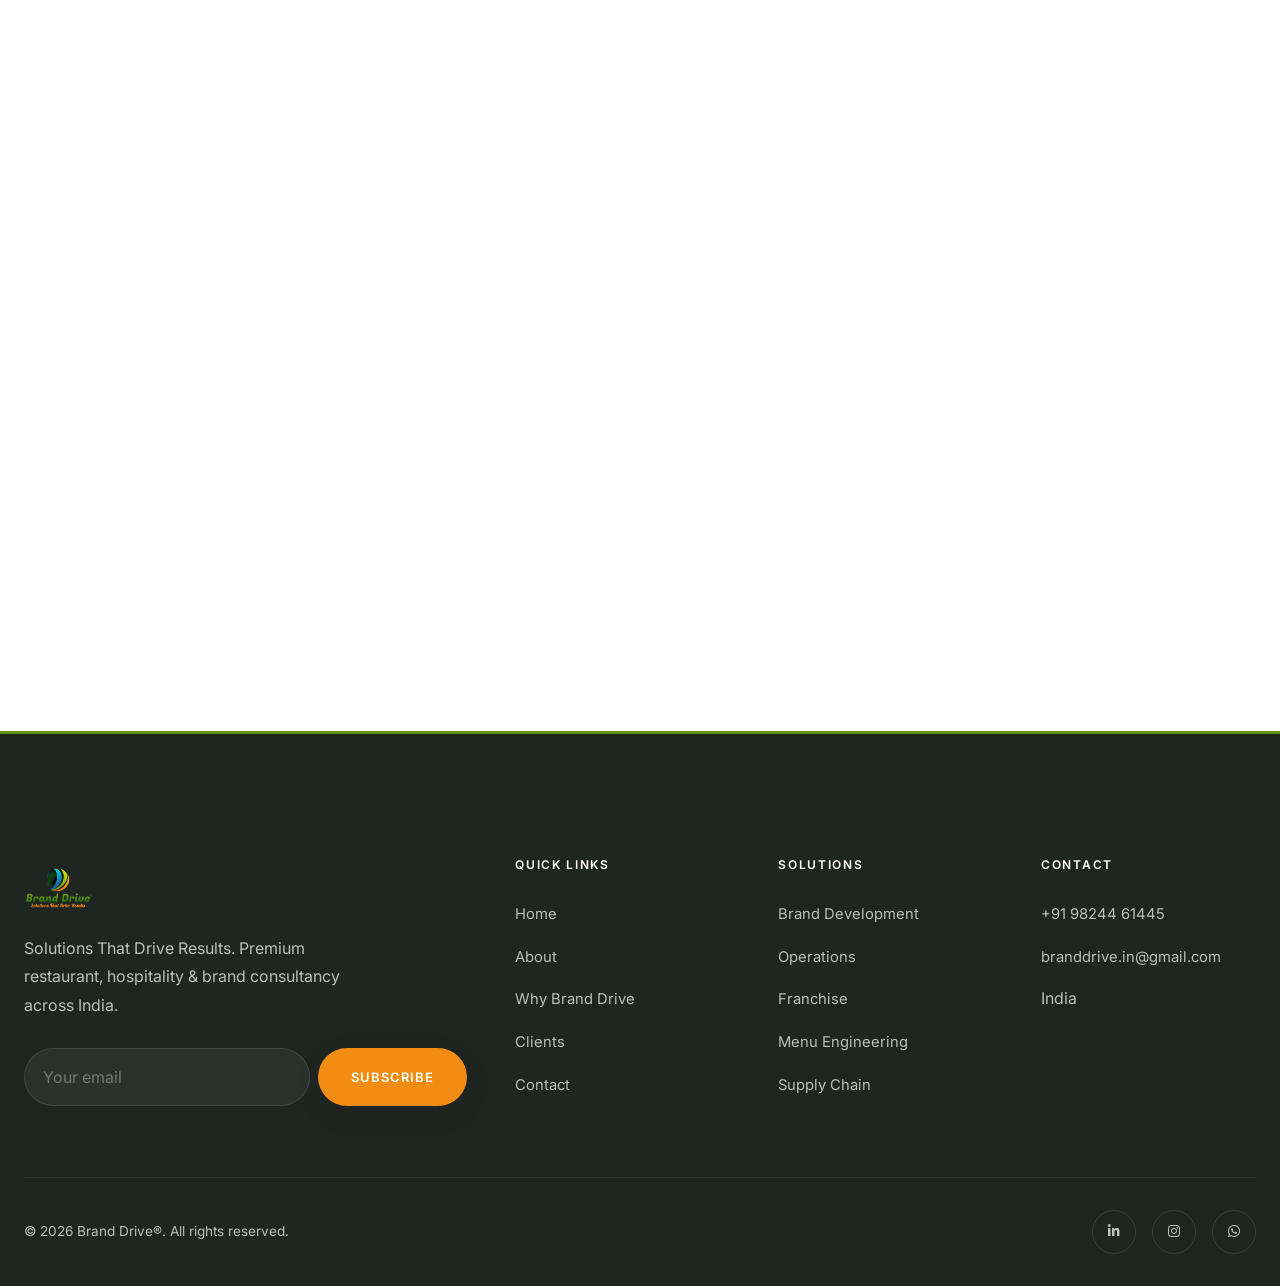
==== commit b84b6b67: "Fix mojibake: Cafe, trademark, and dash characters" ====
--- a/about.html
+++ b/about.html
@@ -1,225 +1,226 @@
 <!DOCTYPE html>
 <html lang="en">
 <head>
-  
-  <script>
-    (function () {
-      var p = location.pathname;
-      if (p.length > 1 && !p.endsWith('/') && !/\.[a-zA-Z0-9]+$/.test(p)) {
-        location.replace(p + '/' + location.search + location.hash);
-      }
-    })();
-  </script>
-  <link rel="preload" as="image" href="assets/images/brand/logo.png">
-  <link rel="preload" as="image" href="assets/images/brand/logo-header.png">
-  <link rel="preload" as="image" href="assets/images/hero/aboutus-hero.png">
+ 
+ <script>
+ (function () {
+ var p = location.pathname;
+ if (p.length > 1 && !p.endsWith('/') && !/\.[a-zA-Z0-9]+$/.test(p)) {
+ location.replace(p + '/' + location.search + location.hash);
+ }
+ })();
+ </script>
+ <link rel="preload" as="image" href="assets/images/brand/logo.png">
+ <link rel="preload" as="image" href="assets/images/brand/logo-header.png">
+ <link rel="preload" as="image" href="assets/images/hero/aboutus-hero.png">
 <meta charset="UTF-8">
-  <meta name="viewport" content="width=device-width, initial-scale=1.0">
-  <meta name="description" content="About Brand Drive� � Mission, Vision, Values & founder Mitesh Baudhanwala. Premium hospitality consultancy.">
-  <title>About � Brand Drive�</title>
-  <link rel="preconnect" href="https://fonts.googleapis.com">
-  <link rel="preconnect" href="https://fonts.gstatic.com" crossorigin>
-  <link href="https://fonts.googleapis.com/css2?family=Cormorant+Garamond:wght@400;500;600&family=Inter:wght@400;500;600;700&display=swap" rel="stylesheet">
-  <link rel="stylesheet" href="https://cdnjs.cloudflare.com/ajax/libs/font-awesome/6.5.1/css/all.min.css">
-  <link rel="stylesheet" href="assets/css/variables.css">
-  <link rel="stylesheet" href="assets/css/base.css">
-  <link rel="stylesheet" href="assets/css/components.css">
-  <link rel="stylesheet" href="assets/css/layout.css">
-  <link rel="stylesheet" href="assets/css/pages.css">
-  <link rel="stylesheet" href="assets/css/mobile.css">
-  <link rel="stylesheet" href="assets/css/brand-theme.css">
-  <link rel="stylesheet" href="assets/css/polish.css">
-  <link rel="stylesheet" href="assets/css/minimal-brand.css">
+ <meta name="viewport" content="width=device-width, initial-scale=1.0">
+ <meta name="description" content="About Brand Drive&reg; Mission, Vision, Values & founder Mitesh Baudhanwala. Premium hospitality consultancy.">
+ <title>About &mdash; Brand Drive&reg;</title>
+ <link rel="icon" href="assets/images/brand/favicon.ico" type="image/x-icon">
+ <link rel="preconnect" href="https://fonts.googleapis.com">
+ <link rel="preconnect" href="https://fonts.gstatic.com" crossorigin>
+ <link href="https://fonts.googleapis.com/css2?family=Cormorant+Garamond:wght@400;500;600&family=Inter:wght@400;500;600;700&display=swap" rel="stylesheet">
+ <link rel="stylesheet" href="https://cdnjs.cloudflare.com/ajax/libs/font-awesome/6.5.1/css/all.min.css">
+ <link rel="stylesheet" href="assets/css/variables.css">
+ <link rel="stylesheet" href="assets/css/base.css">
+ <link rel="stylesheet" href="assets/css/components.css">
+ <link rel="stylesheet" href="assets/css/layout.css">
+ <link rel="stylesheet" href="assets/css/pages.css">
+ <link rel="stylesheet" href="assets/css/mobile.css">
+ <link rel="stylesheet" href="assets/css/brand-theme.css">
+ <link rel="stylesheet" href="assets/css/polish.css">
+ <link rel="stylesheet" href="assets/css/minimal-brand.css">
 </head>
 <body class="is-loading">
-  <div class="loader" id="loader"><div class="loader__inner"><span class="loader__logo-wrap"><img src="assets/images/brand/logo.png" alt="Brand Drive�" class="logo-brand logo-brand--loader" width="600" height="360" decoding="sync" fetchpriority="high"></span><div class="loader__bar" aria-hidden="true"><span></span></div></div></div>
-  <div class="cursor-glow" id="cursor-glow" aria-hidden="true"></div>
-  <a class="whatsapp-float" href="https://wa.me/919824461445" target="_blank" rel="noopener noreferrer" aria-label="Chat on WhatsApp"><i class="fa-brands fa-whatsapp" aria-hidden="true"></i></a>
-
-  <header class="header header--dark" id="header">
-    <div class="header__inner">
-      <a href="index.html" class="logo"><img src="assets/images/brand/logo-header.png" alt="Brand Drive� � Solutions That Drive Results" class="logo-brand logo-brand--header"></a>
-      <nav class="nav nav--center" id="nav">
-        <ul class="nav__list">
-          <li><a href="index.html" class="nav__link">Home</a></li>
-          <li><a href="clients.html" class="nav__link">Clients</a></li>
-          <li><a href="about.html" class="nav__link is-active">About Us</a></li>
-          <li class="nav__item nav__item--has-dropdown">
-            <a href="industries.html" class="nav__link nav__link--dropdown">Industries <i class="fa-solid fa-chevron-down" aria-hidden="true"></i></a>
-            <div class="nav__dropdown" role="menu" aria-label="Industries">
-              <ul>
-                <li><a href="industries.html#hotels" role="menuitem">Hotels</a></li>
-                <li><a href="industries.html#restaurants" role="menuitem">Restaurants</a></li>
-                <li><a href="industries.html#fine-dining" role="menuitem">Fine Dining</a></li>
-                <li><a href="industries.html#cafes" role="menuitem">Caf�s</a></li>
-                <li><a href="industries.html#cloud-kitchens" role="menuitem">Cloud Kitchens</a></li>
-                <li><a href="industries.html#food-chains" role="menuitem">Food Chains</a></li>
-                <li><a href="industries.html#investors" role="menuitem">Hospitality Investors</a></li>
-                <li><a href="industries.html#startups" role="menuitem">Franchise &amp; Startups</a></li>
-              </ul>
-            </div>
-          </li>
-          <li class="nav__item nav__item--has-dropdown">
-            <a href="solutions.html" class="nav__link nav__link--dropdown">Solutions <i class="fa-solid fa-chevron-down" aria-hidden="true"></i></a>
-            <div class="nav__dropdown" role="menu" aria-label="Solutions">
-              <ul>
-                <li><a href="solutions.html#brand-development" role="menuitem">Brand Development</a></li>
-                <li><a href="solutions.html#brand-expansion" role="menuitem">Brand Expansion</a></li>
-                <li><a href="solutions.html#restaurant-setup" role="menuitem">Restaurant Setup</a></li>
-                <li><a href="solutions.html#cafe-setup" role="menuitem">Caf&#233; Setup</a></li>
-                <li><a href="solutions.html#operations" role="menuitem">Operations Management</a></li>
-                <li><a href="solutions.html#franchise" role="menuitem">Franchise Consulting</a></li>
-                <li><a href="solutions.html#sop" role="menuitem">SOP Development</a></li>
-                <li><a href="solutions.html#training" role="menuitem">Staff Training</a></li>
-                <li><a href="solutions.html#menu-engineering" role="menuitem">Menu Engineering</a></li>
-                <li><a href="solutions.html#raw-material" role="menuitem">Raw Material Development</a></li>
-                <li><a href="solutions.html#supply-chain" role="menuitem">Supply Chain</a></li>
-                <li><a href="solutions.html#growth-strategy" role="menuitem">Business Growth Strategy</a></li>
-              </ul>
-            </div>
-          </li>
-          <li><a href="why.html" class="nav__link">Why Brand Drive</a></li>
-        </ul>
-        <a href="contact.html" class="btn btn--gold btn--magnetic header__cta-mobile">Let's Talk</a>
-      </nav>
-      <a href="contact.html" class="btn btn--gold btn--magnetic header__cta">Let's Talk</a>
-      <button class="nav__toggle" id="nav-toggle" aria-label="Toggle menu"><span></span><span></span><span></span></button>
-    </div>
-  </header>
-
-  <main>
-    <section class="page-hero page-hero--about">
-      <div class="page-hero__bg"><img src="assets/images/hero/aboutus-hero.png" alt="About Brand Drive"></div>
-      <div class="page-hero__overlay"></div>
-      <div class="page-hero__content container">
-        <span class="section__label" style="color:var(--color-gold);">About Us</span>
-        <h1 class="page-hero__title">Leaders in Hospitality<br>&amp; Brand Consulting</h1>
-      </div>
-    </section>
-
-    <section class="section">
-      <div class="container">
-        <div class="founder reveal">
-          <div class="founder__top">
-            <div class="founder__portrait">
-              <img src="assets/images/team/founder.jpeg" alt="Mitesh Baudhanwala, Founder of Brand Drive">
-            </div>
-            <div class="founder__bio">
-              <h2 class="founder__name">Mitesh Baudhanwala</h2>
-              <p class="founder__role">Founder &amp; Lead Consultant</p>
-              <p>At Brand Drive�, we boast a rich history and expertise in Franchise Consulting, Brand Expansion, Brand Development, Brand Consulting, and Operation &amp; Management � with years of experience serving clients across various industries.</p>
-              <p>We have established ourselves as leaders in the field, known for our commitment to excellence and innovative solutions. From a small kiosk to an exquisite fine-dine restaurant � we do it all.</p>
-              <a href="contact.html" class="btn btn--primary btn--magnetic" style="margin-top:16px;">Work With Us</a>
-            </div>
-          </div>
-          <div class="timeline">
-            <div class="timeline__item">
-              <p class="timeline__year">Foundation</p>
-              <p class="timeline__text">Brand Drive� established as a Restaurant &amp; Hospitality Consultancy firm in India.</p>
-            </div>
-            <div class="timeline__item">
-              <p class="timeline__year">Growth</p>
-              <p class="timeline__text">Expanded services to franchise consulting, supply chain, and FMCG product development.</p>
-            </div>
-            <div class="timeline__item">
-              <p class="timeline__year">Today</p>
-              <p class="timeline__text">Created multiple franchise-ready brands across specialty coffee, pan-Asian, Mexican, Lebanese, and fusion concepts.</p>
-            </div>
-          </div>
-        </div>
-      </div>
-    </section>
-
-    <section class="section section--white" id="mission">
-      <div class="container">
-        <div class="grid-2 reveal">
-          <div>
-            <span class="section__label">Mission</span>
-            <h2 class="section__title">Elevating F&amp;B<br>Across India</h2>
-            <p style="color:var(--color-gray);line-height:1.85;margin-bottom:20px;">Our mission is focused especially on retail food chains, restaurant chains, small startups, concept-driven restaurants, restaurant operators, and investors � to support and upscale the food &amp; beverages industry by providing innovative, scalable, and profitable solutions.</p>
-            <p style="color:var(--color-gray);line-height:1.85;">We promise to exceed our clients' expectations with an unparalleled team of passionate, caring, and trusted industry experts � elevating food, beverage, and hospitality in India irrespective of any budget, value, or cuisine.</p>
-          </div>
-          <div>
-            <span class="section__label">Vision</span>
-            <h2 class="section__title">Excellence Through<br>Integrity</h2>
-            <p style="color:var(--color-gray);line-height:1.85;margin-bottom:20px;">We at Brand Drive� hold a vision towards maintaining excellence in integrated solutions for hospitality and F&amp;B projects, through honesty, integrity &amp; transparency � providing value-added services to our clients, ensuring high standards of quality every time.</p>
-            <p style="color:var(--color-gray);line-height:1.85;">We see a future where hospitality brands are built with clear concepts, disciplined operations, and guest experiences that last. Our vision is to partner from idea to execution � shaping spaces, systems, and teams that set a higher, lasting benchmark for the industry.</p>
-          </div>
-        </div>
-      </div>
-    </section>
-
-    <section class="section">
-      <div class="container">
-        <div class="cta-banner reveal">
-          <div class="cta-banner__bg"><img src="https://images.unsplash.com/photo-1552566626-52f8b828add9?w=1400&q=80" alt="Contact us"></div>
-          <div class="cta-banner__overlay"></div>
-          <div class="cta-banner__content">
-            <h2 class="cta-banner__title">Let's Build Together</h2>
-            <p class="cta-banner__text">Partner with Brand Drive for your next hospitality venture.</p>
-            <a href="contact.html" class="btn btn--gold btn--magnetic">Contact Us</a>
-          </div>
-        </div>
-      </div>
-    </section>
-  </main>
-
-    <footer class="footer">
-    <div class="container">
-      <div class="footer__top">
-        <div class="footer__brand">
-          <a href="index.html" class="logo"><img src="assets/images/brand/logo.png" alt="Brand Drive�" class="logo-brand logo-brand--footer"></a>
-          <p>Solutions That Drive Results. Premium restaurant, hospitality &amp; brand consultancy across India.</p>
-          <form class="footer__newsletter" id="newsletter-form" aria-label="Newsletter signup">
-            <input type="email" placeholder="Your email" required aria-label="Email for newsletter">
-            <button type="submit" class="btn btn--gold">Subscribe</button>
-          </form>
-        </div>
-        <div class="footer__col">
-          <h4 class="footer__heading">Quick Links</h4>
-          <ul class="footer__links">
-            <li><a href="index.html">Home</a></li>
-            <li><a href="about.html">About</a></li>
-            <li><a href="why.html">Why Brand Drive</a></li>
-            <li><a href="clients.html">Clients</a></li>
-            <li><a href="contact.html">Contact</a></li>
-          </ul>
-        </div>
-        <div class="footer__col">
-          <h4 class="footer__heading">Solutions</h4>
-          <ul class="footer__links">
-            <li><a href="solutions.html#brand-development">Brand Development</a></li>
-            <li><a href="solutions.html#operations">Operations</a></li>
-            <li><a href="solutions.html#franchise">Franchise</a></li>
-            <li><a href="solutions.html#menu-engineering">Menu Engineering</a></li>
-            <li><a href="solutions.html#supply-chain">Supply Chain</a></li>
-          </ul>
-        </div>
-        <div class="footer__col">
-          <h4 class="footer__heading">Contact</h4>
-          <ul class="footer__links">
-            <li><a href="tel:+919824461445">+91 98244 61445</a></li>
-            <li><a href="mailto:branddrive.in@gmail.com">branddrive.in@gmail.com</a></li>
-            <li>India</li>
-          </ul>
-        </div>
-      </div>
-      <div class="footer__bottom">
-        <p>&copy; <span id="year"></span> Brand Drive�. All rights reserved.</p>
-        <div class="footer__social">
-          <a href="#" aria-label="LinkedIn"><i class="fa-brands fa-linkedin-in"></i></a>
-          <a href="#" aria-label="Instagram"><i class="fa-brands fa-instagram"></i></a>
-          <a href="https://wa.me/919824461445" aria-label="WhatsApp"><i class="fa-brands fa-whatsapp"></i></a>
-        </div>
-      </div>
-    </div>
-  </footer>
-
-  <script src="https://cdn.jsdelivr.net/npm/gsap@3.12.5/dist/gsap.min.js"></script>
-  <script src="https://cdn.jsdelivr.net/npm/gsap@3.12.5/dist/ScrollTrigger.min.js"></script>
-  <script src="https://cdn.jsdelivr.net/npm/@studio-freight/lenis@1.0.42/dist/lenis.min.js"></script>
-  <script src="assets/js/main.js"></script>
-  <script src="assets/js/mobile.js"></script>
-  <script src="assets/js/animation.js"></script>
+ <div class="loader" id="loader"><div class="loader__inner"><span class="loader__logo-wrap"><img src="assets/images/brand/logo.png" alt="Brand Drive&reg;" class="logo-brand logo-brand--loader" width="600" height="360" decoding="sync" fetchpriority="high"></span><div class="loader__bar" aria-hidden="true"><span></span></div></div></div>
+ <div class="cursor-glow" id="cursor-glow" aria-hidden="true"></div>
+ <a class="whatsapp-float" href="https://wa.me/919824461445" target="_blank" rel="noopener noreferrer" aria-label="Chat on WhatsApp"><i class="fa-brands fa-whatsapp" aria-hidden="true"></i></a>
+
+ <header class="header header--dark" id="header">
+ <div class="header__inner">
+ <a href="index.html" class="logo"><img src="assets/images/brand/logo-header.png" alt="Brand Drive&reg; Solutions That Drive Results" class="logo-brand logo-brand--header"></a>
+ <nav class="nav nav--center" id="nav">
+ <ul class="nav__list">
+ <li><a href="index.html" class="nav__link">Home</a></li>
+ <li><a href="clients.html" class="nav__link">Clients</a></li>
+ <li><a href="about.html" class="nav__link is-active">About Us</a></li>
+ <li class="nav__item nav__item--has-dropdown">
+ <a href="industries.html" class="nav__link nav__link--dropdown">Industries <i class="fa-solid fa-chevron-down" aria-hidden="true"></i></a>
+ <div class="nav__dropdown" role="menu" aria-label="Industries">
+ <ul>
+ <li><a href="industries.html#hotels" role="menuitem">Hotels</a></li>
+ <li><a href="industries.html#restaurants" role="menuitem">Restaurants</a></li>
+ <li><a href="industries.html#fine-dining" role="menuitem">Fine Dining</a></li>
+ <li><a href="industries.html#cafes" role="menuitem">Caf&eacute;s</a></li>
+ <li><a href="industries.html#cloud-kitchens" role="menuitem">Cloud Kitchens</a></li>
+ <li><a href="industries.html#food-chains" role="menuitem">Food Chains</a></li>
+ <li><a href="industries.html#investors" role="menuitem">Hospitality Investors</a></li>
+ <li><a href="industries.html#startups" role="menuitem">Franchise &amp; Startups</a></li>
+ </ul>
+ </div>
+ </li>
+ <li class="nav__item nav__item--has-dropdown">
+ <a href="solutions.html" class="nav__link nav__link--dropdown">Solutions <i class="fa-solid fa-chevron-down" aria-hidden="true"></i></a>
+ <div class="nav__dropdown" role="menu" aria-label="Solutions">
+ <ul>
+ <li><a href="solutions.html#brand-development" role="menuitem">Brand Development</a></li>
+ <li><a href="solutions.html#brand-expansion" role="menuitem">Brand Expansion</a></li>
+ <li><a href="solutions.html#restaurant-setup" role="menuitem">Restaurant Setup</a></li>
+ <li><a href="solutions.html#cafe-setup" role="menuitem">Caf&eacute; Setup</a></li>
+ <li><a href="solutions.html#operations" role="menuitem">Operations Management</a></li>
+ <li><a href="solutions.html#franchise" role="menuitem">Franchise Consulting</a></li>
+ <li><a href="solutions.html#sop" role="menuitem">SOP Development</a></li>
+ <li><a href="solutions.html#training" role="menuitem">Staff Training</a></li>
+ <li><a href="solutions.html#menu-engineering" role="menuitem">Menu Engineering</a></li>
+ <li><a href="solutions.html#raw-material" role="menuitem">Raw Material Development</a></li>
+ <li><a href="solutions.html#supply-chain" role="menuitem">Supply Chain</a></li>
+ <li><a href="solutions.html#growth-strategy" role="menuitem">Business Growth Strategy</a></li>
+ </ul>
+ </div>
+ </li>
+ <li><a href="why.html" class="nav__link">Why Brand Drive</a></li>
+ </ul>
+ <a href="contact.html" class="btn btn--gold btn--magnetic header__cta-mobile">Let's Talk</a>
+ </nav>
+ <a href="contact.html" class="btn btn--gold btn--magnetic header__cta">Let's Talk</a>
+ <button class="nav__toggle" id="nav-toggle" aria-label="Toggle menu"><span></span><span></span><span></span></button>
+ </div>
+ </header>
+
+ <main>
+ <section class="page-hero page-hero--about">
+ <div class="page-hero__bg"><img src="assets/images/hero/aboutus-hero.png" alt="About Brand Drive"></div>
+ <div class="page-hero__overlay"></div>
+ <div class="page-hero__content container">
+ <span class="section__label" style="color:var(--color-gold);">About Us</span>
+ <h1 class="page-hero__title">Leaders in Hospitality<br>&amp; Brand Consulting</h1>
+ </div>
+ </section>
+
+ <section class="section">
+ <div class="container">
+ <div class="founder reveal">
+ <div class="founder__top">
+ <div class="founder__portrait">
+ <img src="assets/images/team/founder.jpeg" alt="Mitesh Baudhanwala, Founder of Brand Drive">
+ </div>
+ <div class="founder__bio">
+ <h2 class="founder__name">Mitesh Baudhanwala</h2>
+ <p class="founder__role">Founder &amp; Lead Consultant</p>
+ <p>At Brand Drive&reg;, we boast a rich history and expertise in Franchise Consulting, Brand Expansion, Brand Development, Brand Consulting, and Operation &amp; Management with years of experience serving clients across various industries.</p>
+ <p>We have established ourselves as leaders in the field, known for our commitment to excellence and innovative solutions. From a small kiosk to an exquisite fine-dine restaurant we do it all.</p>
+ <a href="contact.html" class="btn btn--primary btn--magnetic" style="margin-top:16px;">Work With Us</a>
+ </div>
+ </div>
+ <div class="timeline">
+ <div class="timeline__item">
+ <p class="timeline__year">Foundation</p>
+ <p class="timeline__text">Brand Drive&reg; established as a Restaurant &amp; Hospitality Consultancy firm in India.</p>
+ </div>
+ <div class="timeline__item">
+ <p class="timeline__year">Growth</p>
+ <p class="timeline__text">Expanded services to franchise consulting, supply chain, and FMCG product development.</p>
+ </div>
+ <div class="timeline__item">
+ <p class="timeline__year">Today</p>
+ <p class="timeline__text">Created multiple franchise-ready brands across specialty coffee, pan-Asian, Mexican, Lebanese, and fusion concepts.</p>
+ </div>
+ </div>
+ </div>
+ </div>
+ </section>
+
+ <section class="section section--white" id="mission">
+ <div class="container">
+ <div class="grid-2 reveal">
+ <div>
+ <span class="section__label">Mission</span>
+ <h2 class="section__title">Elevating F&amp;B<br>Across India</h2>
+ <p style="color:var(--color-gray);line-height:1.85;margin-bottom:20px;">Our mission is focused especially on retail food chains, restaurant chains, small startups, concept-driven restaurants, restaurant operators, and investors to support and upscale the food &amp; beverages industry by providing innovative, scalable, and profitable solutions.</p>
+ <p style="color:var(--color-gray);line-height:1.85;">We promise to exceed our clients' expectations with an unparalleled team of passionate, caring, and trusted industry experts elevating food, beverage, and hospitality in India irrespective of any budget, value, or cuisine.</p>
+ </div>
+ <div>
+ <span class="section__label">Vision</span>
+ <h2 class="section__title">Excellence Through<br>Integrity</h2>
+ <p style="color:var(--color-gray);line-height:1.85;margin-bottom:20px;">We at Brand Drive&reg; hold a vision towards maintaining excellence in integrated solutions for hospitality and F&amp;B projects, through honesty, integrity &amp; transparency providing value-added services to our clients, ensuring high standards of quality every time.</p>
+ <p style="color:var(--color-gray);line-height:1.85;">We see a future where hospitality brands are built with clear concepts, disciplined operations, and guest experiences that last. Our vision is to partner from idea to execution shaping spaces, systems, and teams that set a higher, lasting benchmark for the industry.</p>
+ </div>
+ </div>
+ </div>
+ </section>
+
+ <section class="section">
+ <div class="container">
+ <div class="cta-banner reveal">
+ <div class="cta-banner__bg"><img src="https://images.unsplash.com/photo-1552566626-52f8b828add9?w=1400&q=80" alt="Contact us"></div>
+ <div class="cta-banner__overlay"></div>
+ <div class="cta-banner__content">
+ <h2 class="cta-banner__title">Let's Build Together</h2>
+ <p class="cta-banner__text">Partner with Brand Drive for your next hospitality venture.</p>
+ <a href="contact.html" class="btn btn--gold btn--magnetic">Contact Us</a>
+ </div>
+ </div>
+ </div>
+ </section>
+ </main>
+
+ <footer class="footer">
+ <div class="container">
+ <div class="footer__top">
+ <div class="footer__brand">
+ <a href="index.html" class="logo"><img src="assets/images/brand/logo.png" alt="Brand Drive&reg;" class="logo-brand logo-brand--footer"></a>
+ <p>Solutions That Drive Results. Premium restaurant, hospitality &amp; brand consultancy across India.</p>
+ <form class="footer__newsletter" id="newsletter-form" aria-label="Newsletter signup">
+ <input type="email" placeholder="Your email" required aria-label="Email for newsletter">
+ <button type="submit" class="btn btn--gold">Subscribe</button>
+ </form>
+ </div>
+ <div class="footer__col">
+ <h4 class="footer__heading">Quick Links</h4>
+ <ul class="footer__links">
+ <li><a href="index.html">Home</a></li>
+ <li><a href="about.html">About</a></li>
+ <li><a href="why.html">Why Brand Drive</a></li>
+ <li><a href="clients.html">Clients</a></li>
+ <li><a href="contact.html">Contact</a></li>
+ </ul>
+ </div>
+ <div class="footer__col">
+ <h4 class="footer__heading">Solutions</h4>
+ <ul class="footer__links">
+ <li><a href="solutions.html#brand-development">Brand Development</a></li>
+ <li><a href="solutions.html#operations">Operations</a></li>
+ <li><a href="solutions.html#franchise">Franchise</a></li>
+ <li><a href="solutions.html#menu-engineering">Menu Engineering</a></li>
+ <li><a href="solutions.html#supply-chain">Supply Chain</a></li>
+ </ul>
+ </div>
+ <div class="footer__col">
+ <h4 class="footer__heading">Contact</h4>
+ <ul class="footer__links">
+ <li><a href="tel:+919824461445">+91 98244 61445</a></li>
+ <li><a href="mailto:branddrive.in@gmail.com">branddrive.in@gmail.com</a></li>
+ <li>India</li>
+ </ul>
+ </div>
+ </div>
+ <div class="footer__bottom">
+ <p>&copy; <span id="year"></span> Brand Drive&reg;. All rights reserved.</p>
+ <div class="footer__social">
+ <a href="#" aria-label="LinkedIn"><i class="fa-brands fa-linkedin-in"></i></a>
+ <a href="#" aria-label="Instagram"><i class="fa-brands fa-instagram"></i></a>
+ <a href="https://wa.me/919824461445" aria-label="WhatsApp"><i class="fa-brands fa-whatsapp"></i></a>
+ </div>
+ </div>
+ </div>
+ </footer>
+
+ <script src="https://cdn.jsdelivr.net/npm/gsap@3.12.5/dist/gsap.min.js"></script>
+ <script src="https://cdn.jsdelivr.net/npm/gsap@3.12.5/dist/ScrollTrigger.min.js"></script>
+ <script src="https://cdn.jsdelivr.net/npm/@studio-freight/lenis@1.0.42/dist/lenis.min.js"></script>
+ <script src="assets/js/main.js"></script>
+ <script src="assets/js/mobile.js"></script>
+ <script src="assets/js/animation.js"></script>
 </body>
 </html>
--- a/assets/css/components.css
+++ b/assets/css/components.css
@@ -136,7 +136,7 @@
   width: 100%;
   margin-inline: 0;
   padding-right: 24px;
-  padding-left: 10px;
+  padding-left: 24px;
 }
 
 .logo {
@@ -269,6 +269,11 @@
   color: #fff;
   background: rgba(255, 255, 255, 0.06);
   border-left-color: var(--color-gold);
+}
+
+/* Injected by JS for mobile drill-down — hidden on desktop */
+.nav__drill-head {
+  display: none;
 }
 
 .nav--center { display: flex; align-items: center; }
@@ -855,15 +860,6 @@
 
   .nav__item--has-dropdown::before { display: none; }
 
-  /* Phone: no accordion dropdown — Industries/Solutions open the page directly */
-  .nav__dropdown {
-    display: none !important;
-  }
-
-  .nav__link--dropdown i {
-    display: none;
-  }
-
   .nav__link { font-size: 0.95rem; color: var(--color-dark) !important; opacity: 1 !important; }
 
   .footer__top { grid-template-columns: 1fr; }
--- a/assets/css/mobile.css
+++ b/assets/css/mobile.css
@@ -84,7 +84,6 @@
     justify-content: space-between;
     align-items: center;
     padding-inline: 16px;
-    padding-left: 8px;
     overflow: visible;
   }
 
@@ -148,32 +147,181 @@
     align-items: center;
   }
 
+  /* ── Mobile drill-down (Industries / Solutions) ── */
+  .nav--center.is-open {
+    overflow-x: hidden;
+  }
+
+  .nav__link--dropdown {
+    width: 100%;
+    justify-content: space-between;
+  }
+
+  .nav--center.is-open .nav__item--has-dropdown {
+    position: static;
+  }
+
+  .nav__link--dropdown i {
+    display: inline-block;
+    font-size: 0.7em;
+    transform: rotate(-90deg);
+    opacity: 0.55;
+  }
+
+  .nav__item--has-dropdown.is-drill-open .nav__link--dropdown i {
+    transform: rotate(-90deg);
+  }
+
+  /*
+   * Panel is position:fixed so it is NOT trapped inside .nav__list opacity/transform.
+   * (Previously fading the whole list also hid the submenu → blank white screen.)
+   */
+  .nav--center.is-open .nav__dropdown {
+    display: flex !important;
+    flex-direction: column;
+    position: fixed !important;
+    top: 0 !important;
+    right: 0 !important;
+    bottom: 0 !important;
+    left: 0 !important;
+    width: 100% !important;
+    min-width: 100% !important;
+    max-width: none !important;
+    height: auto !important;
+    min-height: 100% !important;
+    max-height: none !important;
+    margin: 0 !important;
+    padding: calc(var(--header-height) + 8px) 28px 40px !important;
+    border-radius: 0 !important;
+    box-shadow: none !important;
+    background: var(--color-bg) !important;
+    overflow-x: hidden;
+    overflow-y: auto;
+    overscroll-behavior: contain;
+    -webkit-overflow-scrolling: touch;
+    transform: translate3d(100%, 0, 0) !important;
+    opacity: 1 !important;
+    visibility: visible !important;
+    pointer-events: none;
+    z-index: 1002;
+    transition: transform 0.35s cubic-bezier(0.22, 1, 0.36, 1);
+    will-change: transform;
+  }
+
+  .nav--center.is-open .nav__item--has-dropdown.is-drill-open .nav__dropdown {
+    transform: translate3d(0, 0, 0) !important;
+    pointer-events: auto;
+  }
+
+  .nav__drill-head {
+    display: flex;
+    flex-direction: column;
+    align-items: flex-start;
+    gap: 18px;
+    margin-bottom: 12px;
+    padding-bottom: 16px;
+    border-bottom: 1px solid var(--color-border);
+  }
+
+  .nav__drill-back {
+    display: inline-flex;
+    align-items: center;
+    gap: 10px;
+    padding: 0;
+    border: 0;
+    background: none;
+    color: var(--color-dark);
+    font-family: inherit;
+    font-size: 0.85rem;
+    font-weight: 600;
+    letter-spacing: 0.06em;
+    text-transform: uppercase;
+    cursor: pointer;
+    min-height: 44px;
+  }
+
+  .nav__drill-back i {
+    font-size: 0.95rem;
+  }
+
+  .nav__drill-title {
+    font-family: var(--font-heading);
+    font-size: 1.65rem;
+    font-weight: 500;
+    color: var(--color-dark);
+    text-decoration: none;
+    line-height: 1.2;
+  }
+
+  .nav--center.is-open .nav__dropdown ul {
+    list-style: none;
+    margin: 0;
+    padding: 0;
+    width: 100%;
+  }
+
+  .nav--center.is-open .nav__dropdown a[role="menuitem"] {
+    display: flex;
+    align-items: center;
+    min-height: 48px;
+    padding: 12px 0;
+    font-size: 0.95rem;
+    font-weight: 500;
+    letter-spacing: 0.04em;
+    text-transform: none;
+    color: var(--color-dark) !important;
+    border-left: 0;
+    border-bottom: 1px solid rgba(21, 21, 21, 0.08);
+    background: transparent;
+  }
+
+  .nav--center.is-open .nav__dropdown a[role="menuitem"]:hover,
+  .nav--center.is-open .nav__dropdown a[role="menuitem"]:active {
+    color: var(--color-green) !important;
+    background: transparent;
+  }
+
+  @media (prefers-reduced-motion: reduce) {
+    .nav--center.is-open .nav__dropdown {
+      transition: none;
+    }
+  }
+
   /* ── Hero (home) ── */
   .hero {
-    min-height: auto;
-    min-height: 100svh;
+    min-height: 90svh;
+    display: flex;
+    flex-direction: column;
+    align-items: stretch;
+    justify-content: center;
+    padding-top: var(--header-height);
+    box-sizing: border-box;
   }
 
   .hero__content {
-    padding: calc(var(--header-height) + 24px) 16px 48px;
+    padding: 12px 16px 28px;
     max-width: 100%;
+    width: 100%;
+    margin-inline: 0;
+    margin-block: 0;
+    box-sizing: border-box;
   }
 
   .hero__tag {
     font-size: 0.6875rem;
     letter-spacing: 0.14em;
-    margin-bottom: 16px;
+    margin-bottom: 12px;
   }
 
   .hero__title {
-    font-size: clamp(2rem, 9vw, 2.65rem);
-    margin-bottom: 16px;
+    font-size: clamp(1.9rem, 8.5vw, 2.5rem);
+    margin-bottom: 12px;
   }
 
   .hero__text {
     font-size: 0.95rem;
-    line-height: 1.7;
-    margin-bottom: 28px;
+    line-height: 1.65;
+    margin-bottom: 22px;
   }
 
   .hero__actions {
@@ -929,30 +1077,26 @@
     gap: 24px;
   }
 
-  .solution-section__visual {
+  /* Sharp rectangle — no cream corner gaps from contain + large radius */
+  .solution-section__visual,
+  .solution-section__visual--contain,
+  .industry-detail__image {
+    border-radius: 0;
     aspect-ratio: 16 / 10;
     max-height: none;
     width: 100%;
-    background: #f7f5f0;
-  }
-
-  .solution-section__visual img {
-    object-fit: contain;
-  }
-
-  .solution-section__visual--contain {
-    aspect-ratio: 4 / 3;
-    background: #f7f5f0;
-  }
-
-  .industry-detail__image {
-    aspect-ratio: 16 / 10;
+    background: transparent;
+    box-shadow: none;
+    overflow: hidden;
+  }
+
+  .solution-section__visual img,
+  .solution-section__visual--contain img,
+  .industry-detail__image img {
     width: 100%;
-    background: #f7f5f0;
-  }
-
-  .industry-detail__image img {
-    object-fit: contain;
+    height: 100%;
+    object-fit: cover;
+    object-position: center;
   }
 
   .solution-section__heading {
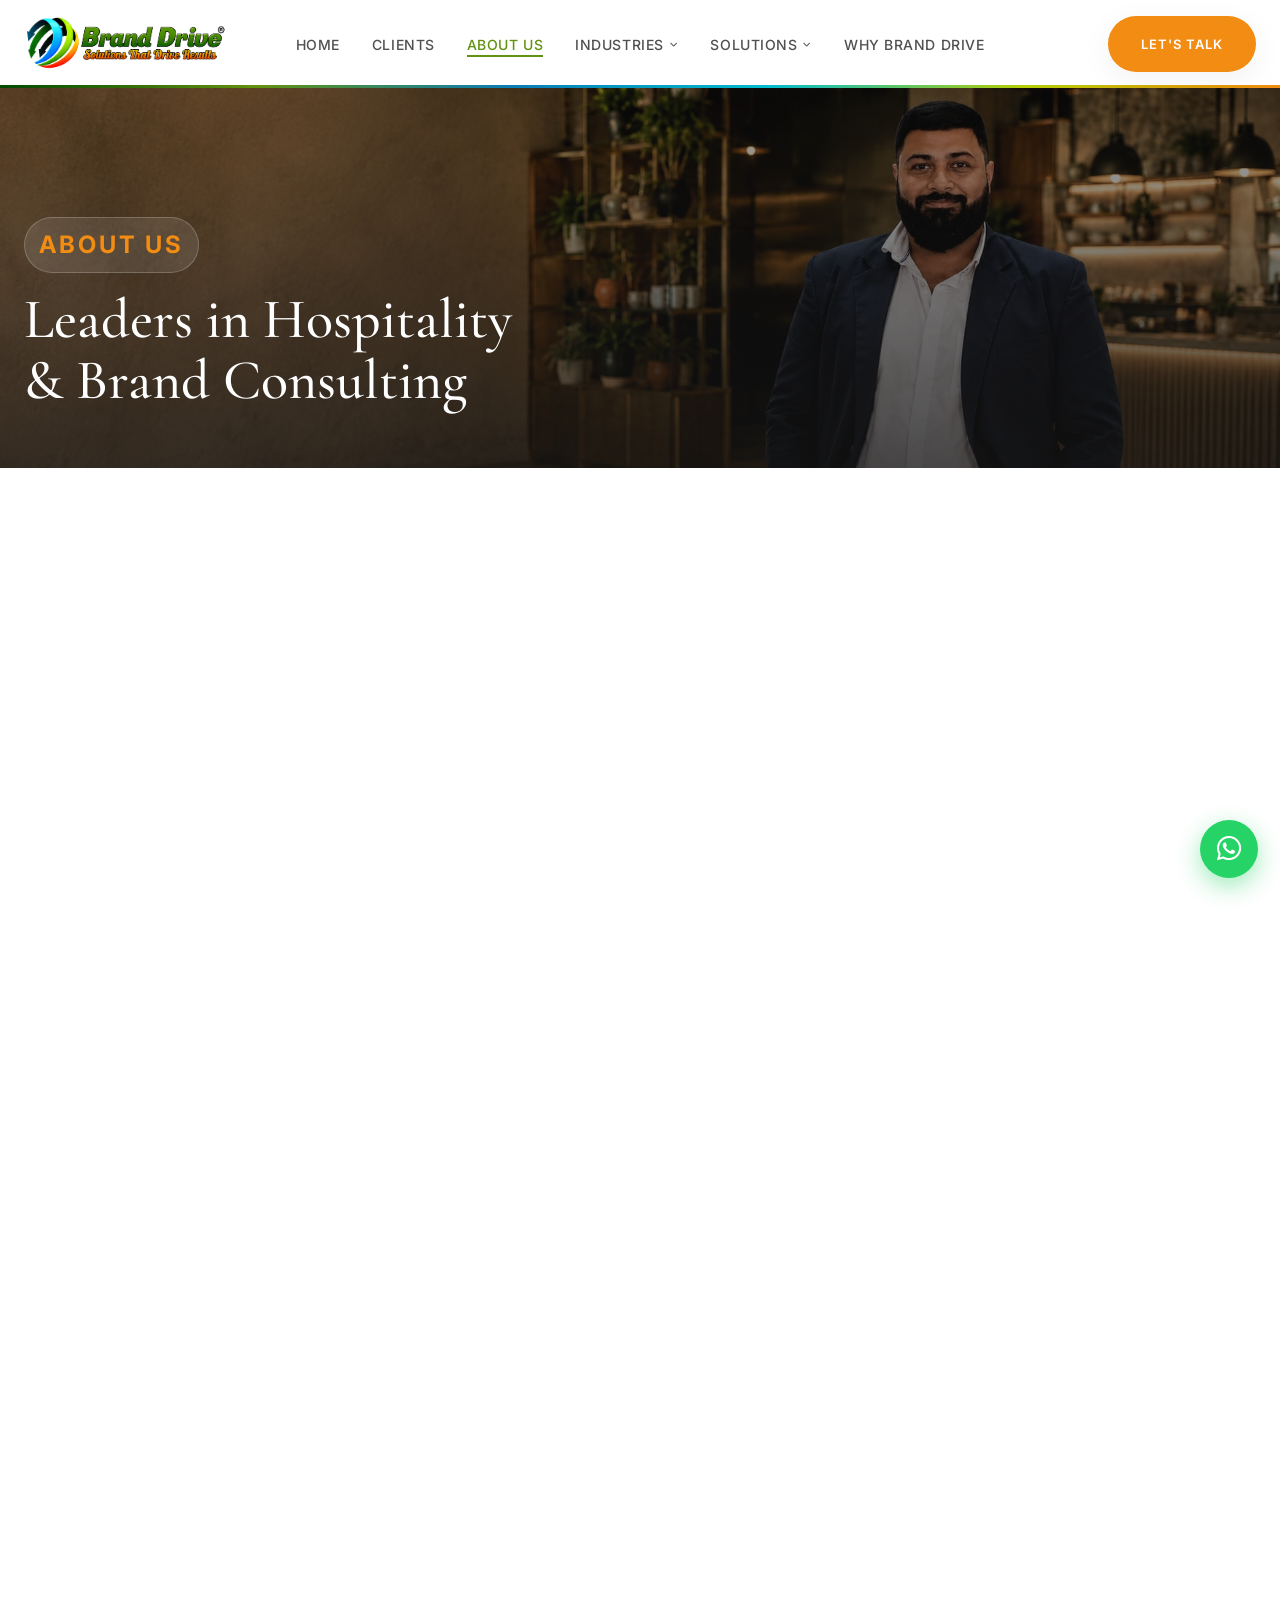
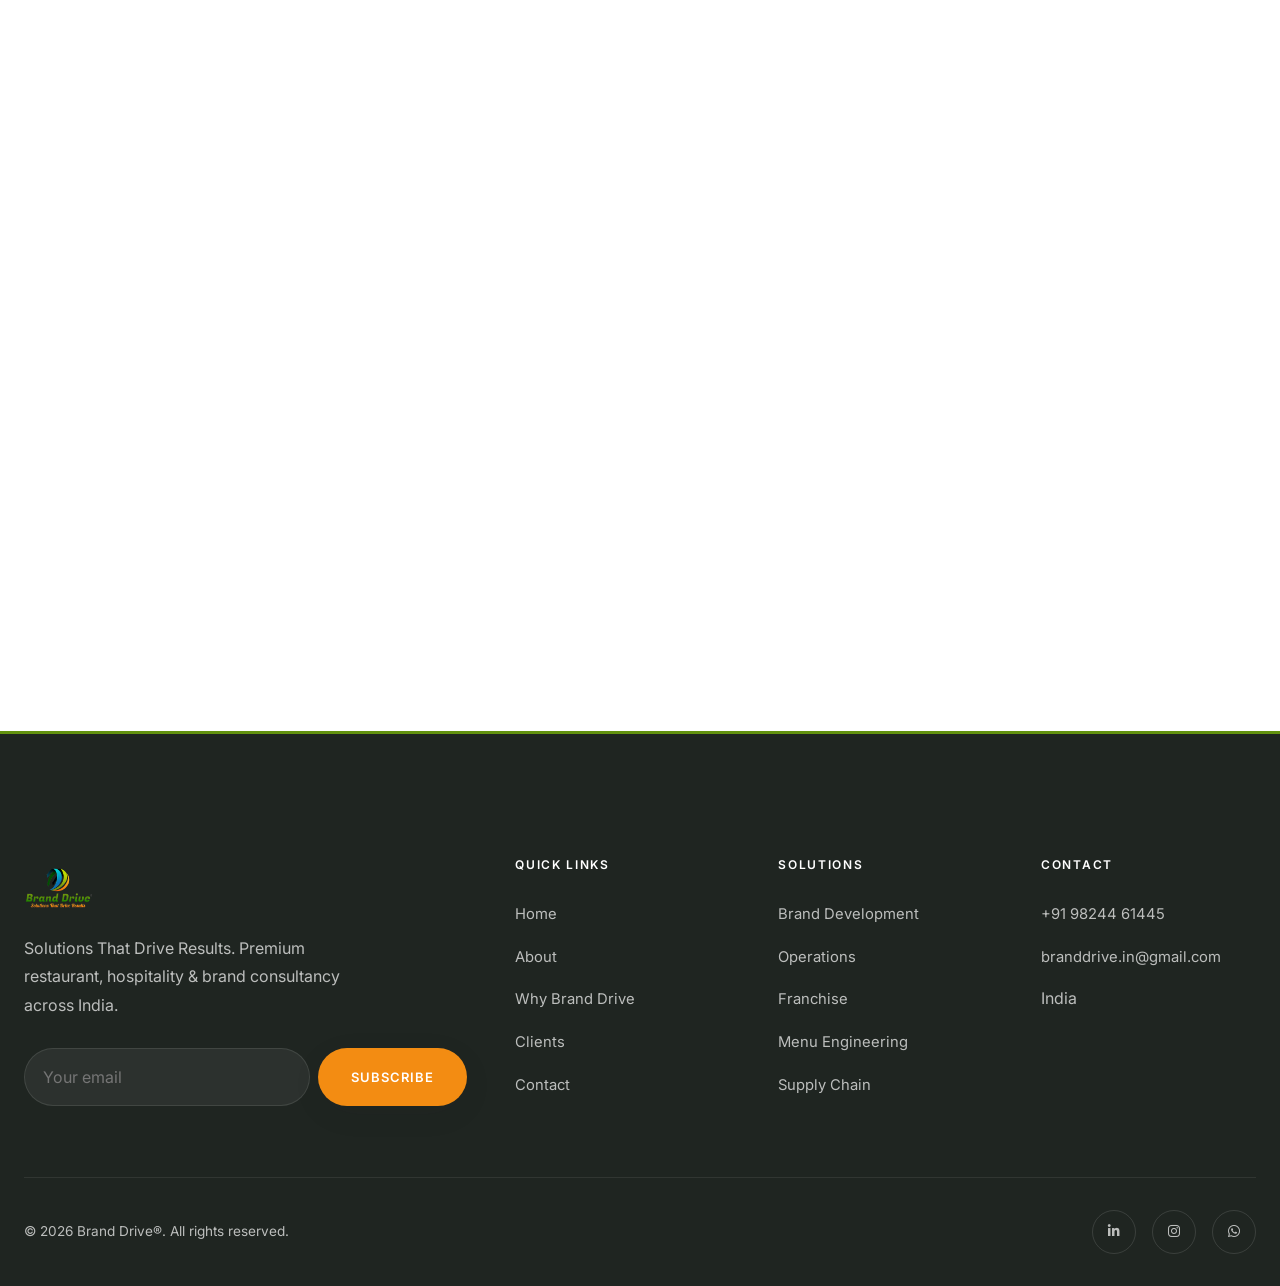
==== commit 40b9fb8a: "Switch site images to WebP for faster loading" ====
--- a/about.html
+++ b/about.html
@@ -10,9 +10,9 @@
  }
  })();
  </script>
- <link rel="preload" as="image" href="assets/images/brand/logo.png">
- <link rel="preload" as="image" href="assets/images/brand/logo-header.png">
- <link rel="preload" as="image" href="assets/images/hero/aboutus-hero.png">
+ <link rel="preload" as="image" href="assets/images/brand/logo.webp">
+ <link rel="preload" as="image" href="assets/images/brand/logo-header.webp">
+ <link rel="preload" as="image" href="assets/images/hero/aboutus-hero.webp">
 <meta charset="UTF-8">
  <meta name="viewport" content="width=device-width, initial-scale=1.0">
  <meta name="description" content="About Brand Drive&reg; Mission, Vision, Values & founder Mitesh Baudhanwala. Premium hospitality consultancy.">
@@ -33,13 +33,13 @@
  <link rel="stylesheet" href="assets/css/minimal-brand.css">
 </head>
 <body class="is-loading">
- <div class="loader" id="loader"><div class="loader__inner"><span class="loader__logo-wrap"><img src="assets/images/brand/logo.png" alt="Brand Drive&reg;" class="logo-brand logo-brand--loader" width="600" height="360" decoding="sync" fetchpriority="high"></span><div class="loader__bar" aria-hidden="true"><span></span></div></div></div>
+ <div class="loader" id="loader"><div class="loader__inner"><span class="loader__logo-wrap"><img src="assets/images/brand/logo.webp" alt="Brand Drive&reg;" class="logo-brand logo-brand--loader" width="600" height="360" decoding="sync" fetchpriority="high"></span><div class="loader__bar" aria-hidden="true"><span></span></div></div></div>
  <div class="cursor-glow" id="cursor-glow" aria-hidden="true"></div>
  <a class="whatsapp-float" href="https://wa.me/919824461445" target="_blank" rel="noopener noreferrer" aria-label="Chat on WhatsApp"><i class="fa-brands fa-whatsapp" aria-hidden="true"></i></a>
 
  <header class="header header--dark" id="header">
  <div class="header__inner">
- <a href="index.html" class="logo"><img src="assets/images/brand/logo-header.png" alt="Brand Drive&reg; Solutions That Drive Results" class="logo-brand logo-brand--header"></a>
+ <a href="index.html" class="logo"><img src="assets/images/brand/logo-header.webp" alt="Brand Drive&reg; Solutions That Drive Results" class="logo-brand logo-brand--header"></a>
  <nav class="nav nav--center" id="nav">
  <ul class="nav__list">
  <li><a href="index.html" class="nav__link">Home</a></li>
@@ -90,7 +90,7 @@
 
  <main>
  <section class="page-hero page-hero--about">
- <div class="page-hero__bg"><img src="assets/images/hero/aboutus-hero.png" alt="About Brand Drive"></div>
+ <div class="page-hero__bg"><img src="assets/images/hero/aboutus-hero.webp" alt="About Brand Drive"></div>
  <div class="page-hero__overlay"></div>
  <div class="page-hero__content container">
  <span class="section__label" style="color:var(--color-gold);">About Us</span>
@@ -103,7 +103,7 @@
  <div class="founder reveal">
  <div class="founder__top">
  <div class="founder__portrait">
- <img src="assets/images/team/founder.jpeg" alt="Mitesh Baudhanwala, Founder of Brand Drive">
+ <img src="assets/images/team/founder.webp" alt="Mitesh Baudhanwala, Founder of Brand Drive">
  </div>
  <div class="founder__bio">
  <h2 class="founder__name">Mitesh Baudhanwala</h2>
@@ -169,7 +169,7 @@
  <div class="container">
  <div class="footer__top">
  <div class="footer__brand">
- <a href="index.html" class="logo"><img src="assets/images/brand/logo.png" alt="Brand Drive&reg;" class="logo-brand logo-brand--footer"></a>
+ <a href="index.html" class="logo"><img src="assets/images/brand/logo.webp" alt="Brand Drive&reg;" class="logo-brand logo-brand--footer"></a>
  <p>Solutions That Drive Results. Premium restaurant, hospitality &amp; brand consultancy across India.</p>
  <form class="footer__newsletter" id="newsletter-form" aria-label="Newsletter signup">
  <input type="email" placeholder="Your email" required aria-label="Email for newsletter">
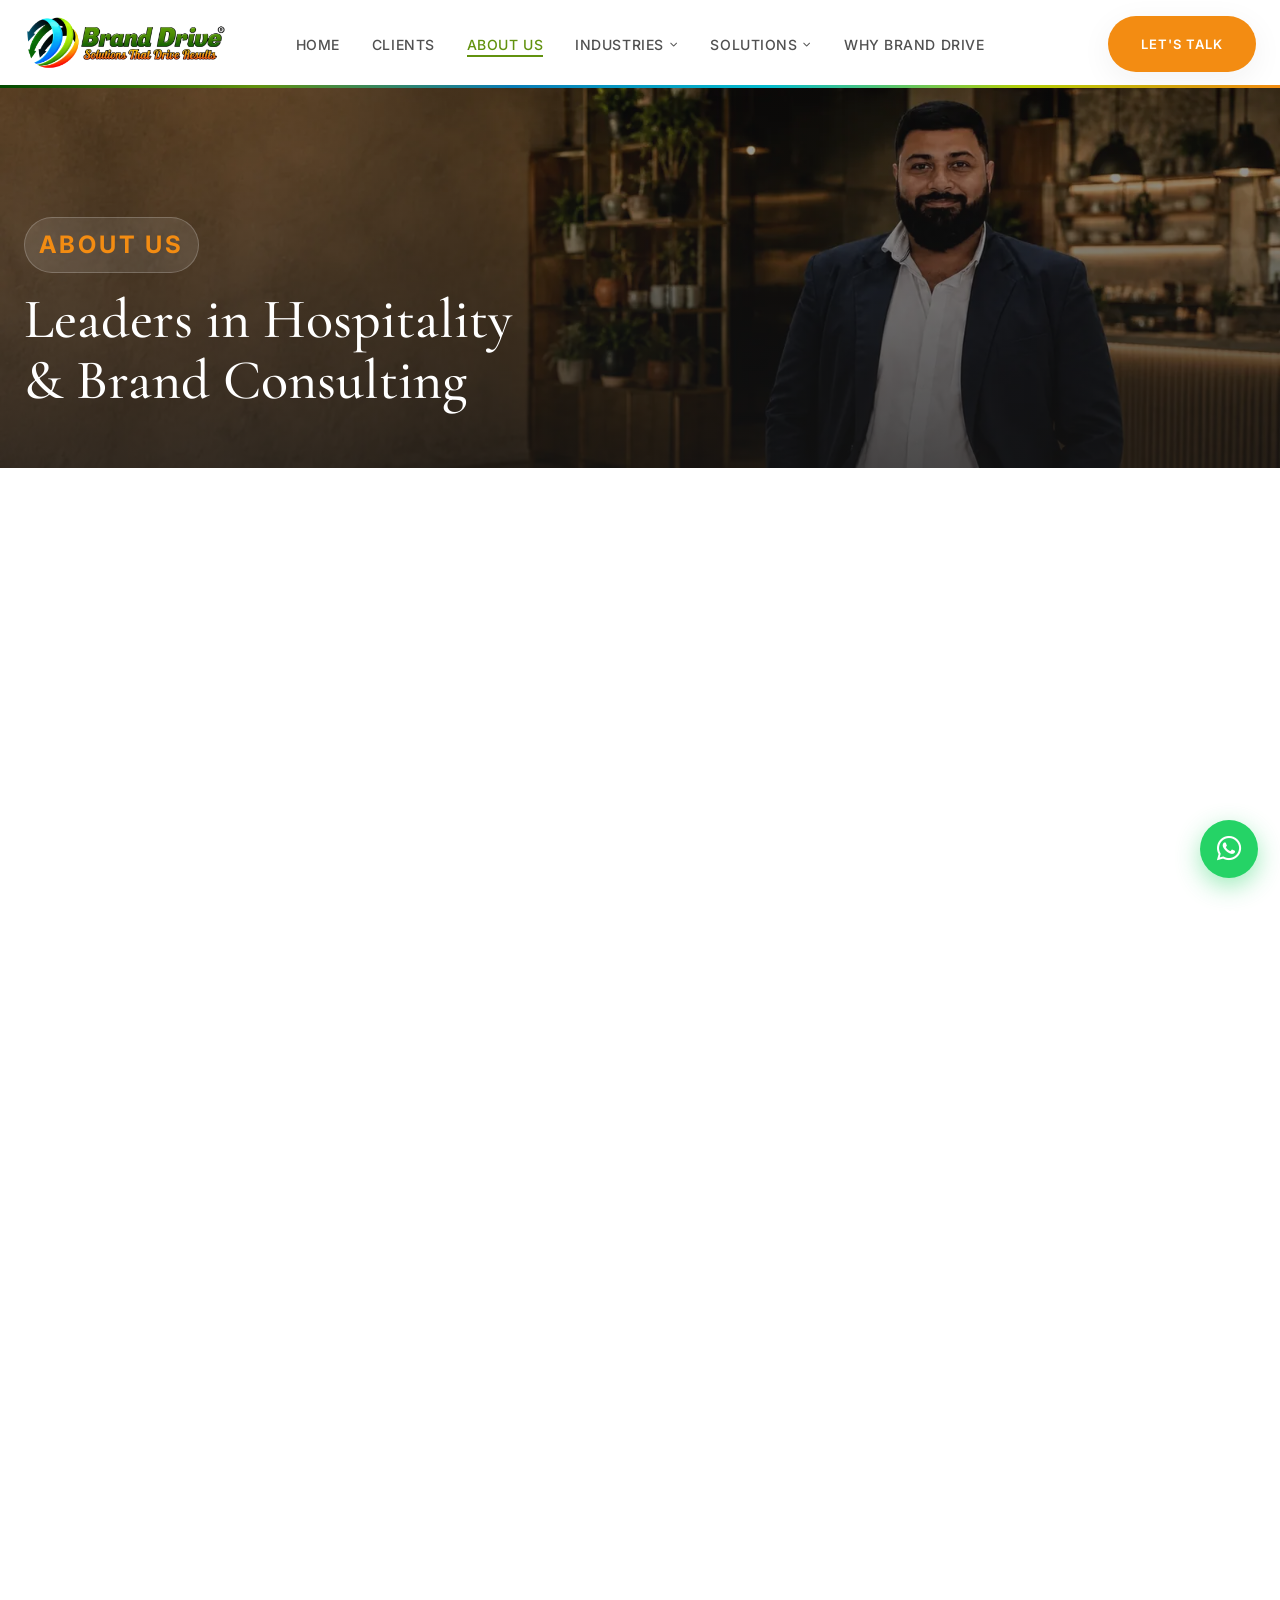
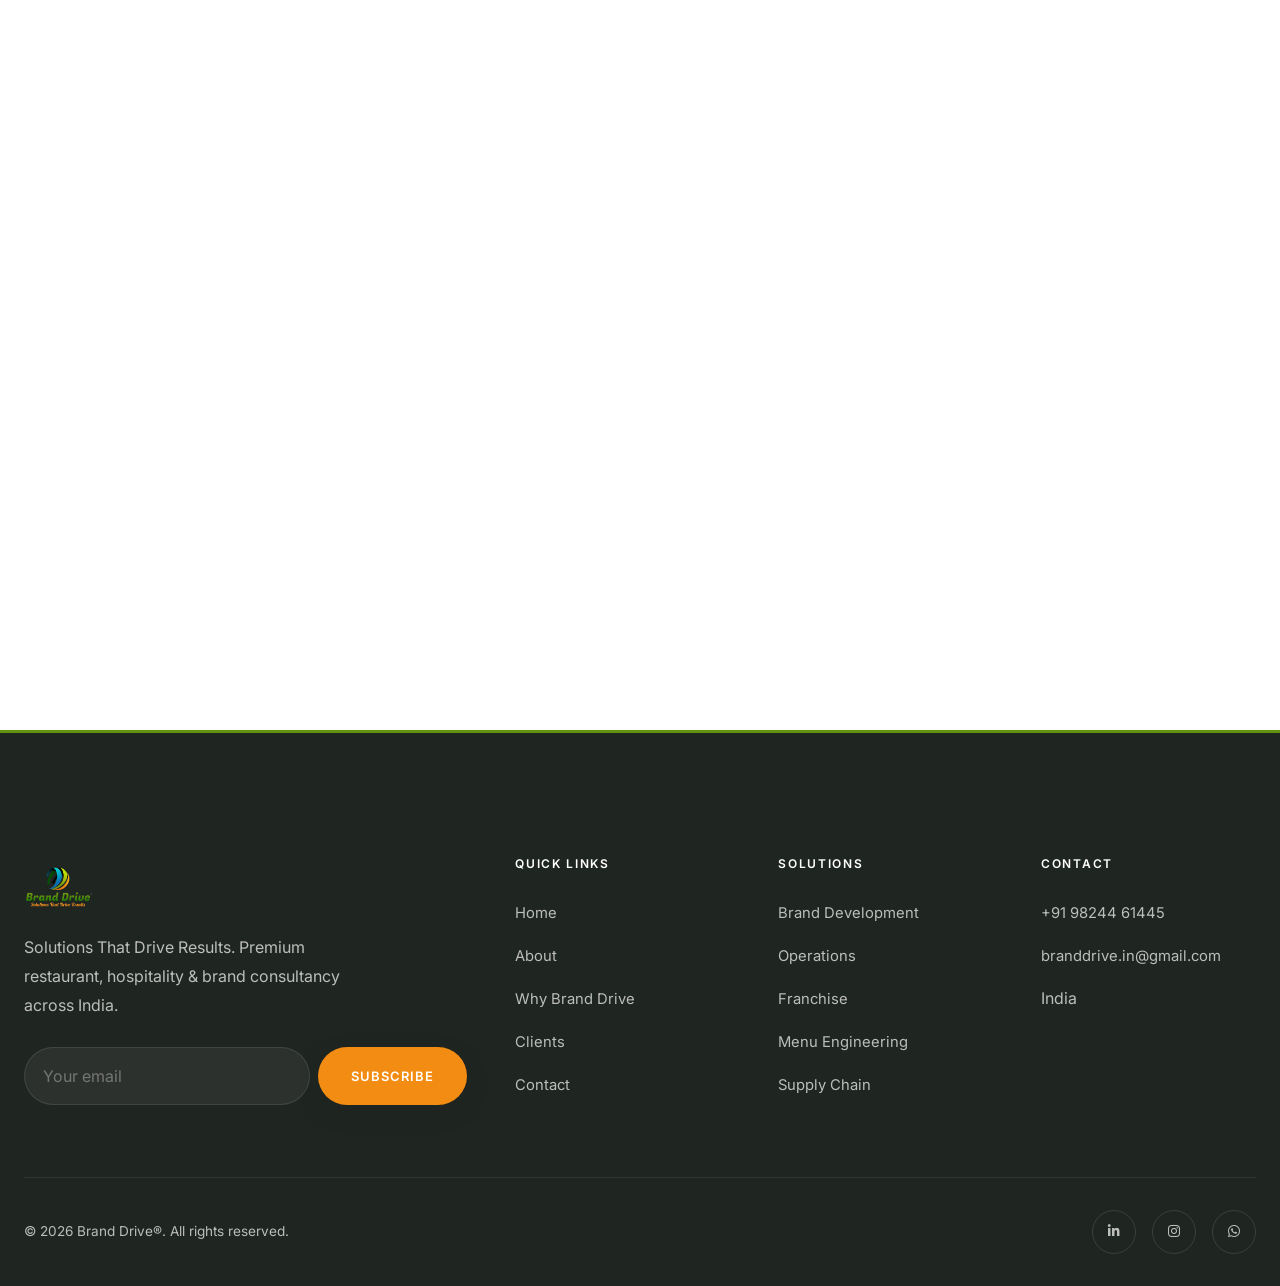
==== commit 297a0fb2: "Fix mobile solution images, clients 7x2 brand grid, and contact form Subject column" ====
--- a/about.html
+++ b/about.html
@@ -27,7 +27,7 @@
  <link rel="stylesheet" href="assets/css/components.css">
  <link rel="stylesheet" href="assets/css/layout.css">
  <link rel="stylesheet" href="assets/css/pages.css">
- <link rel="stylesheet" href="assets/css/mobile.css">
+ <link rel="stylesheet" href="assets/css/mobile.css?v=20260825a">
  <link rel="stylesheet" href="assets/css/brand-theme.css">
  <link rel="stylesheet" href="assets/css/polish.css">
  <link rel="stylesheet" href="assets/css/minimal-brand.css">
@@ -220,7 +220,7 @@
  <script src="https://cdn.jsdelivr.net/npm/gsap@3.12.5/dist/ScrollTrigger.min.js"></script>
  <script src="https://cdn.jsdelivr.net/npm/@studio-freight/lenis@1.0.42/dist/lenis.min.js"></script>
  <script src="assets/js/main.js"></script>
- <script src="assets/js/mobile.js"></script>
+ <script src="assets/js/mobile.js?v=20260824f"></script>
  <script src="assets/js/animation.js"></script>
 </body>
 </html>
--- a/assets/css/components.css
+++ b/assets/css/components.css
@@ -581,6 +581,9 @@
 
 .marquee-section.is-animated .marquee__track {
   animation: marqueeScroll 40s linear infinite;
+  -webkit-animation: marqueeScroll 40s linear infinite;
+  backface-visibility: hidden;
+  -webkit-backface-visibility: hidden;
 }
 
 .marquee-section.is-animated .marquee__track--reverse {
@@ -621,8 +624,13 @@
 }
 
 @keyframes marqueeScroll {
-  0% { transform: translateX(0); }
-  100% { transform: translateX(-50%); }
+  0% { transform: translate3d(0, 0, 0); }
+  100% { transform: translate3d(calc(-1 * var(--loop-distance, 50%)), 0, 0); }
+}
+
+@-webkit-keyframes marqueeScroll {
+  0% { -webkit-transform: translate3d(0, 0, 0); }
+  100% { -webkit-transform: translate3d(calc(-1 * var(--loop-distance, 50%)), 0, 0); }
 }
 
 @media (prefers-reduced-motion: reduce) {
--- a/assets/css/pages.css
+++ b/assets/css/pages.css
@@ -484,16 +484,16 @@
 /* ── Clients page ── */
 .logo-grid {
   display: grid;
-  grid-template-columns: repeat(auto-fill, minmax(180px, 1fr));
-  gap: 20px;
+  grid-template-columns: repeat(7, minmax(0, 1fr));
+  gap: 16px;
 }
 
 .logo-grid__item {
-  height: 110px;
+  height: 100px;
   display: flex;
   align-items: center;
   justify-content: center;
-  padding: 16px 20px;
+  padding: 12px 10px;
   background: var(--color-white);
   border-radius: var(--radius-md);
   border: 1px solid var(--color-border);
@@ -508,7 +508,7 @@
 .logo-grid__logo {
   display: block;
   max-width: 100%;
-  max-height: 72px;
+  max-height: 64px;
   width: auto;
   height: auto;
   object-fit: contain;
@@ -885,10 +885,30 @@
   .industry-detail:nth-child(even) .industry-detail__grid { direction: ltr; }
   .solution-section:nth-child(even) .solution-section__visual { order: 0; }
   .values-grid { grid-template-columns: repeat(2, 1fr); }
-  .logo-grid { grid-template-columns: repeat(3, 1fr); }
+  /* Keep clients brands as 7×2 on tablet too */
+  .logo-grid {
+    grid-template-columns: repeat(7, minmax(0, 1fr));
+    gap: 12px;
+  }
+
+  .logo-grid__item {
+    height: 96px;
+    padding: 10px 8px;
+  }
+
+  .logo-grid__logo {
+    max-height: 60px;
+  }
 }
 
 @media (max-width: 768px) {
   .values-grid, .logo-grid, .gallery-grid { grid-template-columns: repeat(2, 1fr); }
   .case-study__metrics { flex-direction: column; gap: 16px; }
 }
+
+/* Homepage snapshot stays 6 cards on desktop; mobile carousel uses all 12. */
+@media (min-width: 769px) {
+  #solutions .grid-3.mobile-slideshow > .solution-card:nth-child(n + 7) {
+    display: none;
+  }
+}
--- a/assets/css/mobile.css
+++ b/assets/css/mobile.css
@@ -377,7 +377,11 @@
     display: flex !important;
     width: max-content !important;
     animation: featureBarScroll 32s linear infinite !important;
-    transform: none;
+    -webkit-animation: featureBarScroll 32s linear infinite !important;
+    transform: translate3d(0, 0, 0);
+    will-change: transform;
+    backface-visibility: hidden;
+    -webkit-backface-visibility: hidden;
   }
 
   .feature-bar__group {
@@ -412,7 +416,18 @@
   @media (prefers-reduced-motion: reduce) {
     .feature-bar__track {
       animation: none !important;
+      -webkit-animation: none !important;
     }
+  }
+
+  @keyframes featureBarScroll {
+    from { transform: translate3d(0, 0, 0); }
+    to { transform: translate3d(calc(-1 * var(--loop-distance, 50%)), 0, 0); }
+  }
+
+  @-webkit-keyframes featureBarScroll {
+    from { -webkit-transform: translate3d(0, 0, 0); }
+    to { -webkit-transform: translate3d(calc(-1 * var(--loop-distance, 50%)), 0, 0); }
   }
 
   /* ── Marquee — restore horizontal logo slideshow on phone ── */
@@ -457,6 +472,9 @@
 
   .marquee-section.is-animated .marquee__track {
     animation: marqueeScroll 36s linear infinite;
+    -webkit-animation: marqueeScroll 36s linear infinite;
+    backface-visibility: hidden;
+    -webkit-backface-visibility: hidden;
   }
 
   .marquee-section.is-animated .marquee__track--reverse {
@@ -548,88 +566,106 @@
     display: none;
   }
 
-  #solutions .grid-3.mobile-slideshow {
+  /* iOS-safe: one card visible at a time (fade). No scroll/transform loops. */
+  #solutions .grid-3.mobile-slideshow,
+  .process-track.mobile-slideshow,
+  .values-grid.mobile-slideshow,
+  .why-grid.mobile-slideshow,
+  .mobile-slideshow {
+    display: block !important;
+    overflow: hidden;
+    margin-inline: 0;
+    padding: 4px 0 8px;
+    min-width: 0;
+    max-width: 100%;
+    scroll-snap-type: none;
+    -webkit-transform: none;
+    transform: none;
+  }
+
+  .mobile-slideshow__track {
+    position: relative;
     display: block;
-    overflow: hidden;
-    scroll-snap-type: none;
-    margin-inline: -16px;
-    padding: 4px 16px 16px;
-  }
-
-  .mobile-slideshow {
-    display: block;
-    overflow: hidden;
-    margin-inline: -16px;
-    padding: 4px 16px 16px;
-  }
-
-  .mobile-slideshow__track {
-    display: flex;
-    width: max-content;
-    will-change: transform;
-    animation: mobileCardSlideshow var(--slideshow-duration, 36s) linear infinite;
-    -webkit-animation: mobileCardSlideshow var(--slideshow-duration, 36s) linear infinite;
-  }
-
+    width: 100%;
+    margin: 0 !important;
+    -webkit-transform: none !important;
+    transform: none !important;
+    animation: none !important;
+    -webkit-animation: none !important;
+  }
+
+  .mobile-slideshow__track.is-js-driven {
+    animation: none !important;
+    -webkit-animation: none !important;
+  }
+
+  /* Legacy group markup (if any) stays flat on screen */
   .mobile-slideshow__group {
-    display: flex;
-    flex-wrap: nowrap;
-    gap: 14px;
-    padding-right: 14px;
-  }
-
-  .mobile-slideshow .reveal,
-  .mobile-slideshow .reveal:not(.is-visible),
-  .mobile-slideshow .process-step,
-  .mobile-slideshow .solution-card,
-  .mobile-slideshow .why-item,
-  .mobile-slideshow .value-card {
+    display: contents;
+  }
+
+  .mobile-slideshow__track > .reveal,
+  .mobile-slideshow__track > .process-step,
+  .mobile-slideshow__track > .solution-card,
+  .mobile-slideshow__track > .why-item,
+  .mobile-slideshow__track > .value-card {
+    width: 100%;
+    max-width: 100%;
+    flex: none !important;
+    box-sizing: border-box;
+    -webkit-transform: none !important;
+    transform: none !important;
+    transition: opacity 0.35s ease;
+  }
+
+  /* Inactive slides: stay in flow off-screen via absolute so height comes from active */
+  .mobile-slideshow__track > :not(.is-slide-active) {
+    position: absolute !important;
+    left: 0;
+    right: 0;
+    top: 0;
+    opacity: 0 !important;
+    visibility: hidden !important;
+    pointer-events: none;
+    z-index: 0;
+  }
+
+  .mobile-slideshow__track > .is-slide-active {
+    position: relative !important;
     opacity: 1 !important;
     visibility: visible !important;
-    transform: none !important;
-  }
-
-  @media (hover: hover) {
-    .mobile-slideshow:hover .mobile-slideshow__track {
-      animation-play-state: paused;
-      -webkit-animation-play-state: paused;
-    }
-  }
-
-  /* Press-and-hold: freeze card slideshow at current frame */
-  .mobile-slideshow.is-hold-paused .mobile-slideshow__track,
-  #solutions .mobile-slideshow.is-hold-paused .mobile-slideshow__track,
-  .why-grid.mobile-slideshow.is-hold-paused .mobile-slideshow__track,
-  .process-track.mobile-slideshow.is-hold-paused .mobile-slideshow__track {
-    animation-play-state: paused !important;
-    -webkit-animation-play-state: paused !important;
-  }
-
-  @keyframes mobileCardSlideshow {
-    from { transform: translate3d(0, 0, 0); }
-    to { transform: translate3d(-50%, 0, 0); }
+    pointer-events: auto;
+    z-index: 1;
+  }
+
+  .mobile-slideshow__dots {
+    display: flex;
+    justify-content: center;
+    align-items: center;
+    gap: 7px;
+    margin-top: 14px;
+  }
+
+  .mobile-slideshow__dot {
+    width: 6px;
+    height: 6px;
+    border-radius: 50%;
+    background: var(--color-border, #d0d0d0);
+    opacity: 0.7;
+  }
+
+  .mobile-slideshow__dot.is-active {
+    background: var(--color-text, #1a1a1a);
+    opacity: 1;
   }
 
   @media (prefers-reduced-motion: reduce) {
-    .mobile-slideshow {
-      overflow-x: auto;
-      scroll-snap-type: x mandatory;
-      -webkit-overflow-scrolling: touch;
-      scrollbar-width: none;
-    }
-
-    .mobile-slideshow::-webkit-scrollbar {
-      display: none;
-    }
-
-    .mobile-slideshow__track {
-      animation: none;
-      overflow-x: auto;
-      width: auto;
-    }
-
-    .mobile-slideshow__group[aria-hidden="true"] {
-      display: none;
+    .mobile-slideshow__track > .reveal,
+    .mobile-slideshow__track > .process-step,
+    .mobile-slideshow__track > .solution-card,
+    .mobile-slideshow__track > .why-item,
+    .mobile-slideshow__track > .value-card {
+      transition: none;
     }
   }
 
@@ -648,12 +684,12 @@
     display: block;
   }
 
-  /* Unified card size — solutions swipe + slideshow cards */
+  /* Unified card size — one-at-a-time fade slideshow */
   #solutions .solution-card,
   .mobile-slideshow .process-step,
   .mobile-slideshow .why-item {
-    flex: 0 0 min(72vw, 248px);
-    scroll-snap-align: center;
+    width: 100%;
+    max-width: 100%;
     min-height: 200px;
     padding: 16px;
     background: var(--color-white);
@@ -664,8 +700,8 @@
   }
 
   .mobile-slideshow .value-card {
-    flex: 0 0 min(72vw, 248px);
-    scroll-snap-align: center;
+    width: 100%;
+    max-width: 100%;
     min-height: 0;
     height: auto;
     padding: 18px 16px;
@@ -1077,9 +1113,31 @@
     gap: 24px;
   }
 
-  /* Sharp rectangle — no cream corner gaps from contain + large radius */
+  /* Solutions: full image on phone — no top crop, no empty letterbox */
   .solution-section__visual,
-  .solution-section__visual--contain,
+  .solution-section__visual--contain {
+    border-radius: 0;
+    aspect-ratio: auto;
+    max-height: none;
+    min-height: 0;
+    width: 100%;
+    height: auto;
+    background: transparent;
+    box-shadow: none;
+    overflow: visible;
+  }
+
+  .solution-section__visual img,
+  .solution-section__visual--contain img {
+    width: 100%;
+    height: auto;
+    max-height: none;
+    object-fit: contain;
+    object-position: center top;
+    display: block;
+  }
+
+  /* Industries keep a fixed frame (separate from solutions) */
   .industry-detail__image {
     border-radius: 0;
     aspect-ratio: 16 / 10;
@@ -1090,8 +1148,6 @@
     overflow: hidden;
   }
 
-  .solution-section__visual img,
-  .solution-section__visual--contain img,
   .industry-detail__image img {
     width: 100%;
     height: 100%;
@@ -1213,13 +1269,15 @@
   #solutions .solution-card,
   .mobile-slideshow .process-step,
   .mobile-slideshow .why-item {
-    flex: 0 0 min(76vw, 228px);
+    width: 100%;
+    max-width: 100%;
     min-height: 188px;
     padding: 14px;
   }
 
   .mobile-slideshow .value-card {
-    flex: 0 0 min(76vw, 228px);
+    width: 100%;
+    max-width: 100%;
     min-height: 0;
     height: auto;
     padding: 16px 14px;
